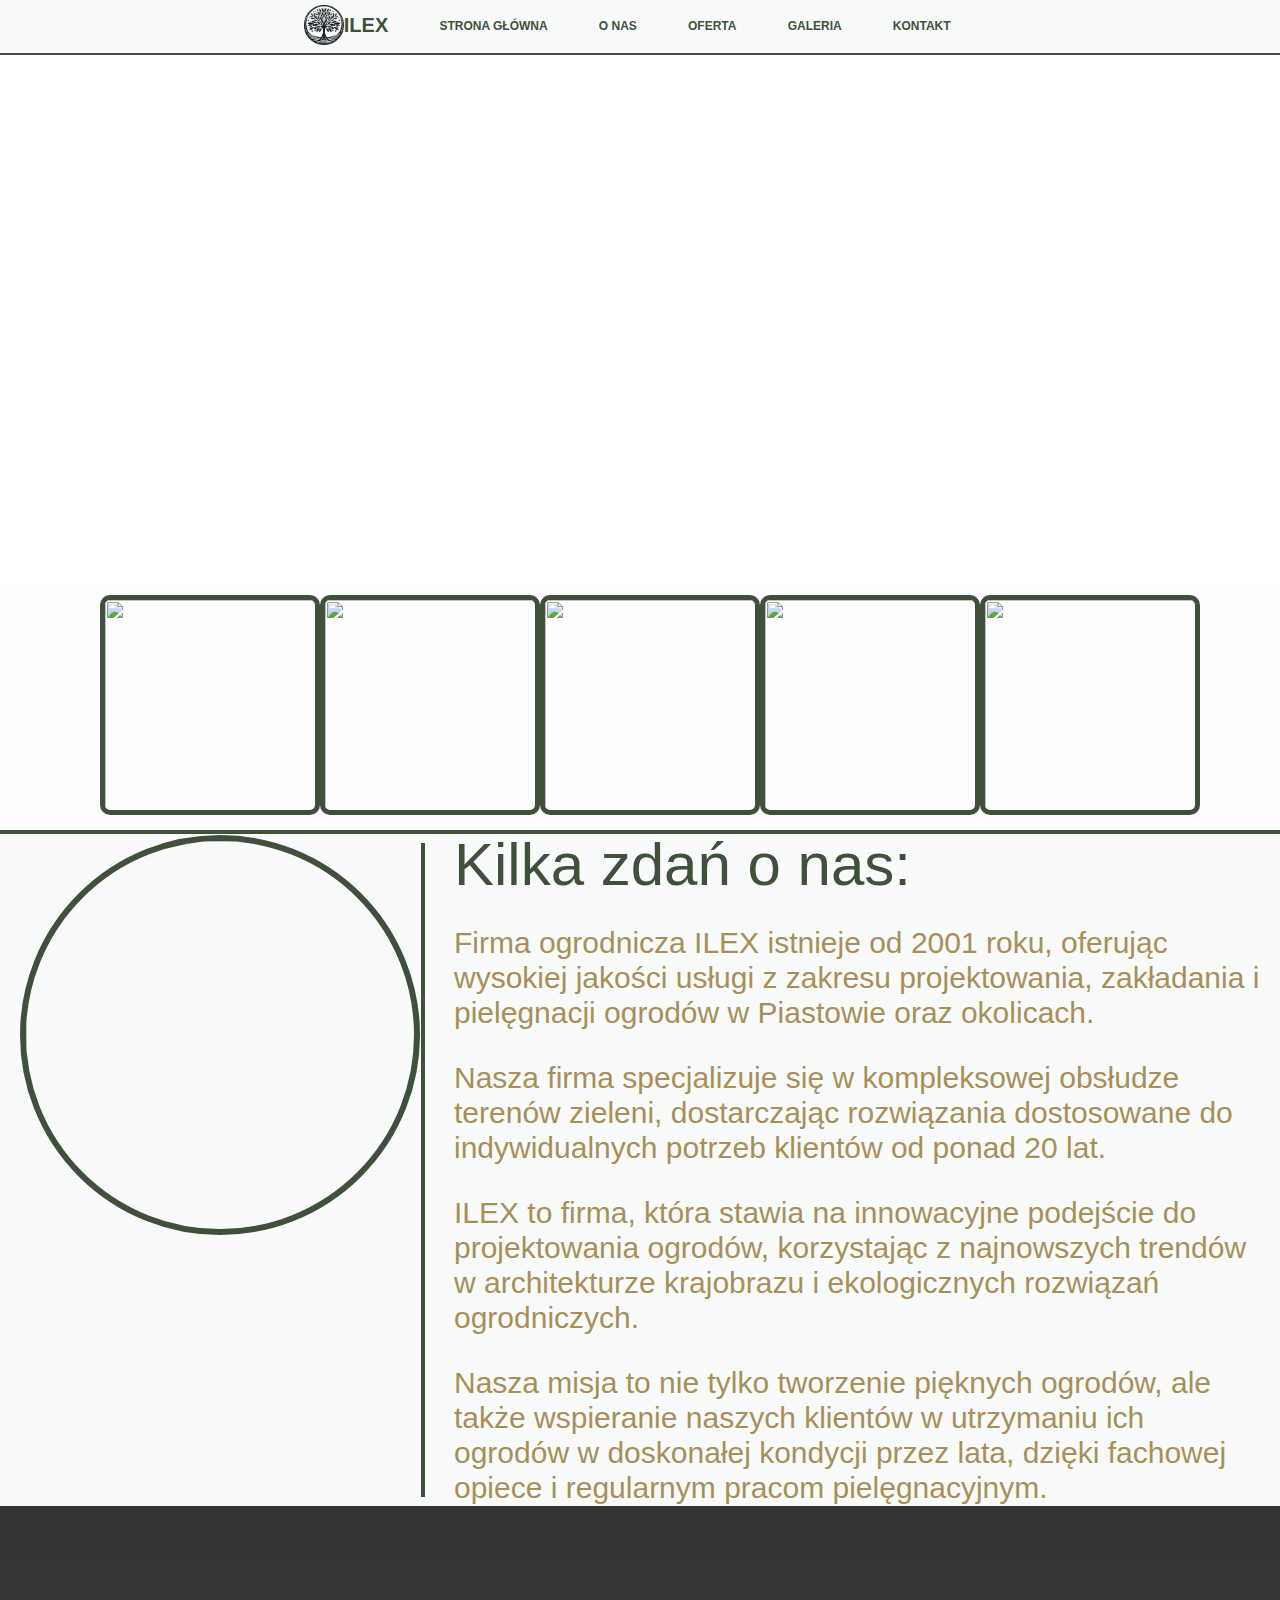
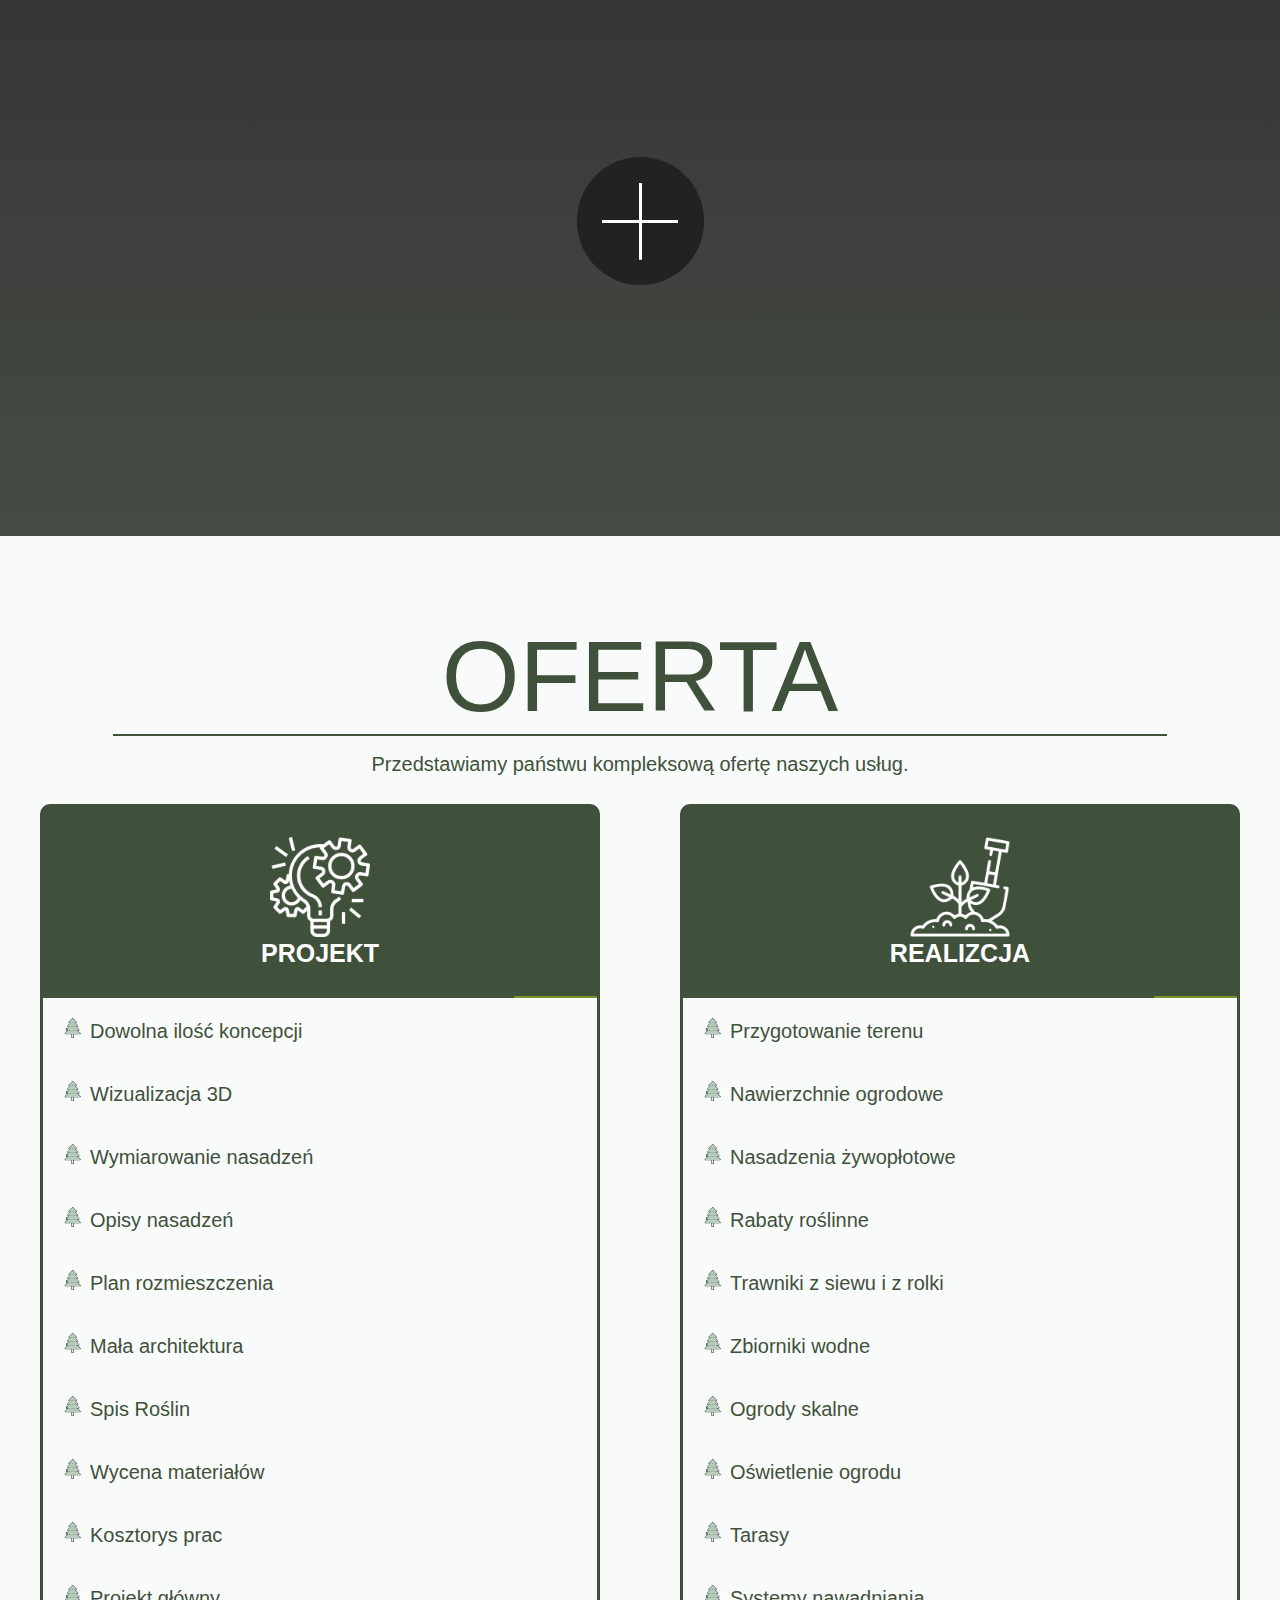
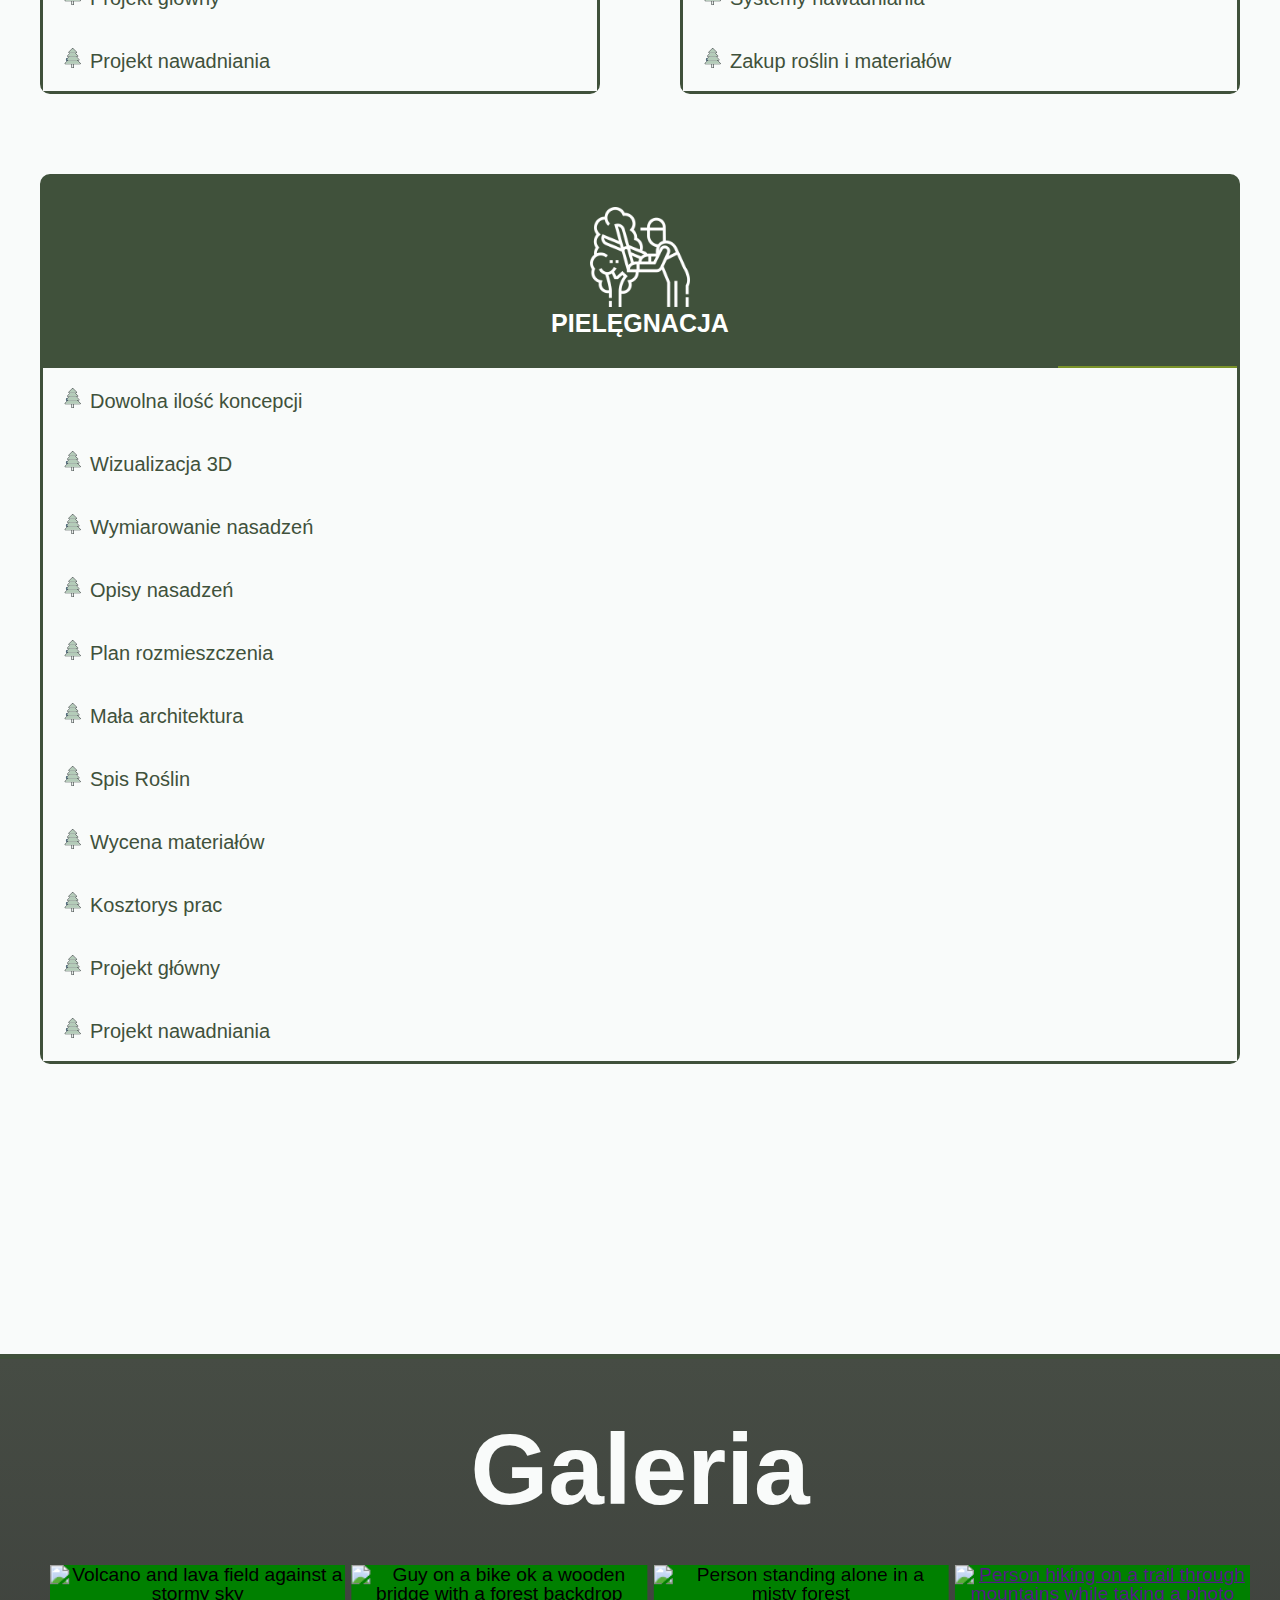
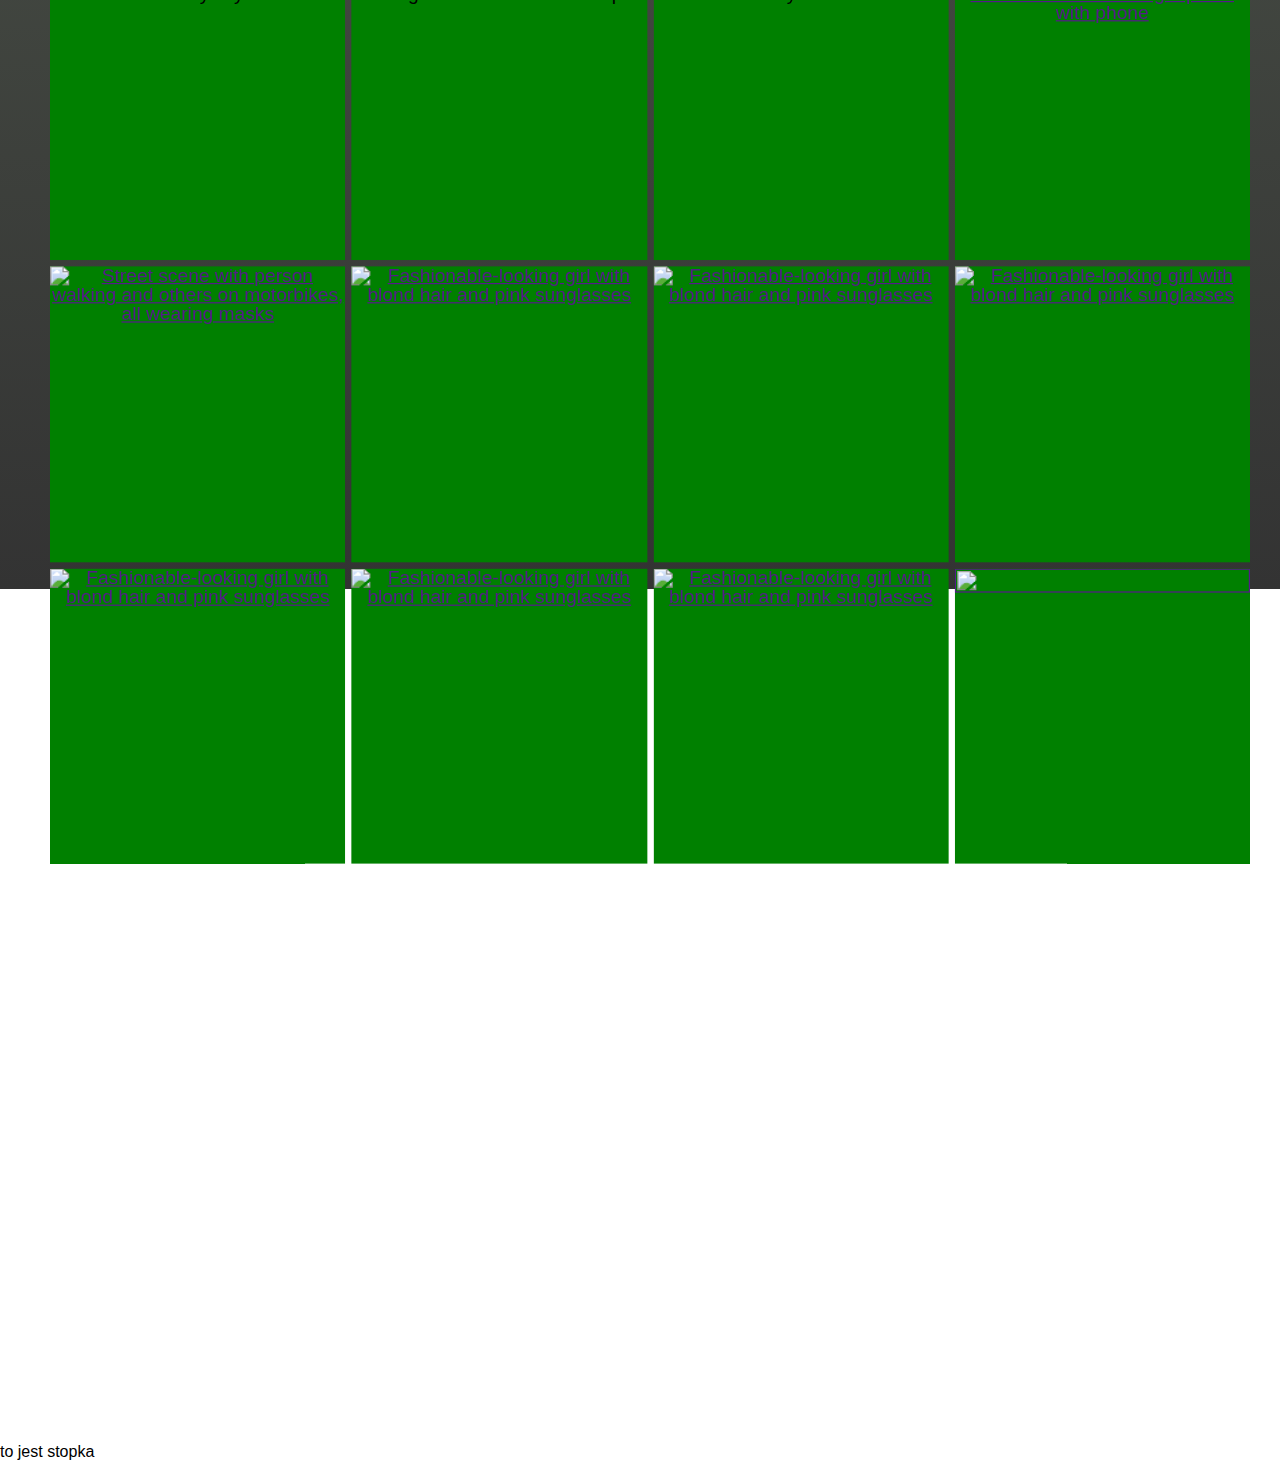
==== Web_development/Final Project/index.html @ 35a47512 "asdf" ====
<!doctype html>
<html>
<head>
	<meta charset="utf-8">
	<title>Ogrody Ilex</title>
	<meta name="viewport" content="width=device-width, initial-scale=1.0">
	<link rel="stylesheet" type="text/css" href="css/reset.css">	
	<link rel="stylesheet" type="text/css" href="css/style.css">
	
</head>

<body>
	<!--	Nawigacja DESKTOP     -->
	<nav>
		<ol>
            <li><img src="img/Logo.jpg"></li>
            <li><span id="TextLogo">ILEX</span></li>
			<li><a href="#pierwsza">STRONA GŁÓWNA</a></li>
			<li><a href="#druga">O NAS</a></li>
			<li><a href="#trzecia">OFERTA</a></li>
            <li><a href="#czwarta">GALERIA</a></li>
            <li><a href="#formularz">KONTAKT</a></li>
		</ol>
	</nav>
    <div id="komunikaty">
        <p>halo halo dzisiaj zamkniete, próba raz dwa trzy</p>
    </div>
	
	<section id="pierwsza">
		<div class="zawartosc">
			<img src="https://th.bing.com/th/id/OIG.uFhoLKlnzMNWGsybhWOT?w=270&h=270&c=6&r=0&o=5&dpr=1.4&pid=ImgGn">
            <img src="https://th.bing.com/th/id/OIG.CdWX2AmL4WSZNeaCCqs9?w=270&h=270&c=6&r=0&o=5&dpr=1.4&pid=ImgGn">
            <img src="https://th.bing.com/th/id/OIG.dowSFZ57R621Tss4YQXw?w=270&h=270&c=6&r=0&o=5&dpr=1.4&pid=ImgGn">
            <img src="https://th.bing.com/th/id/OIG.5uT9r2yM75AcGSfGFtmW?w=270&h=270&c=6&r=0&o=5&dpr=1.4&pid=ImgGn">
            <img src="https://th.bing.com/th/id/OIG.88Qsr7lvjBACG3a5Qh1T?w=270&h=270&c=6&r=0&o=5&dpr=1.4&pid=ImgGn">
		</div>
	</section>
    
	<section id="druga">
		<div class="zawartosc">		
            <aside>
                <img src="https://zawody.kwalifikacjezawodowe.info/img/exp_wo3/5/64/zawod-Ogrodnik-obrazek_sredni_107564.jpg">
            </aside>
            <hr>
            <article>
                <h1>Kilka zdań o nas:
				</h1>
				<br>
                <p>Firma ogrodnicza ILEX istnieje od 2001 roku, oferując wysokiej jakości usługi z zakresu projektowania, zakładania i pielęgnacji ogrodów w Piastowie oraz okolicach.</p>
				<br>
                <p>Nasza firma specjalizuje się w kompleksowej obsłudze terenów zieleni, dostarczając rozwiązania dostosowane do indywidualnych potrzeb klientów od ponad 20 lat.</p>
				<br>
                <p>ILEX to firma, która stawia na innowacyjne podejście do projektowania ogrodów, korzystając z najnowszych trendów w architekturze krajobrazu i ekologicznych rozwiązań ogrodniczych.</p>
				<br>
                <p>Nasza misja to nie tylko tworzenie pięknych ogrodów, ale także wspieranie naszych klientów w utrzymaniu ich ogrodów w doskonałej kondycji przez lata, dzięki fachowej opiece i regularnym pracom pielęgnacyjnym.</p>
            </article>   
			
		</div>
	</section>
	<section id="szosta">
		<div class="gallery">
			<input type="checkbox" >
			<img src="https://picsum.photos/id/1028/300/300" alt="a forest after an apocalypse">
			<img src="https://picsum.photos/id/15/300/300" alt="a waterfall and many rocks">
			<img src="https://picsum.photos/id/1040/300/300" alt="a house on a mountain">
			<img src="https://picsum.photos/id/106/300/300" alt="sime pink flowers">
			<img src="https://picsum.photos/id/136/300/300" alt="big rocks with some trees">
			<img src="https://picsum.photos/id/1039/300/300" alt="a waterfall, a lot of tree and a great view from the sky">
			<img src="https://picsum.photos/id/110/300/300" alt="a cool landscape">
			<img src="https://picsum.photos/id/1047/300/300" alt="inside a town between two big buildings">
		  </div>
	
</section>
	<section id="trzecia">
		<div class="zawartosc">
			<h1>OFERTA</h1>
			<hr>
			<p>Przedstawiamy państwu kompleksową ofertę  naszych usług.</p>
			<div id="zawartosctrzecia">
			<article>
				<h2>
					<img src="img/project-management (1).png">
					<br>
					PROJEKT</h2>
				<hr>
				<ul>
					<li>Dowolna ilość koncepcji</li>
					<li>Wizualizacja 3D</li>
					<li>Wymiarowanie nasadzeń</li>
					<li>Opisy nasadzeń</li>
					<li>Plan rozmieszczenia</li>
					<li>Mała architektura</li>
					<li>Spis Roślin</li>
					<li>Wycena materiałów</li>
					<li>Kosztorys prac</li>
					<li>Projekt główny</li>
					<li>Projekt nawadniania</li>					
				</ul>
			</article>
			
			<article>
				<h2>
					<img src="img/gardening.png">
					<br>
					REALIZCJA
				</h2>
				<hr>
				<ul>
					<li>Przygotowanie terenu</li>
					<li>Nawierzchnie ogrodowe</li>
					<li>Nasadzenia żywopłotowe</li>
					<li>Rabaty roślinne</li>
					<li>Trawniki z siewu i z rolki</li>
					<li>Zbiorniki wodne</li>
					<li>Ogrody skalne</li>
					<li>Oświetlenie ogrodu</li>
					<li>Tarasy</li>
					<li>Systemy nawadniania</li>
					<li>Zakup roślin i materiałów</li>					
				</ul>

			</article>
			
			<article>
				<h2>
					<img src="img/trimming.png">
					<br>
					PIELĘGNACJA
				</h2>
				<hr>
				<ul>
					<li>Dowolna ilość koncepcji</li>
					<li>Wizualizacja 3D</li>
					<li>Wymiarowanie nasadzeń</li>
					<li>Opisy nasadzeń</li>
					<li>Plan rozmieszczenia</li>
					<li>Mała architektura</li>
					<li>Spis Roślin</li>
					<li>Wycena materiałów</li>
					<li>Kosztorys prac</li>
					<li>Projekt główny</li>
					<li>Projekt nawadniania</li>					
				</ul>

			</article>
		</div>


		</div>
    </section>
	<section id="czwarta">
		
		<h1>Galeria</h1>
		<div class="zawartosc">
			<ul>
				<li>
					<a>
						<figure>
							<img id="test" src='https://images.unsplash.com/photo-1631451095765-2c91616fc9e6?crop=entropy&cs=tinysrgb&fit=max&fm=jpg&ixid=MnwxNDU4OXwwfDF8cmFuZG9tfHx8fHx8fHx8MTYzNDA0OTI3Nw&ixlib=rb-1.2.1&q=80&w=400' alt='Volcano and lava field against a stormy sky' class="project__image">
							<figcaption>Mountains and volcanos</figcaption>
						</figure>
					</a>
				</li>
				<li>
					<a>
						<figure>
							<img src='https://images.unsplash.com/photo-1633621533308-8760aefb5521?crop=entropy&cs=tinysrgb&fit=max&fm=jpg&ixid=MnwxNDU4OXwwfDF8cmFuZG9tfHx8fHx8fHx8MTYzNDA1MjAyMQ&ixlib=rb-1.2.1&q=80&w=400' alt='Guy on a bike ok a wooden bridge with a forest backdrop' class="project__image">
							<figcaption>Adventure getaways</figcaption>
						</figure>
					</a>
				</li>
				<li>
					<a>
						<figure>
							<img src='https://images.unsplash.com/photo-1633635146842-12d386e64058?crop=entropy&cs=tinysrgb&fit=max&fm=jpg&ixid=MnwxNDU4OXwwfDF8cmFuZG9tfHx8fHx8fHx8MTYzNDA1MjA5OA&ixlib=rb-1.2.1&q=80&w=400' alt='Person standing alone in a misty forest' class="project__image">
							<figcaption>Forest escapes</figcaption>
						</figure>
					</a>
				</li>
				<li>
					<a href="">
						<figure>
							<img src='https://images.unsplash.com/photo-1568444438385-ece31a33ce78?crop=entropy&cs=tinysrgb&fit=max&fm=jpg&ixid=MnwxNDU4OXwwfDF8cmFuZG9tfHx8fHx8fHx8MTYzNDA1MjA5OA&ixlib=rb-1.2.1&q=80&w=400' alt='Person hiking on a trail through mountains while taking a photo with phone'>
							<figcaption>Hiking trails</figcaption>
						</figure>
					</a>
				</li>
				<li>
					<a href="">
						<figure>
							<img src='https://images.unsplash.com/photo-1633515257379-5fda985bd57a?crop=entropy&cs=tinysrgb&fit=max&fm=jpg&ixid=MnwxNDU4OXwwfDF8cmFuZG9tfHx8fHx8fHx8MTYzNDA1MjA5OA&ixlib=rb-1.2.1&q=80&w=400' alt='Street scene with person walking and others on motorbikes, all wearing masks'>
							<figcaption>Street scenes</figcaption>
						</figure>
					</a>
				</li>
				<li>
					<a href="">
						<figure>
							<img src='https://images.unsplash.com/photo-1633209931146-260ce0d16e22?crop=entropy&cs=tinysrgb&fit=max&fm=jpg&ixid=MnwxNDU4OXwwfDF8cmFuZG9tfHx8fHx8fHx8MTYzNDA1MjA5OA&ixlib=rb-1.2.1&q=80&w=400' alt='Fashionable-looking girl with blond hair and pink sunglasses'>
							<figcaption>Trending</figcaption>
						</figure>
					</a>
				</li>
				<li>
					<a href="">
						<figure>
							<img src='https://images.unsplash.com/photo-1633209931146-260ce0d16e22?crop=entropy&cs=tinysrgb&fit=max&fm=jpg&ixid=MnwxNDU4OXwwfDF8cmFuZG9tfHx8fHx8fHx8MTYzNDA1MjA5OA&ixlib=rb-1.2.1&q=80&w=400' alt='Fashionable-looking girl with blond hair and pink sunglasses'>
							<figcaption>Trending</figcaption>
						</figure>
					</a>
				</li>
				<li>
					<a href="">
						<figure>
							<img src='https://images.unsplash.com/photo-1633209931146-260ce0d16e22?crop=entropy&cs=tinysrgb&fit=max&fm=jpg&ixid=MnwxNDU4OXwwfDF8cmFuZG9tfHx8fHx8fHx8MTYzNDA1MjA5OA&ixlib=rb-1.2.1&q=80&w=400' alt='Fashionable-looking girl with blond hair and pink sunglasses'>
							<figcaption>Trending</figcaption>
						</figure>
					</a>
				</li>
				<li>
					<a href="">
						<figure>
							<img src='https://images.unsplash.com/photo-1633209931146-260ce0d16e22?crop=entropy&cs=tinysrgb&fit=max&fm=jpg&ixid=MnwxNDU4OXwwfDF8cmFuZG9tfHx8fHx8fHx8MTYzNDA1MjA5OA&ixlib=rb-1.2.1&q=80&w=400' alt='Fashionable-looking girl with blond hair and pink sunglasses'>
							<figcaption>Trending</figcaption>
						</figure>
					</a>
				</li>
				<li>
					<a href="">
						<figure>
							<img src='https://images.unsplash.com/photo-1633209931146-260ce0d16e22?crop=entropy&cs=tinysrgb&fit=max&fm=jpg&ixid=MnwxNDU4OXwwfDF8cmFuZG9tfHx8fHx8fHx8MTYzNDA1MjA5OA&ixlib=rb-1.2.1&q=80&w=400' alt='Fashionable-looking girl with blond hair and pink sunglasses'>
							<figcaption>Trending</figcaption>
						</figure>
					</a>
				</li>
				<li>
					<a href="">
						<figure>
							<img src='https://images.unsplash.com/photo-1633209931146-260ce0d16e22?crop=entropy&cs=tinysrgb&fit=max&fm=jpg&ixid=MnwxNDU4OXwwfDF8cmFuZG9tfHx8fHx8fHx8MTYzNDA1MjA5OA&ixlib=rb-1.2.1&q=80&w=400' alt='Fashionable-looking girl with blond hair and pink sunglasses'>
							<figcaption>Trending</figcaption>
						</figure>
					</a>
				</li>
				<li>
					<a href="">
						<figure>
							<img src='https://th.bing.com/th/id/OIG.3_0LgmES8T.AZvFXjKdi?w=270&h=270&c=6&r=0&o=5&dpr=1.4&pid=ImgGn' >
							<figcaption>Trending</figcaption>
						</figure>
					</a>
				</li>
			</ul>
		
		<!--	<img src="https://th.bing.com/th/id/OIG.3_0LgmES8T.AZvFXjKdi?w=270&h=270&c=6&r=0&o=5&dpr=1.4&pid=ImgGn">
            <img src="https://th.bing.com/th/id/OIG.YrJv4sToM897gKAw8I6l?w=270&h=270&c=6&r=0&o=5&dpr=1.4&pid=ImgGn">
            <img src="https://th.bing.com/th/id/OIG.3_0LgmES8T.AZvFXjKdi?w=270&h=270&c=6&r=0&o=5&dpr=1.4&pid=ImgGn">
            <img src="https://th.bing.com/th/id/OIG.Ranud_nNt24_3sqnyS_5?w=270&h=270&c=6&r=0&o=5&dpr=1.4&pid=ImgGn">
            <img src="https://th.bing.com/th/id/OIG.2KlCoTUXljHsOgs7O4H9?w=270&h=270&c=6&r=0&o=5&dpr=1.4&pid=ImgGn">
			<img src="https://th.bing.com/th/id/OIG.._oBZUE9tXq7fWs6tdOi?w=270&h=270&c=6&r=0&o=5&dpr=1.4&pid=ImgGn">
            <img src="https://th.bing.com/th/id/OIG.kA2DxEWk4g6IYYICyNw1?w=270&h=270&c=6&r=0&o=5&dpr=1.4&pid=ImgGn">
            <img src="https://th.bing.com/th/id/OIG.3DyXQDlakuGQpagRVbpv?w=270&h=270&c=6&r=0&o=5&dpr=1.4&pid=ImgGn">
            <img src="https://th.bing.com/th/id/OIG.0jzkF5VEoqWJ7saaNp0Q?w=270&h=270&c=6&r=0&o=5&dpr=1.4&pid=ImgGn">-->
		</div>
		
    </section>
    <section id="formularz">
		<div class="zawartosc">

		</div>
	</section>
	<div id="stopka">
		to jest stopka
	</div>
	
	
</body>
</html>
---- Web_development/Final Project/css/style.css ----
@charset "utf-8";
@import url('https://fonts.googleapis.com/css2?family=Roboto:ital,wght@0,100;0,300;0,400;0,500;0,700;0,900;1,100;1,300;1,400;1,500;1,700;1,900&display=swap');

/* GLOBALNE SELEKTORY */
*{
	transition: 400ms;
	box-sizing: border-box;
}   
html{
	scroll-behavior: smooth;
	font-size: 10px;
}
body{
	font-family: 'Poppins', sans-serif;
	font-size: 1.6rem;
}
/* NAWIGACJA Desktop */
nav{
	background-color: #F9FBFA;
	color: #333;
	/*flex container*/
	display: flex;
	justify-content: center;
	align-items: center;
	padding: 0.5rem 0;
	z-index: 999;
	/*podążające menu*/
	position: fixed;
	width: 100%;/*dodajemy, bo fixed usunęło domyślną szer.*/
    border-bottom:  0.2rem solid #40513B ;
}
nav ol{
	display: flex;
	justify-content: center;
	width: 80%;
}
nav ol img{
    height: 4rem;
    width: 4rem;
    margin:0;
    padding:0;
}
#TextLogo{
    text-decoration: none;
	padding: 1rem 2vw;
    padding-left: 0;
    margin:0;
	display: inline-block;
	color: #40513B;
	text-transform: uppercase;
	font-weight: 900;
	font-size: 2rem;
    justify-content: flex-start;
    
   
}
nav ol li a{
	text-decoration: none;
	padding: 1.5rem 2vw;
	display: inline-block;
	color: #40513B;
	text-transform: uppercase;
	font-weight: 800;
	font-size: 1.2rem;
    justify-content: space-evenly;

}
nav ol li a:hover{
	background-color: #40513B;
	color: #EDF1D6;
}
#komunikaty{
    background-color: #609966;
    color:#EDF1D6;
    min-height: 2vh;/* vh = viewport height = % wysokości okna przeglądarki */
	/* min-height = wysokość może być większa, w zależności od zawartości */
	padding-top: 5.5rem;
	/*FLEX CONTAINER*/
	display: none;/*uruchamiamy flexbox*/
	align-items: center;/*wyśrodkowanie na wysokość*/
	justify-content: center;
	
	/*żeby menu nie najeższało na treść*/
	scroll-margin-top:5.5rem;
    border-bottom:  0.1rem solid #40513B ;

}



/* WSZYSTKIE SEKCJE */
section{
	min-height: 95vh;/* vh = viewport height = % wysokości okna przeglądarki */
	/* min-height = wysokość może być większa, w zależności od zawartości */
	padding: 0 2rem;
	/*FLEX CONTAINER*/
	display: flex;/*uruchamiamy flexbox*/
	align-items: center;/*wyśrodkowanie na wysokość*/
	justify-content: center;
	
	/*żeby menu nie najeższało na treść*/
	scroll-margin-top: 5.2rem;
}
/* selektor class ma prefix '.' */
.zawartosc{
	/*background-color: red;*/
    min-width: 1220px;
	max-width: 1400px;

}
#pierwsza{
     
    background:url("https://th.bing.com/th/id/R.9760aaa63f46e67d4d3ac7d066b15eef?rik=NSo3dCAHcQayTQ&riu=http%3a%2f%2fwww.e-tapetki.pl%2ftapetki%2fduze%2f264505_staw-ogrod-japonia.jpg&ehk=w2bD%2bb0SVjXtUnXzCg49voHNuDHmZFBHOXOzD319hxc%3d&risl=&pid=ImgRaw&r=0") no-repeat center fixed;
	background-size: cover;
    min-height: 80vh;/* vh = viewport height = % wysokości okna przeglądarki */
    border-bottom:  0.1rem solid #40513B ;
	margin:0;
	padding:0;	
	justify-content: left;
	width: 100vw;
	
}
#pierwsza .zawartosc {
	background-color: rgba(249,251,250, 0.2);
	display: flex;
	justify-content: space-evenly;
    align-items: center;
	margin-top: 65vh;
	margin-bottom: 0.5rem;
	margin-right: 0;
	margin-left:0;
	padding:1rem 10rem;
	width: 100vw;
	min-width: 100vw;
}
#pierwsza img{
	
    height: 22rem;
	width:22rem;
    border:  0.5rem solid #40513B ;
	border-radius: 1rem;
	
}
#pierwsza img:hover{
	
    scale:1.2;
	cursor:pointer ;
	
}
#druga{
    background-color: #F9FBFA;
    min-height: 75vh;/* vh = viewport height = % wysokości okna przeglądarki */
	border-top:0.3rem solid #40513B;
}
#druga .zawartosc{
    display:flex;
    
}
#druga .zawartosc aside{
    height: 50%;
    width: 30%;
}
#druga .zawartosc img{
    margin-top:0px;
     padding-top:0px;
    height: 40rem;
    width: 40rem;
    border-radius: 50%;
    border:  0.6rem solid #40513B ;


}



#druga .zawartosc article{
    height: 40%;
    width: 65%;
    font-size: 3rem;
    color:#a88f59;
}
#druga .zawartosc article h1{
    font-size: 6rem;
    color:#40513B;
    font-weight: 400;
}
#druga .zawartosc hr{
    border: 2px solid #40513B;

}
#druga .zawartosc p{
	line-height: 3.5rem;
}



#szosta{
	margin: 0;
	min-height: 70vh;
	display: grid;
	place-content: center;
	background-image: linear-gradient(#333, #464c44);

  }
/*Tutaj zaczyna się ten nowy skrypt*/
.gallery {
	--s: 200px; /* control the size of the images*/
	
	display: grid;
	gap: 5px;
	position: relative;
  }
  .gallery input {
	position: absolute;
	z-index: 1;
	border-radius: 50%;
	inset: calc(50% - var(--s)/3);
	cursor: pointer;
	--g: linear-gradient(#fff 0 0) no-repeat;
	background: var(--g) 50%/60% 3px,var(--g) 50%/3px 60%,#222;
	transition: 1.5s;
	-webkit-appearance: none;
	-moz-appearance: none;
	appearance: none;
  }
  .gallery > img {
	width: var(--s);
	aspect-ratio: 1;
	grid-area: 1/1;
	border-radius: 50%;
	object-fit: cover;
	transform: scale(.5);
	transition: 1s calc((var(--i) - 1)*.1s);
  }
  .gallery > img:hover {scale:1.3;}

  .gallery > img:nth-of-type(1) {--i:1;}
  .gallery > img:nth-of-type(2) {--i:2;}
  .gallery > img:nth-of-type(3) {--i:3;}
  .gallery > img:nth-of-type(4) {--i:4;}
  .gallery > img:nth-of-type(5) {--i:5;}
  .gallery > img:nth-of-type(6) {--i:6;}
  .gallery > img:nth-of-type(7) {--i:7;}
  .gallery > img:nth-of-type(8) {--i:8;}
  .gallery > img:nth-of-type(9) {--i:9;}
  
  .gallery > input:checked ~ img {
	transform: 
	  rotate(calc(var(--i)* 360deg/8)) translate(calc(1.5*var(--s))) 
	  rotate(calc(var(--i)*-360deg/8));
  }
  .gallery > input:checked {
	transform: rotate(135deg)
  }








#trzecia{
	background-color: #F9FBFA;
    min-height: 75vh;/* vh = viewport height = % wysokości okna przeglądarki */
	
	margin-top: 0rem;
	padding-top: 0rem;
	border-bottom: 0.5rem solid #40513B;

}
#trzecia .zawartosc{
	padding-top: 10vh;
	padding-bottom: 30vh;
	width: 100%;
	

}
#trzecia #zawartosctrzecia{
	width: 100%;
	display: flex;
	gap: 40px;/*odstępy między elementami*/
	flex-wrap: wrap;
	justify-content: center;

}
#trzecia h1{
	text-align: center;
	color: #40513B;
	font-size:10rem;
}
#trzecia p{
	text-align: center;
	font-size:2rem;
	padding:1rem 1rem;
	color:#40513B;
	font-weight: 500;
}
#trzecia hr{
	width: 85%;
	border:0.1rem solid #40513B;
	
}
#trzecia article{
	
	border:3px solid #40513B;
	border-radius: 1rem;
	width: 10%;
	padding:0;
	color:white;
	margin:2rem;
	background-color:#7A9329 ;
	justify-content: center;
	flex: 1 1 350px;/* domyślnie: 0 1 auto; zmieniamy tylko na pierwszej pozycji flex-grow na 1 */
	font-size:2rem;

}
#trzecia article hr{
	padding:0;
	margin:0;
}
#trzecia article h2{
	text-align: center;
	font-weight: 600;
	font-size: 2.5rem;
	padding:3rem;
	background-color: #40513B;
	width: 100%;
}
#trzecia article img{
	width:10rem;
	height: 10rem;
}
#trzecia article ul{
	background-color: #F9FBFA;
	
}
#trzecia article li{
	color:#40513B;
	padding:2rem 2rem;
	font-size:2rem;
	list-style:georgian inside url('../img/tree-evergreen-svgrepo-com.svg');
	
}
#trzecia article li:hover{
	text-decoration: underline;
}


#czwarta{
	box-sizing: border-box;
	font-family: Lato, sans-serif;
	background-image: linear-gradient(#464c44, #333);
	display:block;
	text-align:center;
	margin-left:auto;
	margin-right:auto;

	margin: 0;
	padding: 1rem;
	min-height: 90vh;
	
	
	
}
#czwarta .zawartosc{
	display: flex;
	margin-left: auto;
	margin-right: auto;
	width: 100vw;
	justify-content: center;
	text-align: center;
	
	

}
#czwarta  h1{
	display:inline-block;
	font-size:10rem;
	color:#F9FBFA;
	font-weight: 700;
	margin:5rem 5rem 8rem 5rem;

	
           
}
#czwarta img {
	width: 100%;
	background-color: green;
	padding:0;
	display: block;
	aspect-ratio: 1 / 1;
	object-fit: cover;
	transition: transform 1000ms;
}

#czwarta ul {

	list-style: none;
	margin: 2rem;
	padding:0;
	display: grid;
	gap: 0.5rem;
	grid-template-columns: repeat(auto-fit, minmax(20rem, 1fr));
	max-width: 100%;
	width: 100rem;
	height: 60vh;
	scale:1.2;
}

#czwarta figure {	
	cursor:pointer;
	margin: 0;
	position: relative;
	overflow: hidden;
}

#czwarta figure::after {
	content: '';
	position: absolute;
	top: 50%;
	left: 50%;
	width: 200%;
	height: 200%;
	background: rgba(0, 0, 0, 0.5);
	transform-origin: center;
	opacity: 0;
	transform: scale(2);
	transition: opacity 300ms;
}

#czwarta figcaption {
	position: absolute;
	top: 0;
	left: 0;
	width: 100%;
	height: 100%;
	display: flex;
	justify-content: center;
	place-items: center;
	text-align: center;
	padding: 1rem;
	color: white;
	font-size: 1.2rem;
	z-index: 1;
	opacity: 0;
	transition: opacity 600ms, transform 600ms;
}

#czwarta a:is(:hover, :focus) figure::after {
	opacity: 1;
}

#czwarta a:is(:hover, :focus) figcaption {
	opacity: 1;
	transition: opacity 600ms;
}
@media (prefers-reduced-motion: no-preference) {
	#czwarta figcaption {
		transform: translate3d(0, 2rem, 0);
	}
	
	#czwarta figure::after {
		border-radius: 50%;
		opacity: 1;
		transform: scale(0);
		transition: transform 900ms;
	}
	
	#czwarta a:is(:hover, :focus) figure::after {
		transform: scale(2.5);
	}

	#czwarta a:is(:hover, :focus) figcaption {
		opacity: 1;
		transform: translate3d(0, 0, 0);
		transition: opacity 600ms 400ms, transform 600ms 400ms;
	}

	#czwarta a:is(:hover, :focus) img {
		transform: scale(1.2);
	}
}

#formularz{
	/*background-image: linear-gradient(#333, #464c44);*/

}
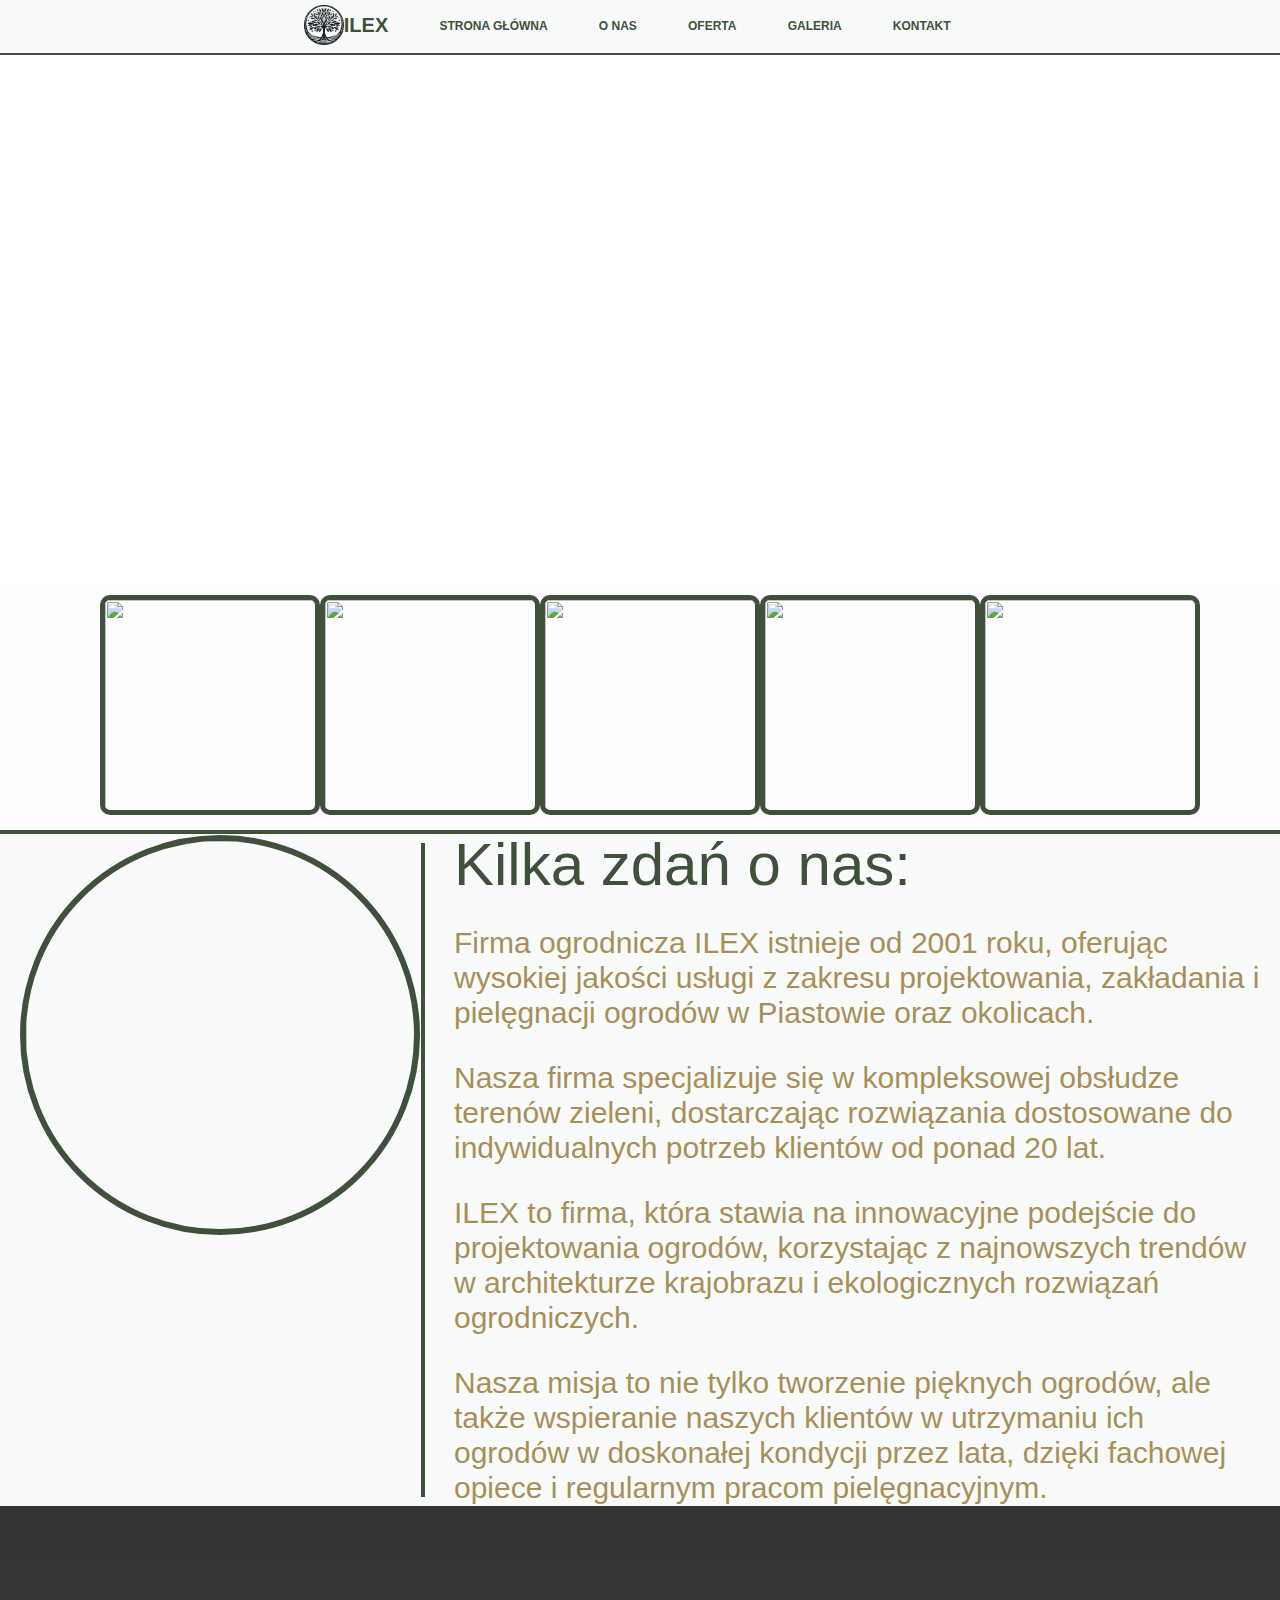
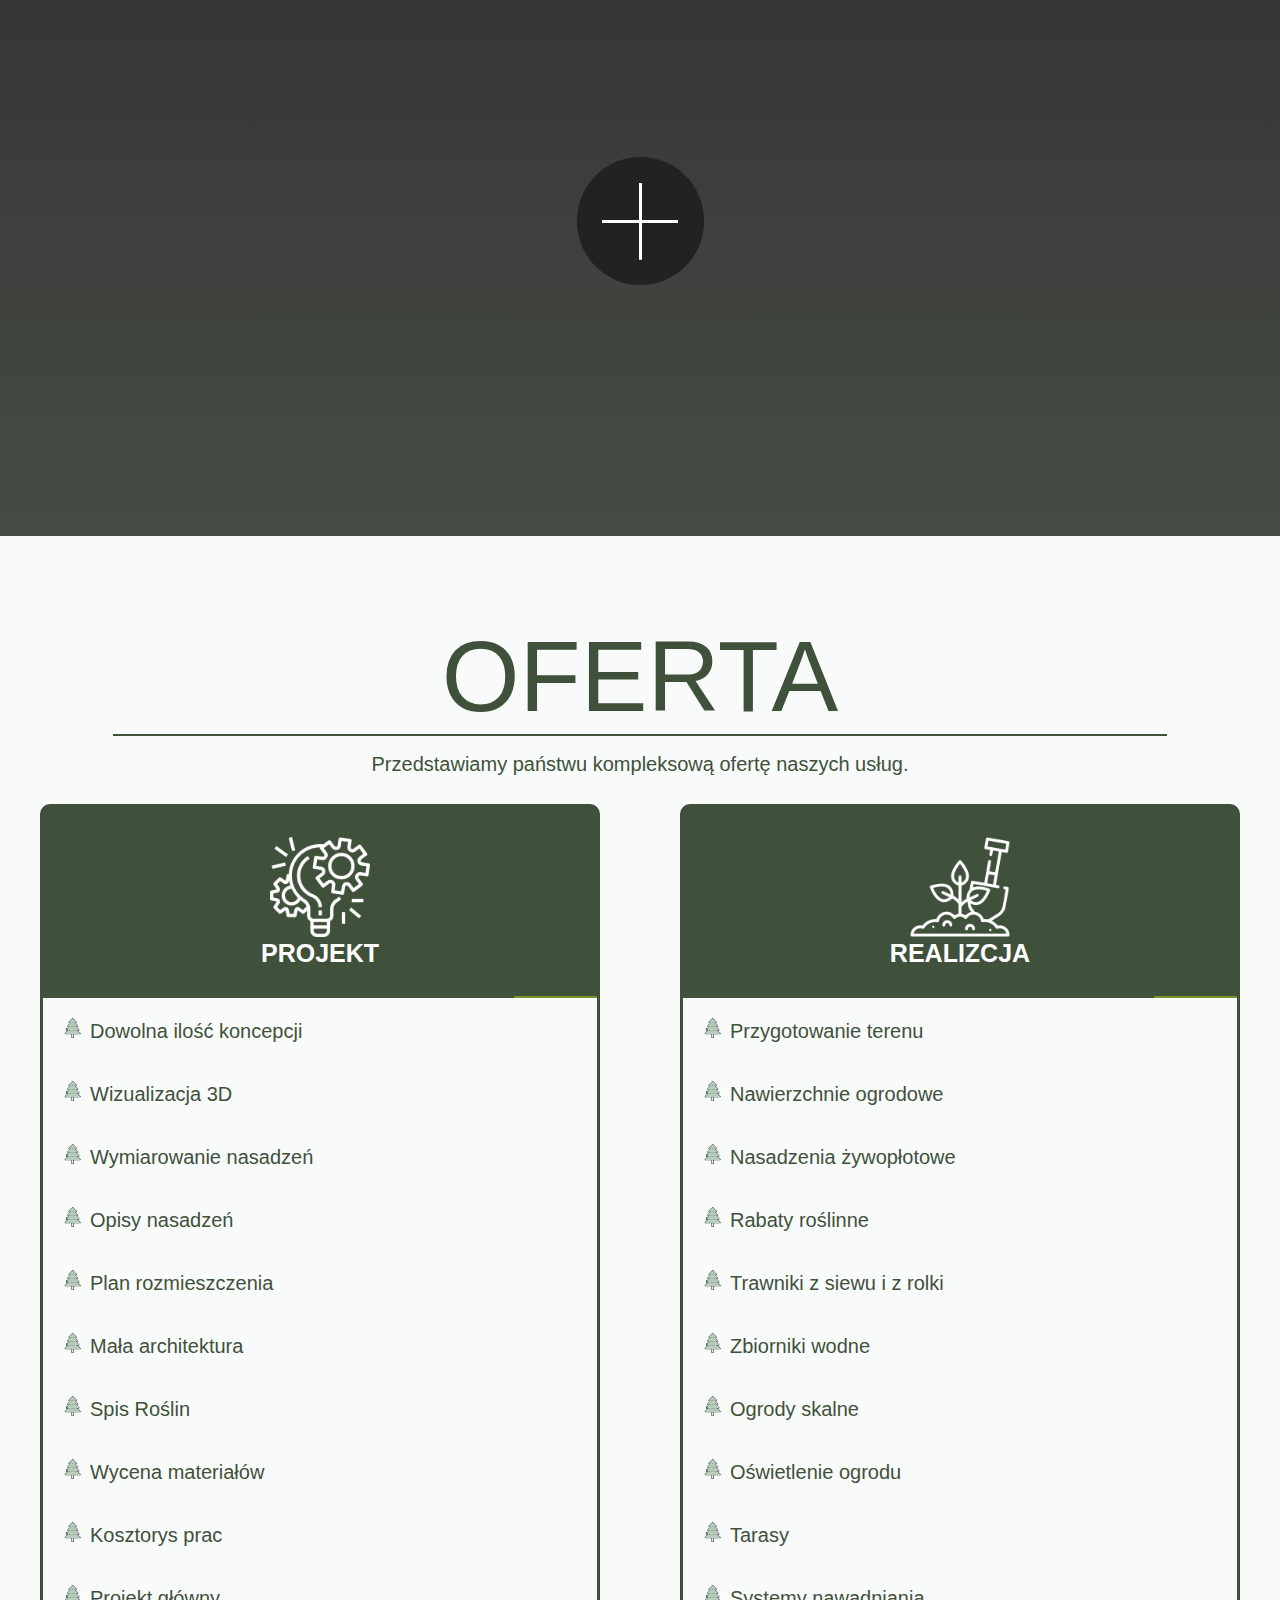
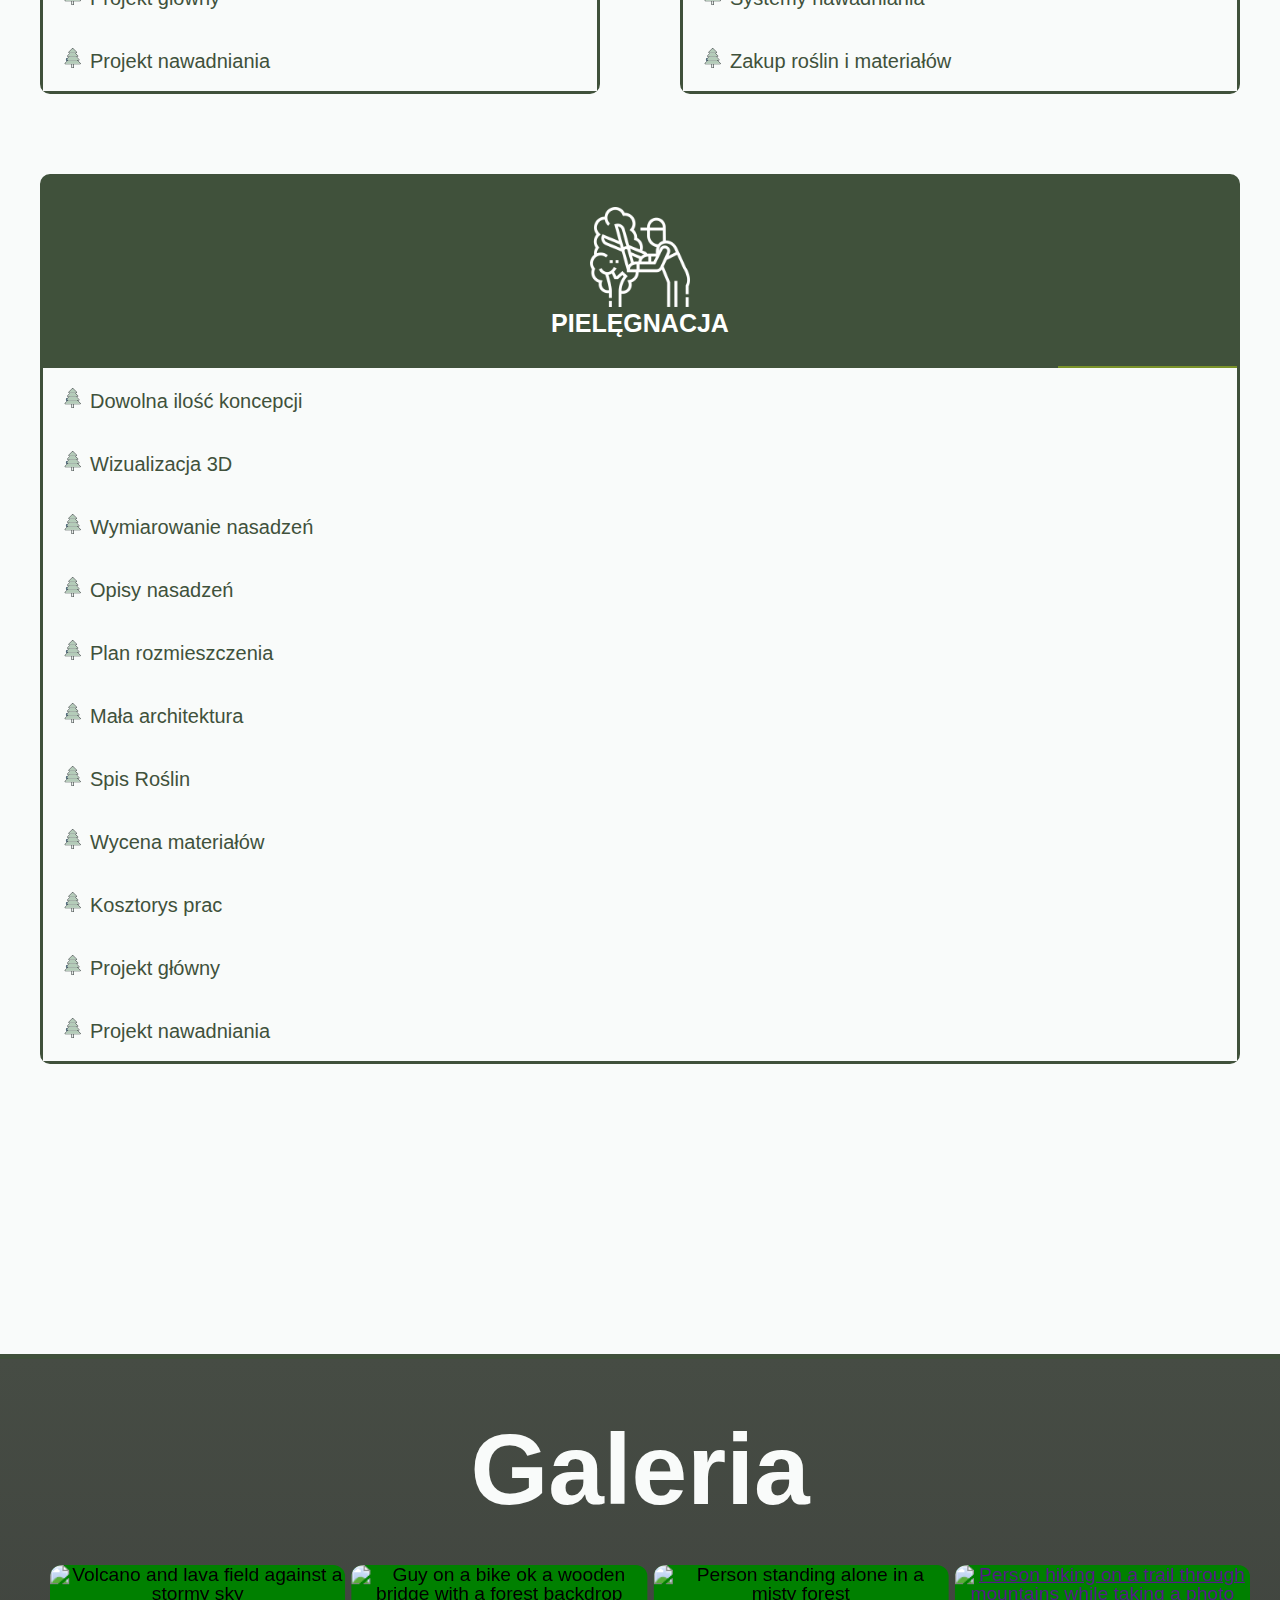
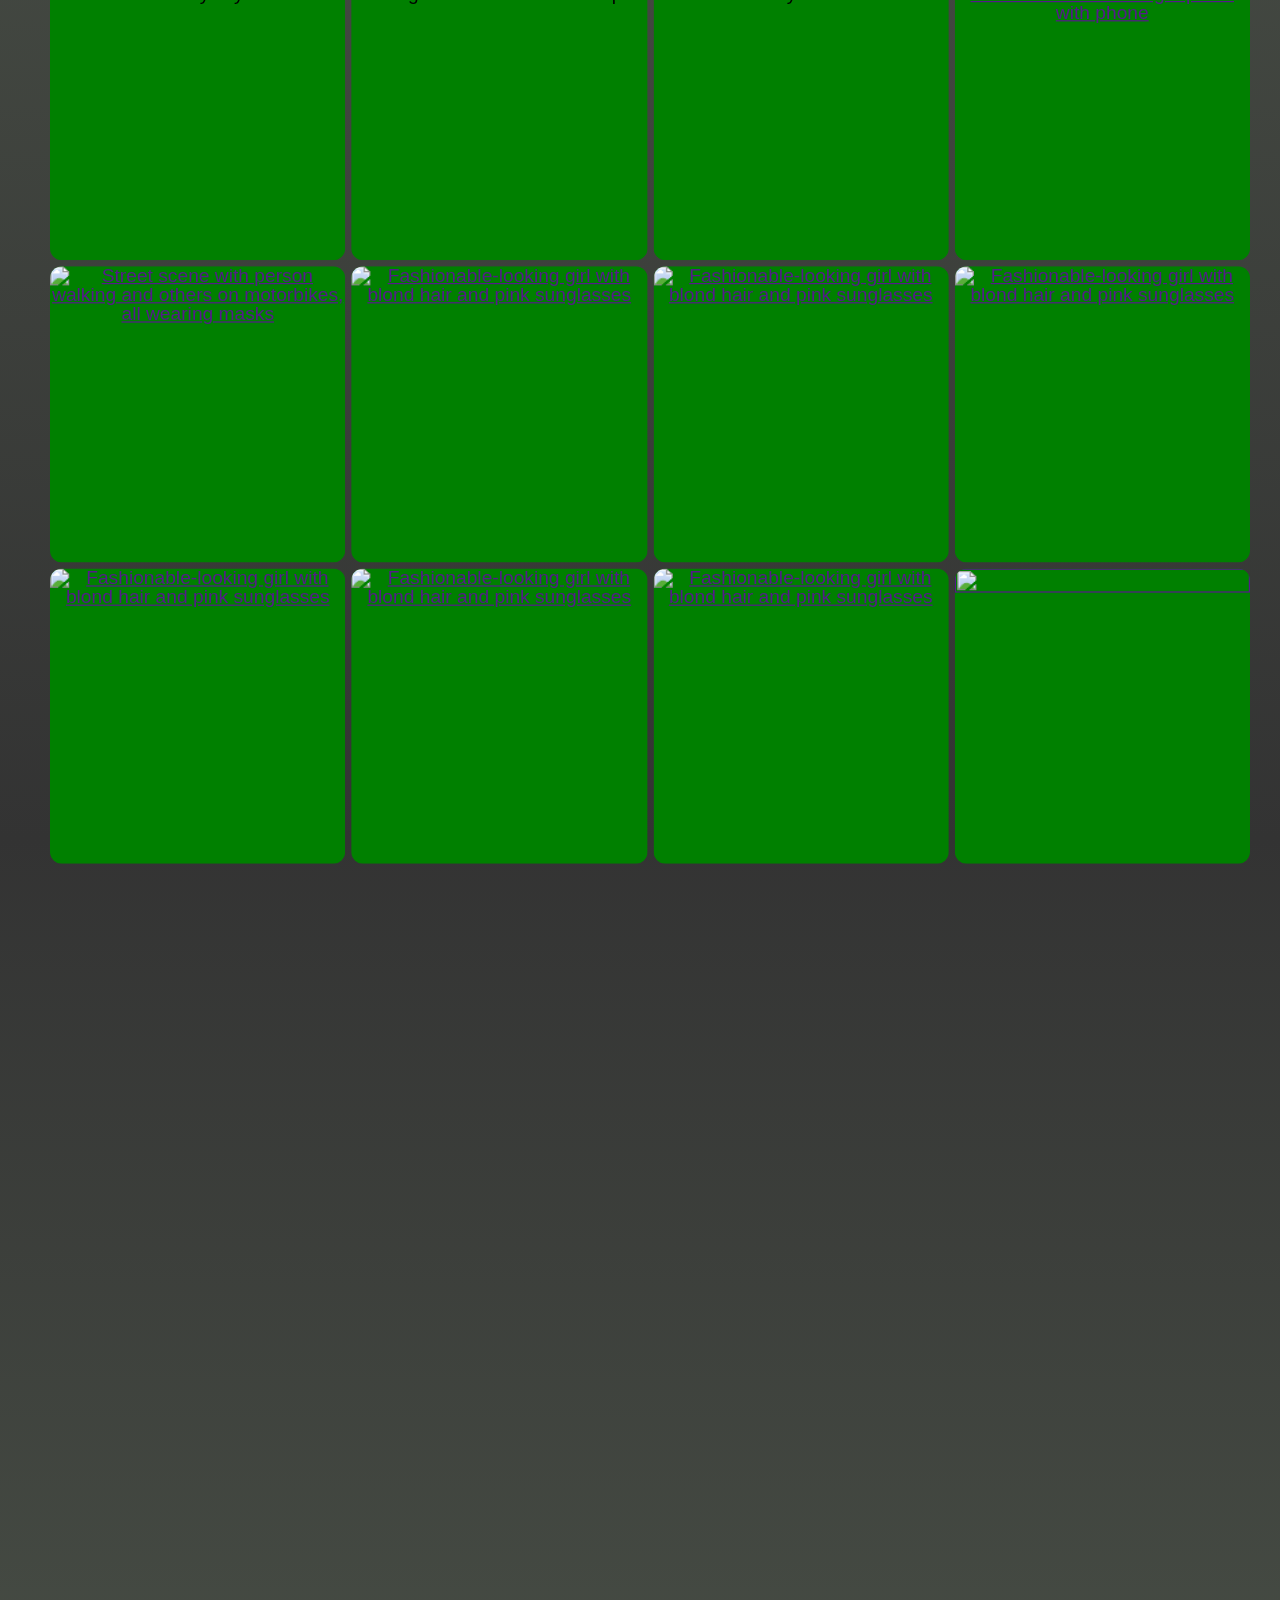
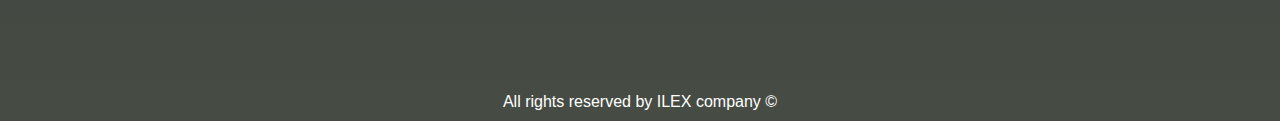
==== commit 067f119b: "tfy" ====
--- a/Web_development/Final Project/index.html
+++ b/Web_development/Final Project/index.html
@@ -269,7 +269,7 @@
 		</div>
 	</section>
 	<div id="stopka">
-		to jest stopka
+		All rights reserved by ILEX company &#169
 	</div>
 	
 	
--- a/Web_development/Final Project/css/style.css
+++ b/Web_development/Final Project/css/style.css
@@ -358,7 +358,7 @@
 
 	margin: 0;
 	padding: 1rem;
-	min-height: 90vh;
+	min-height: 120vh;
 	
 	
 	
@@ -392,6 +392,7 @@
 	aspect-ratio: 1 / 1;
 	object-fit: cover;
 	transition: transform 1000ms;
+	border-radius: 1rem;
 }
 
 #czwarta ul {
@@ -483,8 +484,16 @@
 }
 
 #formularz{
-	/*background-image: linear-gradient(#333, #464c44);*/
-
+	background-image: linear-gradient(#333, #464c44);
+
+}
+#stopka
+{
+background-color: #464c44;
+height: 3vh;
+width: 100%;
+color: white;
+text-align: center;
 }
 
 
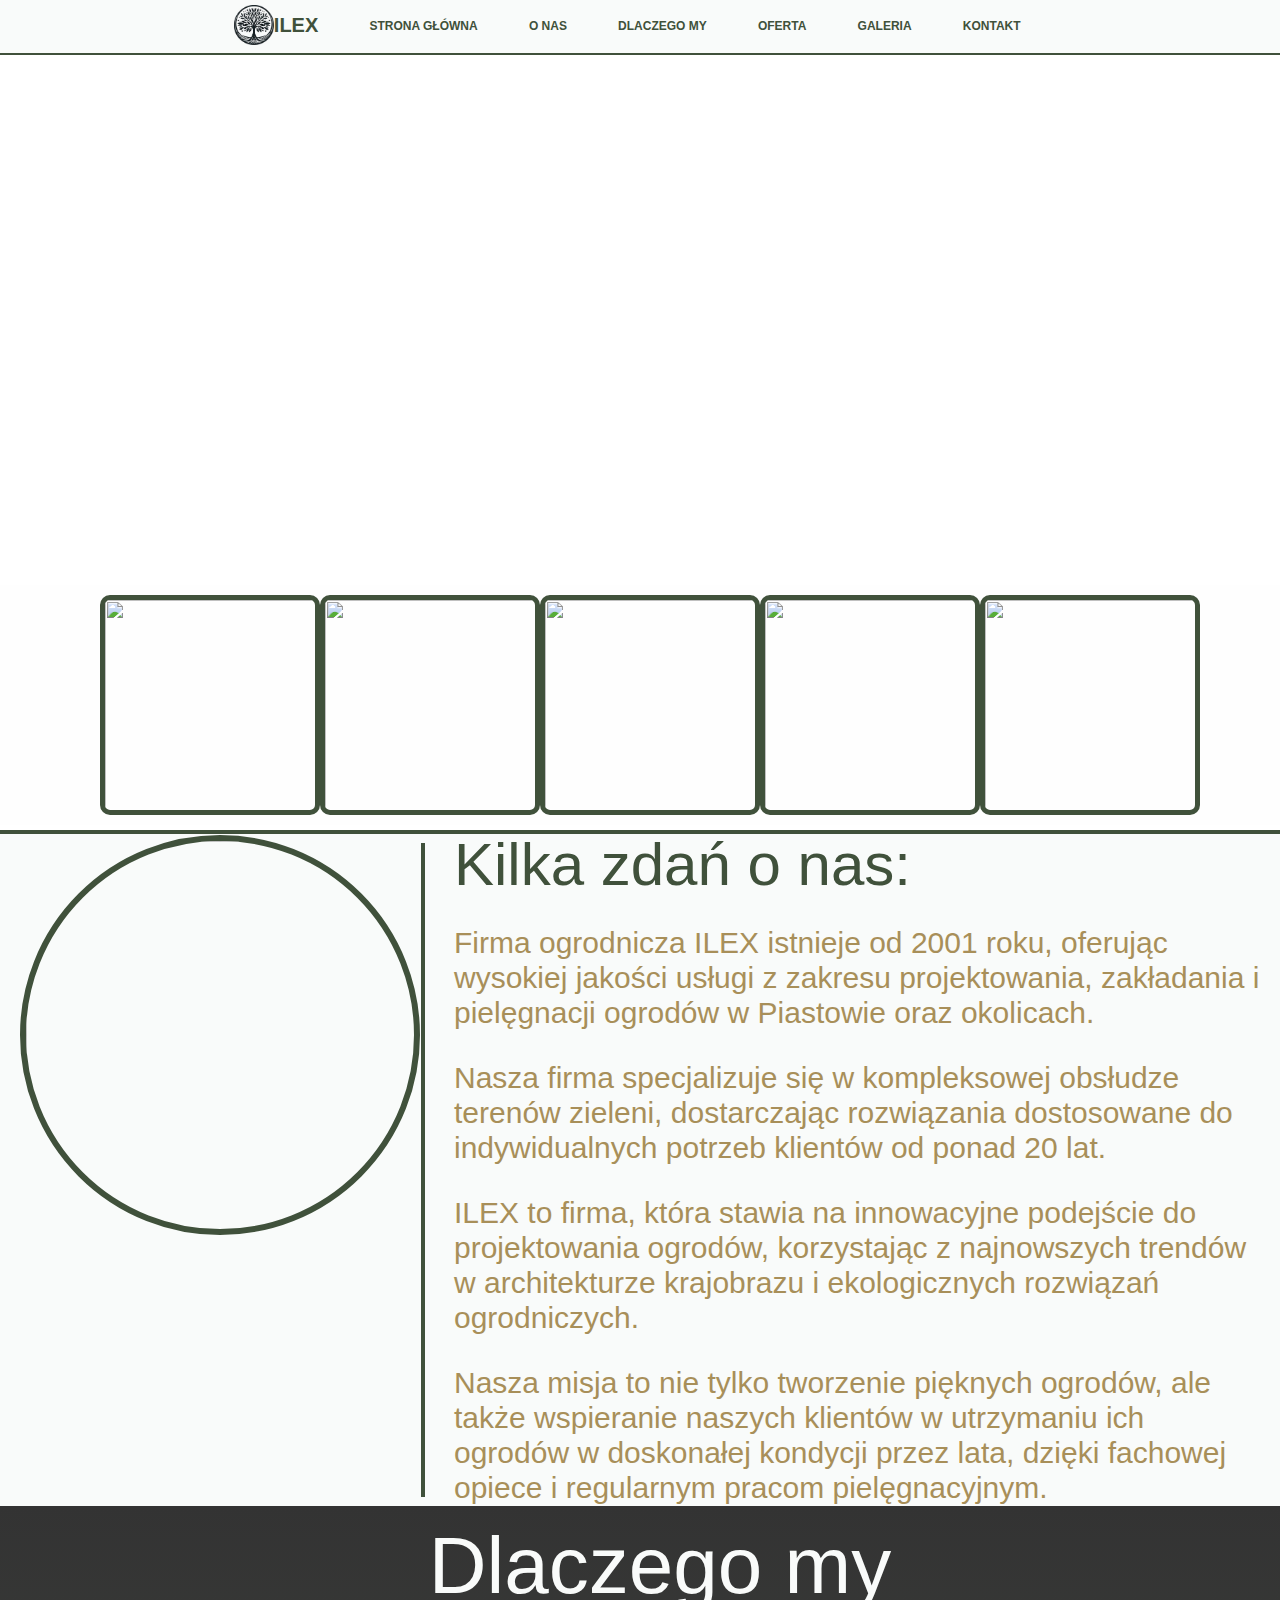
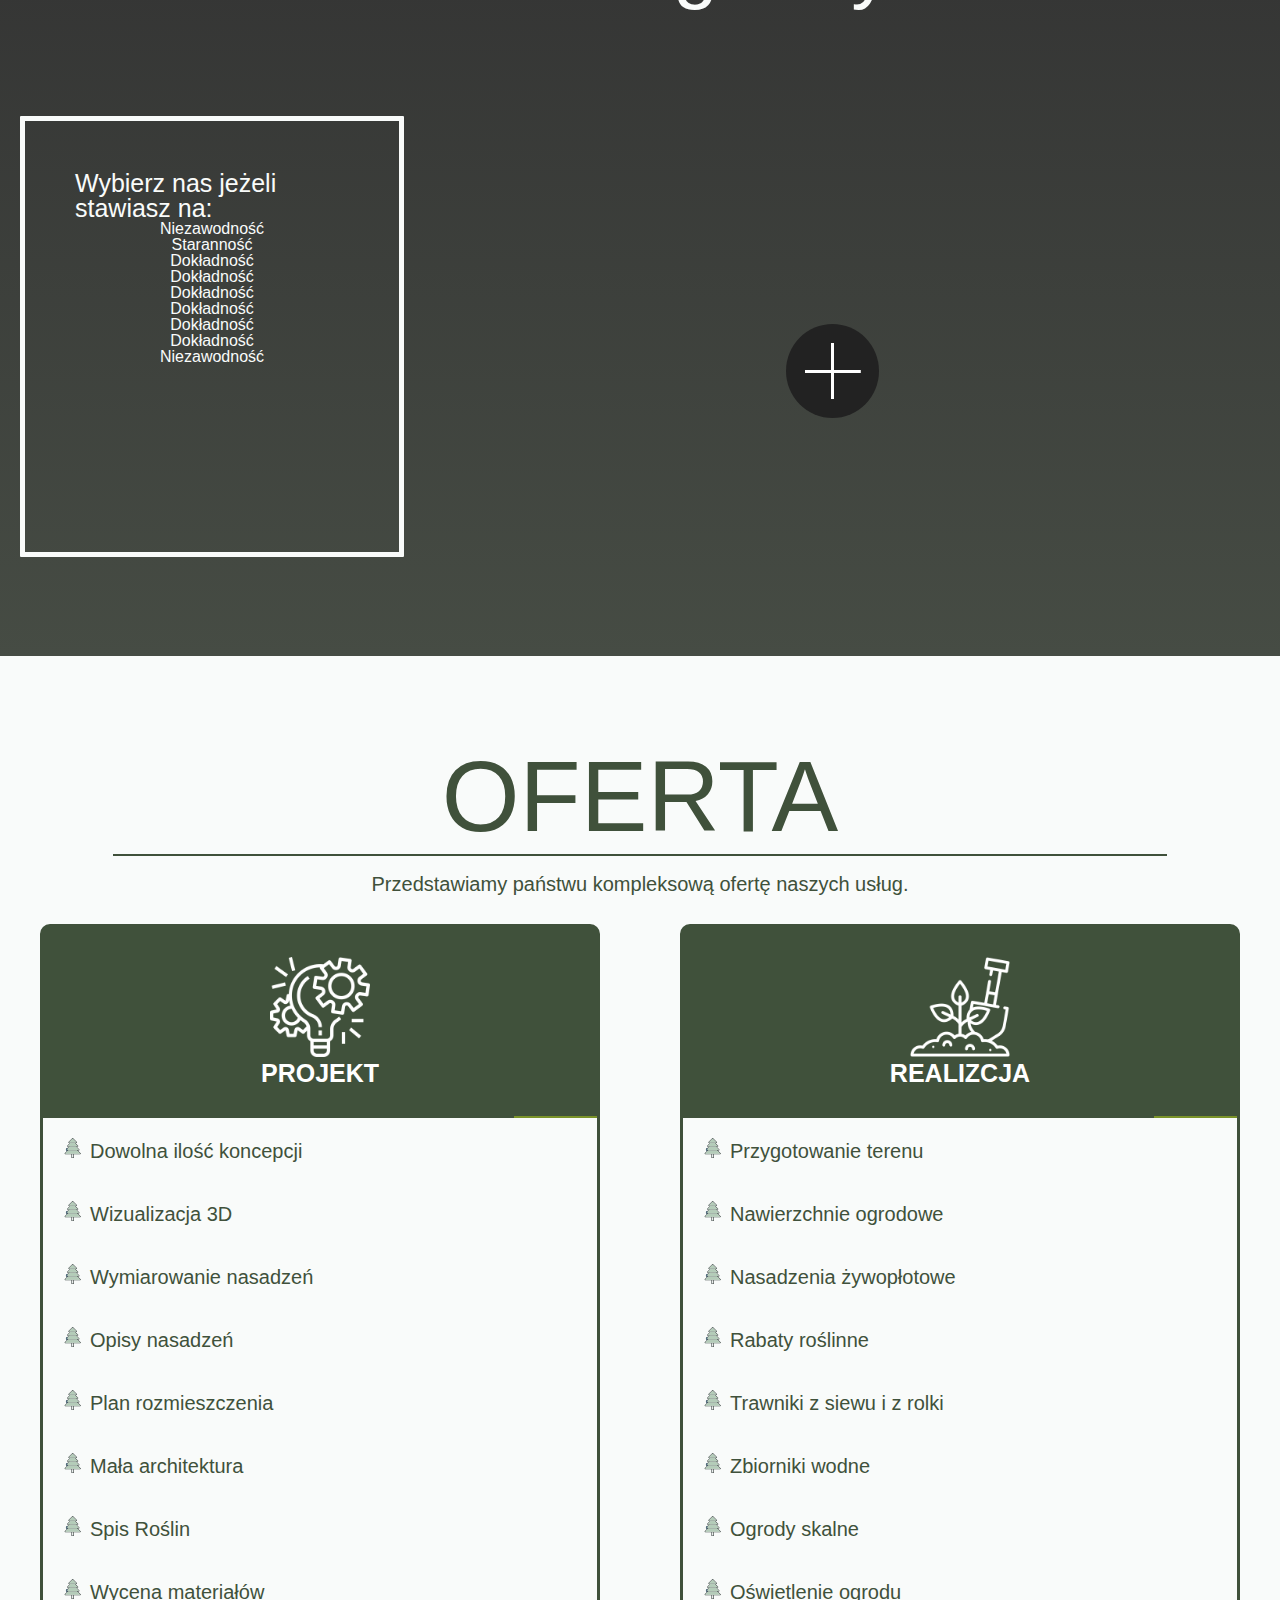
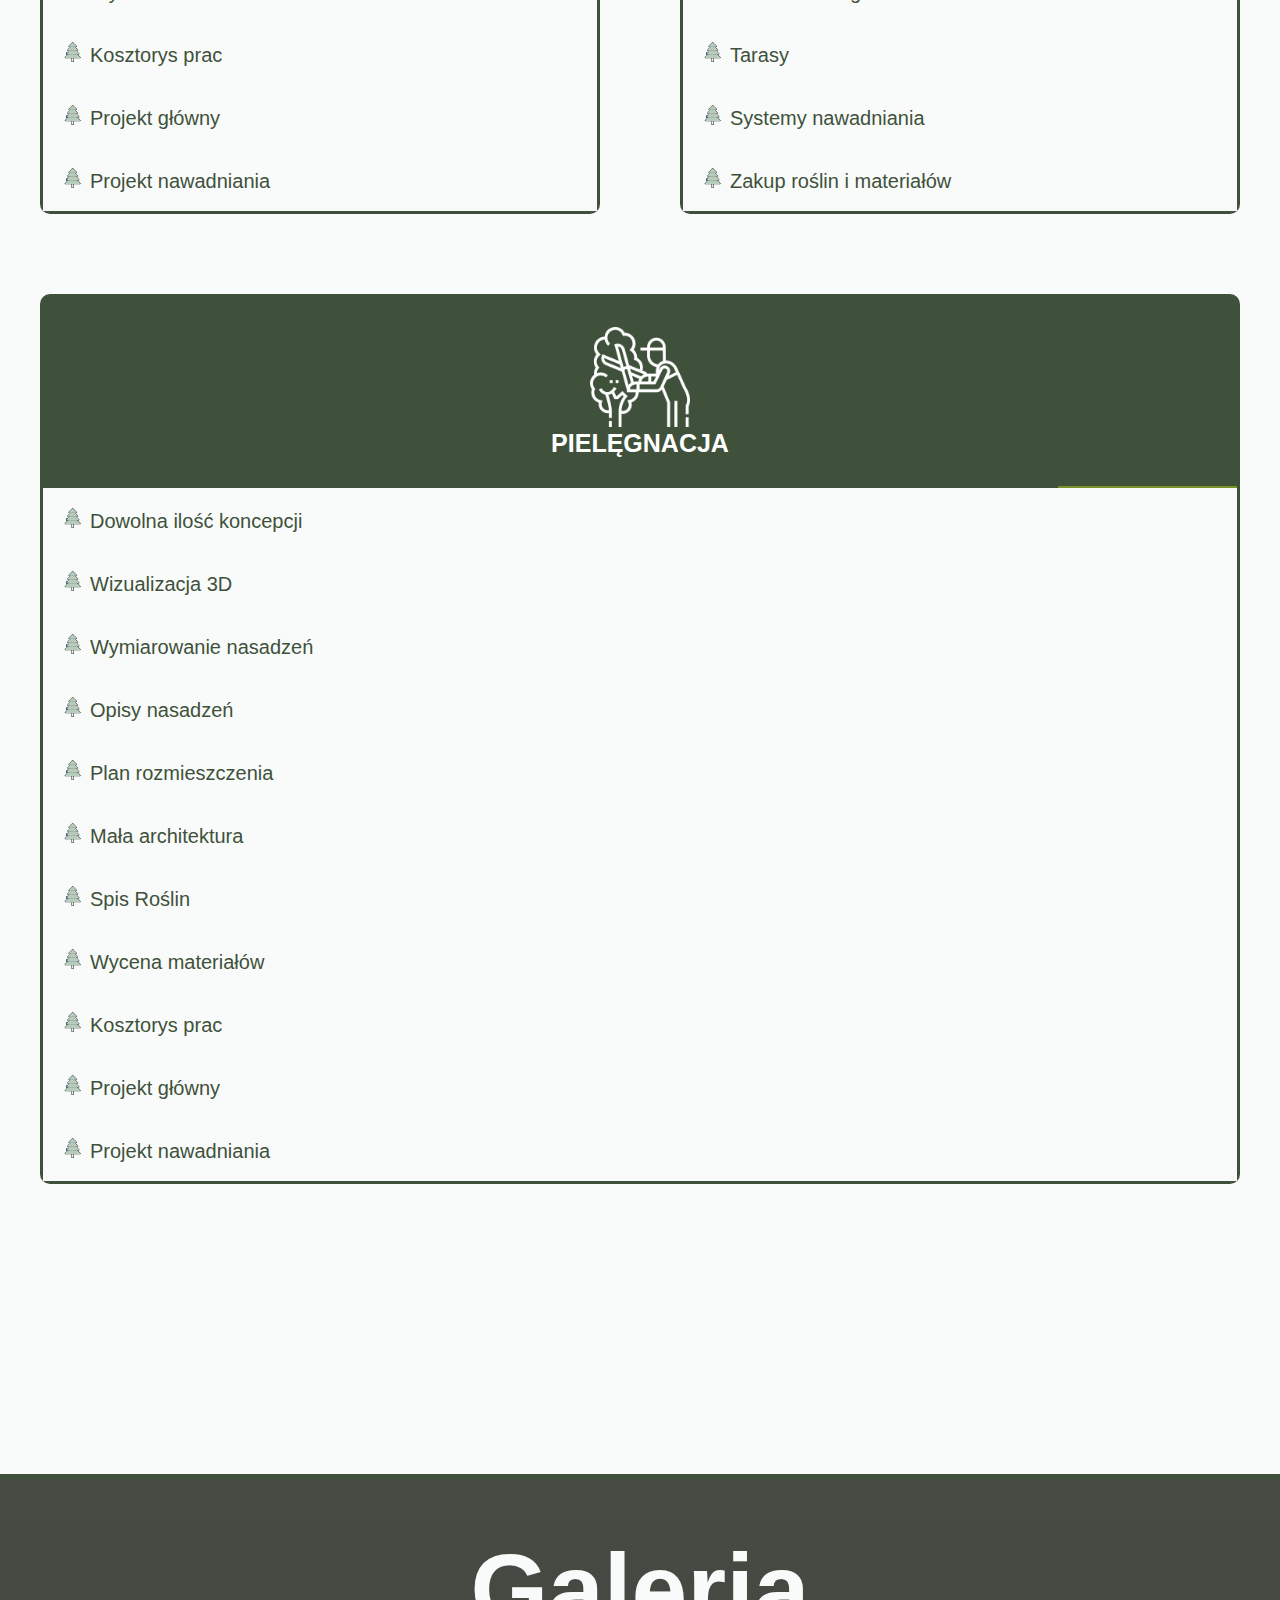
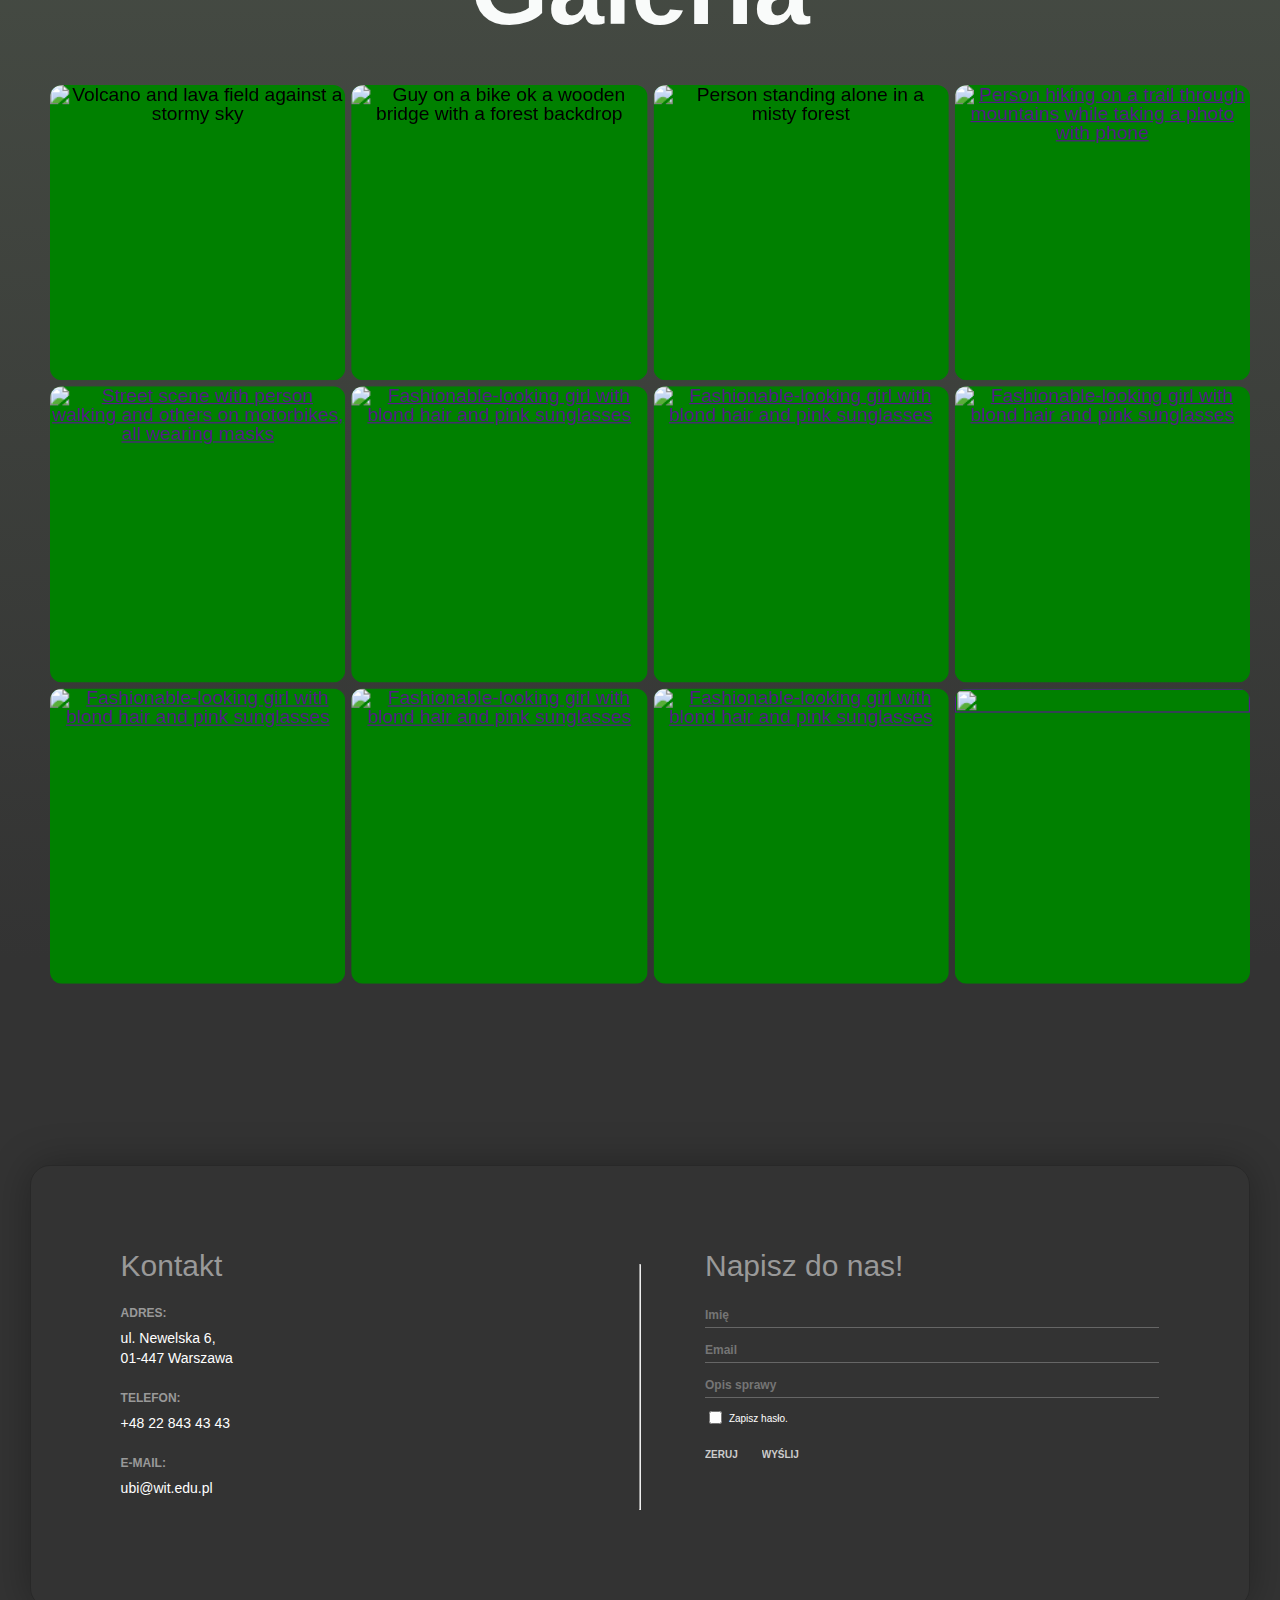
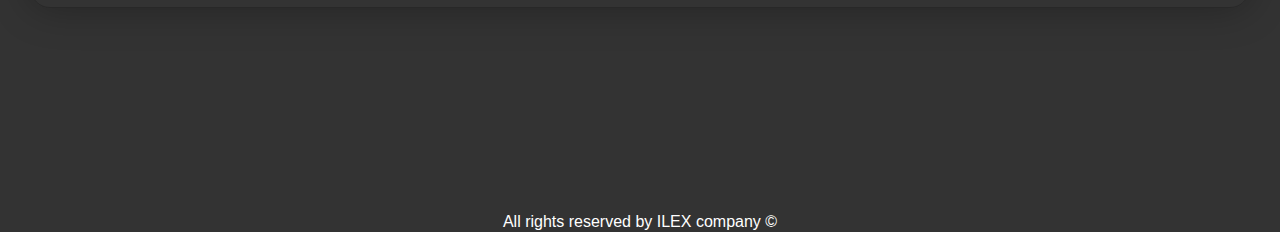
==== commit 537e555a: "afsd" ====
--- a/Web_development/Final Project/index.html
+++ b/Web_development/Final Project/index.html
@@ -17,9 +17,10 @@
             <li><span id="TextLogo">ILEX</span></li>
 			<li><a href="#pierwsza">STRONA GŁÓWNA</a></li>
 			<li><a href="#druga">O NAS</a></li>
+			<li><a href="#szosta">DlACZEGO MY</a></li>
 			<li><a href="#trzecia">OFERTA</a></li>
             <li><a href="#czwarta">GALERIA</a></li>
-            <li><a href="#formularz">KONTAKT</a></li>
+            <li><a href="#stopka">KONTAKT</a></li>
 		</ol>
 	</nav>
     <div id="komunikaty">
@@ -58,6 +59,26 @@
 		</div>
 	</section>
 	<section id="szosta">
+
+		<h1>Dlaczego my</h1>
+		<div id="config-display">
+		<div id="szosta-tresc">
+			<ul>
+				<h2>Wybierz nas jeżeli stawiasz na:</h2>
+				<li>Niezawodność</li>
+				<li>Staranność</li>
+				<li>Dokładność</li>
+				<li>Dokładność</li>
+				<li>Dokładność</li>
+				<li>Dokładność</li>
+				<li>Dokładność</li>
+				<li>Dokładność</li>
+				<li>Niezawodność</li>
+
+			</ul>
+		</div>
+		<div id="szostazdj">
+			
 		<div class="gallery">
 			<input type="checkbox" >
 			<img src="https://picsum.photos/id/1028/300/300" alt="a forest after an apocalypse">
@@ -69,6 +90,8 @@
 			<img src="https://picsum.photos/id/110/300/300" alt="a cool landscape">
 			<img src="https://picsum.photos/id/1047/300/300" alt="inside a town between two big buildings">
 		  </div>
+		</div>
+	</div>
 	
 </section>
 	<section id="trzecia">
@@ -263,15 +286,81 @@
 		</div>
 		
     </section>
-    <section id="formularz">
-		<div class="zawartosc">
-
+    <section id="stopka" class="wrapper">
+		<div class="zawartosc" class="box">
+			<article>
+				<h6>Kontakt</h6>
+				<ul>
+					<li>
+						<strong>Adres:</strong>
+						ul. Newelska 6,<br>
+						01-447 Warszawa</li>
+					<li><strong>Telefon:</strong><a href="callto:+48228434343">+48 22 843 43 43</a></li>
+					<li><strong>E-mail:</strong><a href="mailto:ubi@wit.edu.pl">ubi@wit.edu.pl</a></li>
+				</ul>
+			</article>
+			<hr>
+			<article>
+				<h6>Napisz do nas!</h6>
+				<form>
+					<input type="text" placeholder="Imię" required>
+					<input type="email" placeholder="Email" required>
+					<input type="text" placeholder="Opis sprawy" required>
+					<input type="checkbox" id="zapisz" required>
+					<label for="zapisz">Zapisz hasło.</label>
+					<br>
+					<input type="reset" value="zeruj">
+					<input type="submit" value="wyślij">
+					
+				</form>
+			</article>
 		</div>
 	</section>
-	<div id="stopka">
+	<div id="footer">
 		All rights reserved by ILEX company &#169
 	</div>
 	
 	
 </body>
+<script>
+	document.addEventListener("DOMContentLoaded", function() {
+	  var sekcjaPierwsza = document.getElementById("pierwsza");
+	  var zdjecia = document.querySelectorAll("#pierwsza img");
+	  var indeksZdjecia = 0;
+  
+	  // Funkcja do zmiany tła
+	  function zmienTlo(event) {
+		var kliknieteZdjecie = event.target;
+		var noweTlo = kliknieteZdjecie.getAttribute("src");
+  
+		sekcjaPierwsza.style.backgroundImage = "url('" + noweTlo + "')";
+		resetujTimerAutomatycznejZmianyTla();
+	  }
+  
+	  // Funkcja do zmiany tła automatycznie co 10 sekund
+	  function automatycznaZmianaTla() {
+		indeksZdjecia = (indeksZdjecia + 1) % zdjecia.length;
+		var noweTlo = zdjecia[indeksZdjecia].getAttribute("src");
+		sekcjaPierwsza.style.backgroundImage = "url('" + noweTlo + "')";
+	  }
+  
+	  // Resetuje timer automatycznej zmiany tła
+	  function resetujTimerAutomatycznejZmianyTla() {
+		clearInterval(timerAutomatycznejZmianyTla);
+		timerAutomatycznejZmianyTla = setInterval(automatycznaZmianaTla, 10000);
+	  }
+  
+	  // Dodaj obsługę kliknięcia na poszczególne zdjęcia
+	  zdjecia.forEach(function(zdjecie) {
+		zdjecie.addEventListener("click", function(event) {
+		  zmienTlo(event);
+		  indeksZdjecia = Array.from(zdjecia).indexOf(event.target);
+		});
+	  });
+  
+	  // Uruchom funkcję automatycznej zmiany tła co 10 sekund
+	  var timerAutomatycznejZmianyTla = setInterval(automatycznaZmianaTla, 10000);
+	});
+  </script>
+  
 </html>
--- a/Web_development/Final Project/css/style.css
+++ b/Web_development/Final Project/css/style.css
@@ -13,6 +13,7 @@
 body{
 	font-family: 'Poppins', sans-serif;
 	font-size: 1.6rem;
+	overflow-x: hidden;
 }
 /* NAWIGACJA Desktop */
 nav{
@@ -171,8 +172,6 @@
 
 }
 
-
-
 #druga .zawartosc article{
     height: 40%;
     width: 65%;
@@ -196,15 +195,64 @@
 
 #szosta{
 	margin: 0;
-	min-height: 70vh;
-	display: grid;
-	place-content: center;
+	min-height: 80vh;
 	background-image: linear-gradient(#333, #464c44);
-
-  }
+	justify-content: center;
+	text-align: center;
+	display: block;
+
+  }
+  #szosta #config-display{
+	display:flex;
+	justify-content: center;
+	height: 70vh;
+	margin-left:auto;
+	margin-right: auto;
+
+}
+  #szosta h1{
+	display:inline-block;
+	font-size:8rem;
+	color:#F9FBFA;
+	font-weight: 500;
+	margin:2rem 2rem 2rem 2rem;
+	width: 100%;
+
+  }
+  #szosta #szosta-tresc
+  {
+	display: inline-block;
+	color: #F9FBFA;
+	padding:5rem;
+	border:0.5rem solid #F9FBFA;
+	border-radius:0.1rem;
+	width: 30vw;
+	height: 70%;
+	margin-top:10vh;
+	
+  }
+  #szosta #szosta-tresc h2{
+	text-align:left;
+	font-size: 2.5rem;
+  }
+
+  
+#szostazdj
+{
+	display: inline-block;
+	justify-content: center;
+	height:100%;
+	margin-left: auto;
+	margin-right: auto;
+	
+	padding-top:30vh;
+	padding-bottom:40vh;
+}
+
 /*Tutaj zaczyna się ten nowy skrypt*/
 .gallery {
-	--s: 200px; /* control the size of the images*/
+	
+	--s: 150px; /* control the size of the images*/
 	
 	display: grid;
 	gap: 5px;
@@ -487,15 +535,107 @@
 	background-image: linear-gradient(#333, #464c44);
 
 }
-#stopka
+#footer
 {
-background-color: #464c44;
-height: 3vh;
+background-color: #333;
+height: 2vh;
 width: 100%;
 color: white;
 text-align: center;
 }
 
+/* Formularz */
+#stopka{
+	background-color: #333;
+	color: white;
+	padding: 5vw;
+}
+#stopka .zawartosc{
+	border: 1px solid rgba(0,0,0,0.2);
+	display: flex;
+	gap: 5vw;
+	padding: 7vw;
+	width: 70vw;
+	box-shadow: 0 0 4rem rgba(0,0,0,.3);
+	border-radius: 2rem;
+}
+#stopka article{
+	flex: 1;
+	line-height: 2rem;
+	font-size: 1.4rem;
+}
+#stopka article h6{
+	font-size: 3rem;
+	font-weight: 200;
+	color: #999;
+	margin-bottom: 3vh;
+}
+#stopka article ul{}
+#stopka article ul li{
+	padding-bottom: 2rem;
+}
+#stopka article ul li strong{
+	display: block;
+	padding-bottom: .5rem;
+	text-transform: uppercase;
+	font-size: 1.2rem;
+	font-weight: 700;
+	color: #999;
+}
+#stopka article ul li a{
+	color: #fff;
+	text-decoration: none;
+}
+#stopka article ul li a:hover{}
+#stopka article form{}
+#stopka article form input{
+	background: none;
+	border: 0;
+	border-bottom: 1px #666 solid;
+	margin-bottom: 1rem;
+	padding: .5rem 0;
+	font-family: inherit;
+	font-size: 1.2rem;
+	width: 100%;
+	box-sizing: border-box;
+	color: white;
+	font-weight: 600;
+}
+#stopka article form input:focus{
+	outline: 0;
+	transform: scale(1.1);
+	border-bottom: 1px solid white;
+}
+#stopka article form input[type=checkbox]{
+	width: auto;
+}
+#stopka article form label{
+	font-size: 1rem;
+	display: inline-block;
+	transform: translateY(-.25rem);
+}
+#stopka article form input[type=reset],
+#stopka article form input[type=submit]{
+	border: 0;
+	color: #ccc;
+	font-weight: 900;
+	text-transform: uppercase;
+	font-size: 1rem;
+	display: inline-block;
+	margin-right: 2rem;
+	cursor: pointer;
+	margin-top: 1rem;
+	width: auto;
+}
+#stopka article form input[type=reset]:hover{
+	color: orange;
+}
+#stopka article form input[type=submit]:hover{
+	color: cornflowerblue;
+}
+
+
+
 
   
 
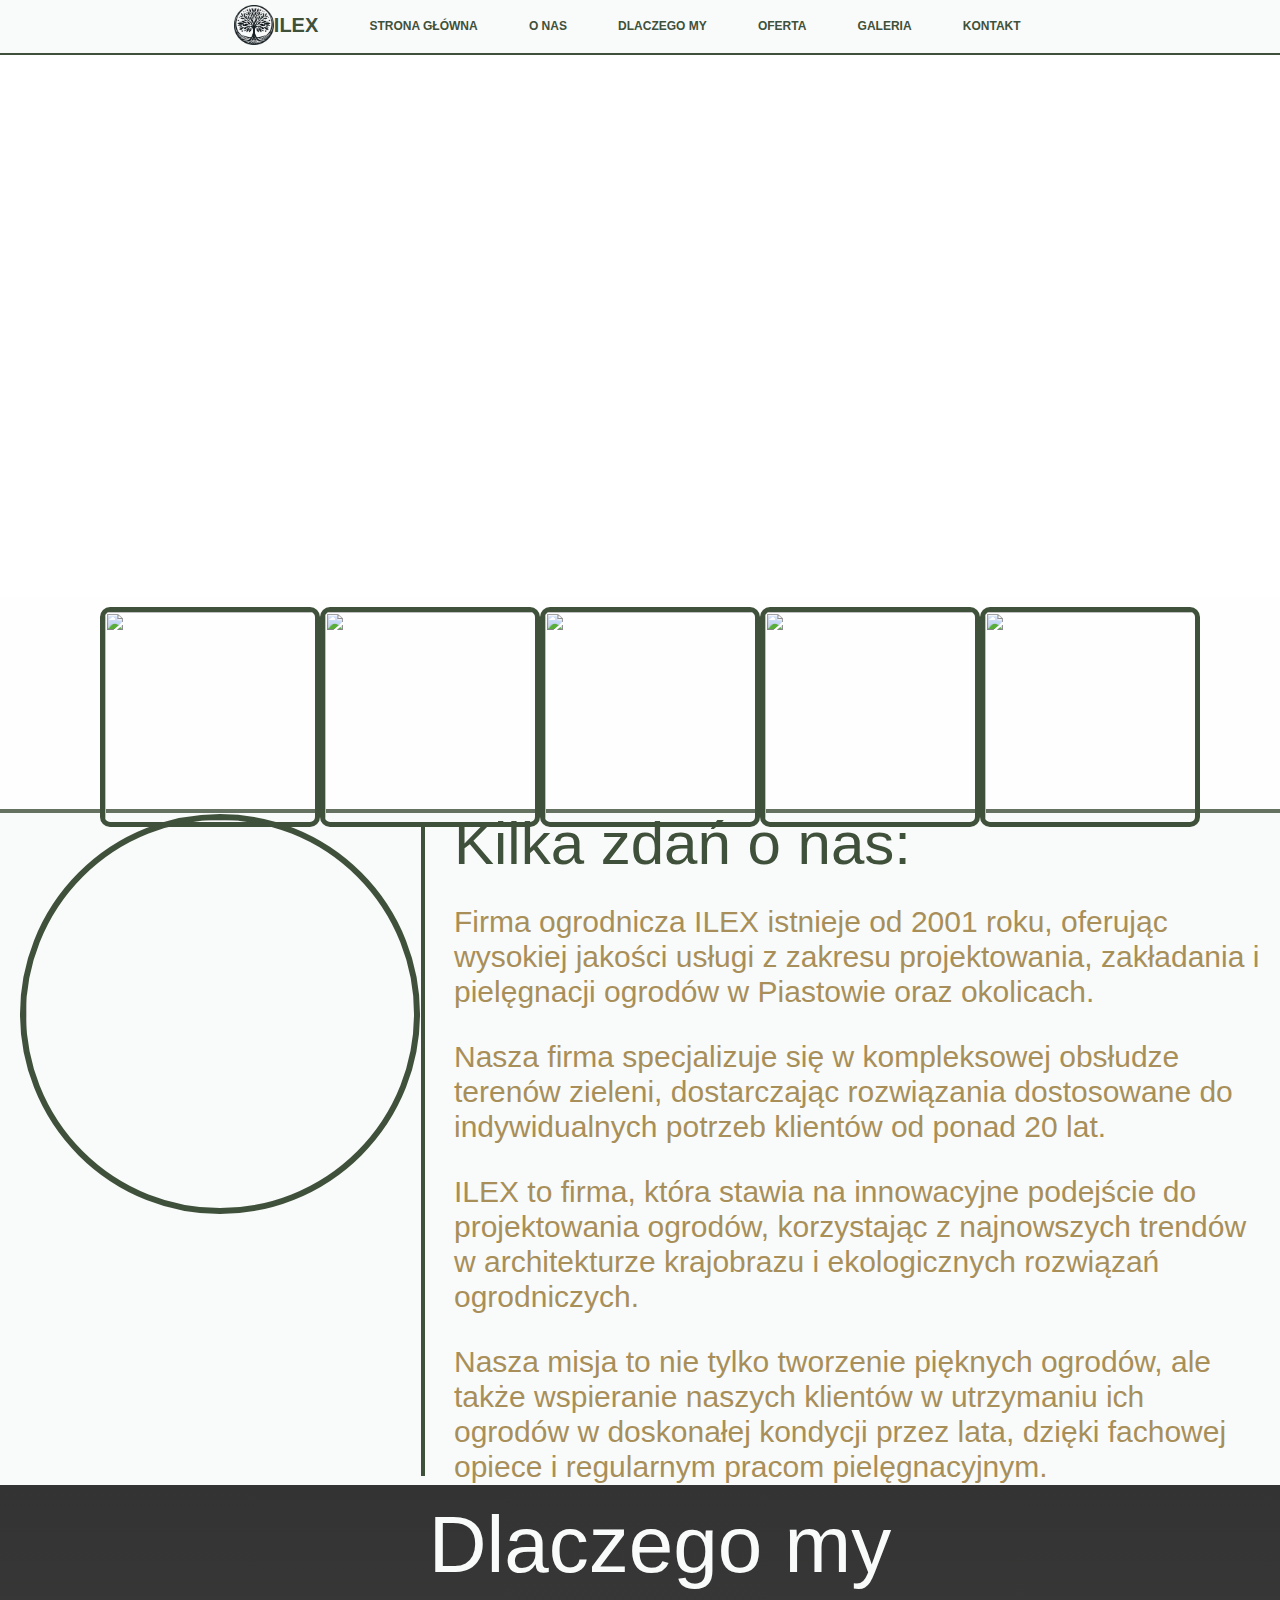
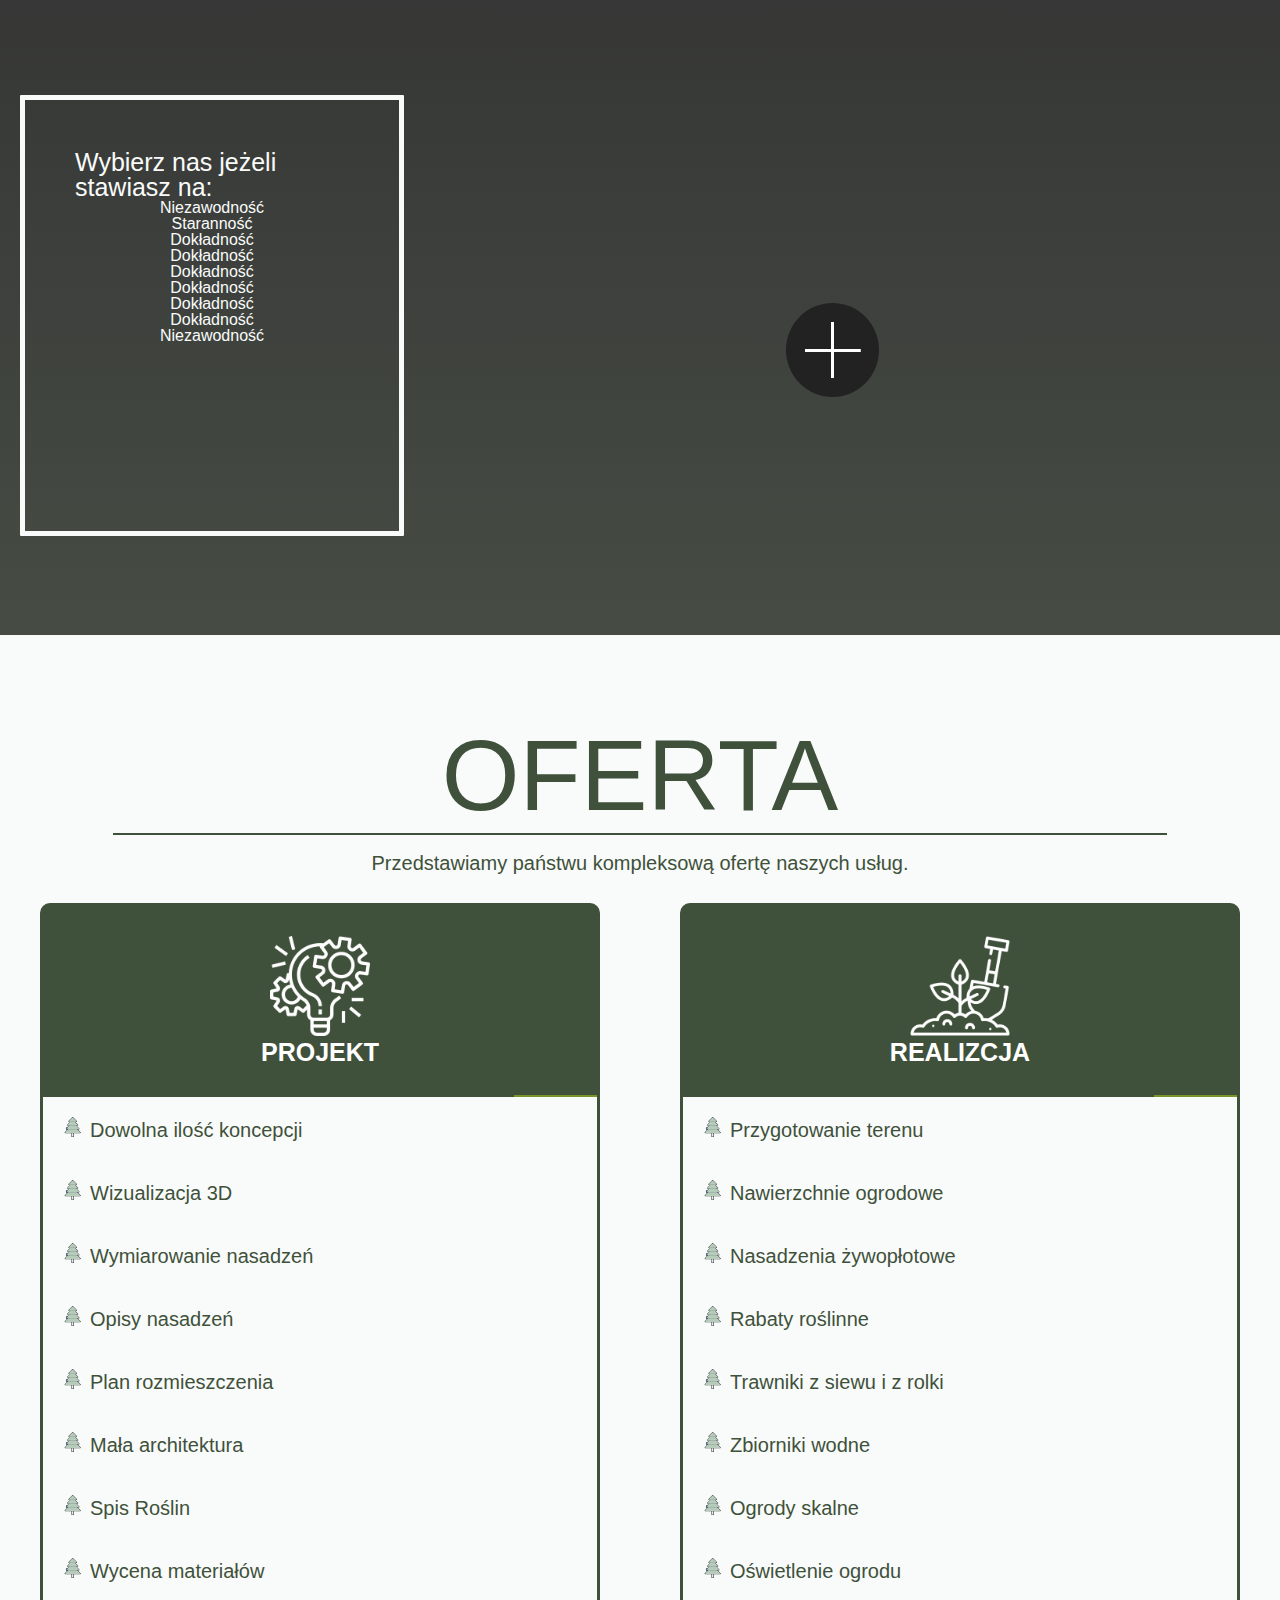
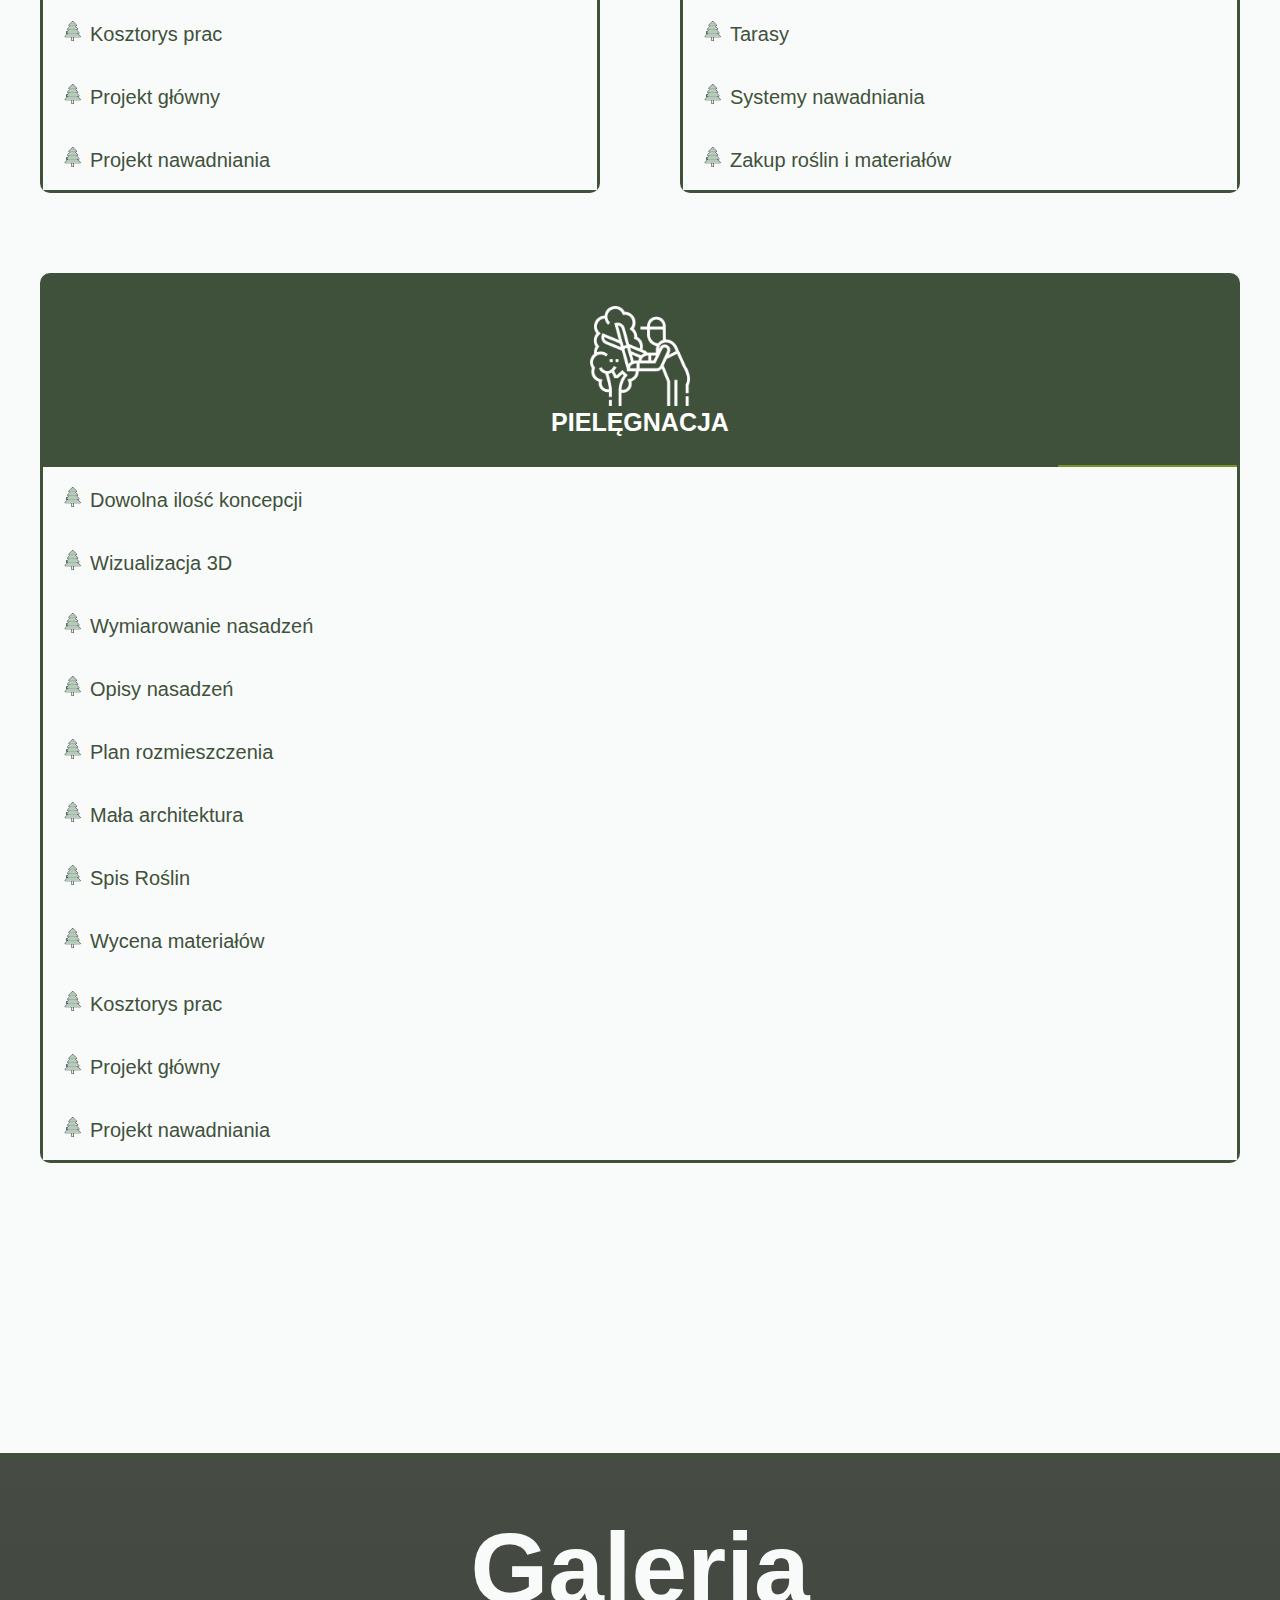
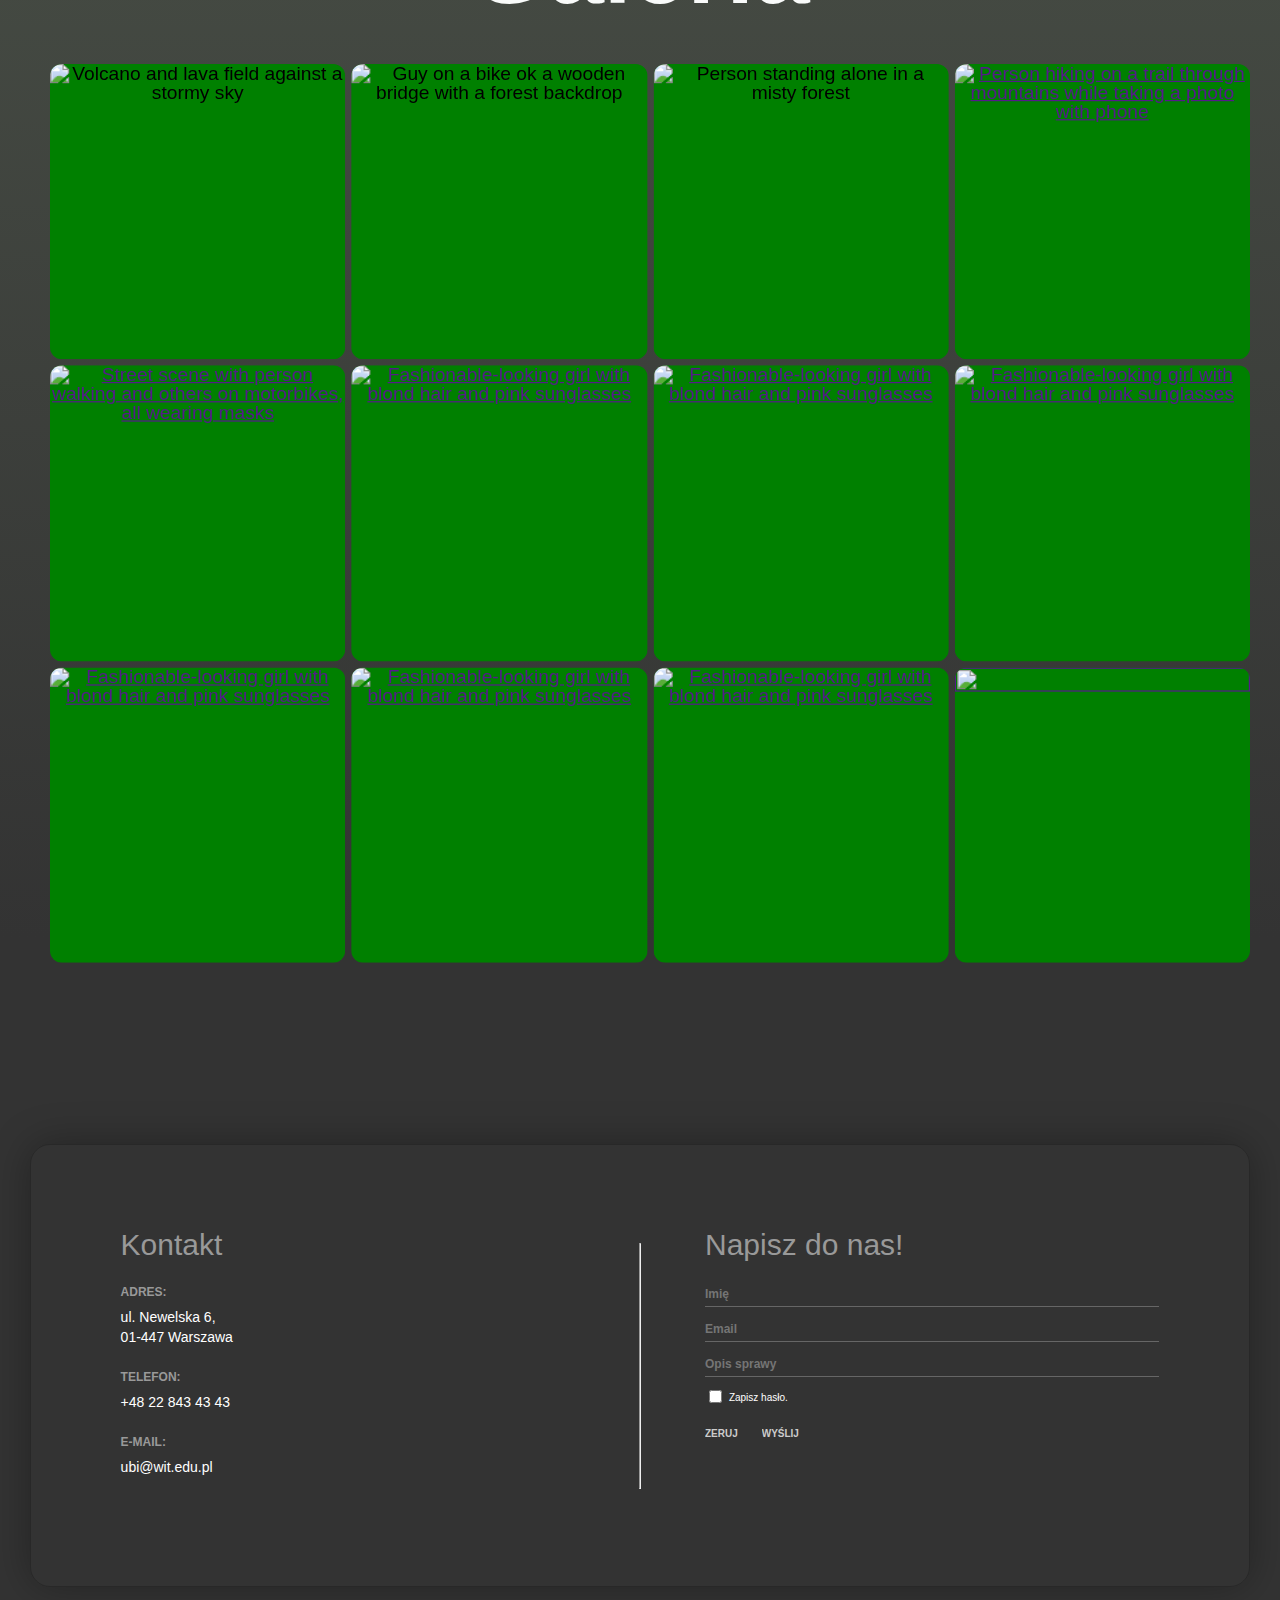
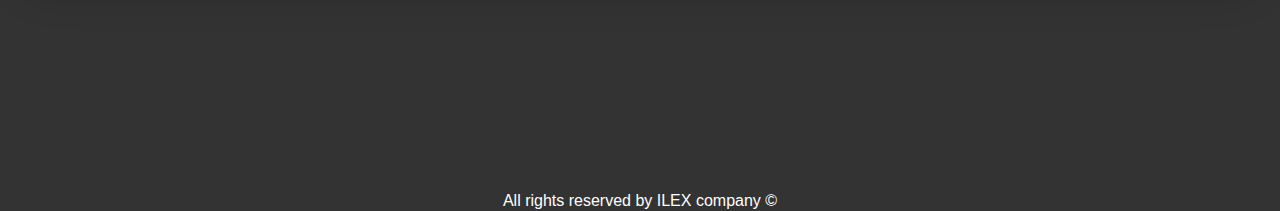
==== commit 60b401c4: "dsfg" ====
--- a/Web_development/Final Project/index.html
+++ b/Web_development/Final Project/index.html
@@ -29,11 +29,11 @@
 	
 	<section id="pierwsza">
 		<div class="zawartosc">
-			<img src="https://th.bing.com/th/id/OIG.uFhoLKlnzMNWGsybhWOT?w=270&h=270&c=6&r=0&o=5&dpr=1.4&pid=ImgGn">
-            <img src="https://th.bing.com/th/id/OIG.CdWX2AmL4WSZNeaCCqs9?w=270&h=270&c=6&r=0&o=5&dpr=1.4&pid=ImgGn">
-            <img src="https://th.bing.com/th/id/OIG.dowSFZ57R621Tss4YQXw?w=270&h=270&c=6&r=0&o=5&dpr=1.4&pid=ImgGn">
-            <img src="https://th.bing.com/th/id/OIG.5uT9r2yM75AcGSfGFtmW?w=270&h=270&c=6&r=0&o=5&dpr=1.4&pid=ImgGn">
-            <img src="https://th.bing.com/th/id/OIG.88Qsr7lvjBACG3a5Qh1T?w=270&h=270&c=6&r=0&o=5&dpr=1.4&pid=ImgGn">
+			<img src="https://th.bing.com/th/id/R.9760aaa63f46e67d4d3ac7d066b15eef?rik=NSo3dCAHcQayTQ&riu=http%3a%2f%2fwww.e-tapetki.pl%2ftapetki%2fduze%2f264505_staw-ogrod-japonia.jpg&ehk=w2bD%2bb0SVjXtUnXzCg49voHNuDHmZFBHOXOzD319hxc%3d&risl=&pid=ImgRaw&r=0">
+            <img src="https://www.mojpieknyogrod.pl/uploads/media/default/0001/11/ogrod-wiosna.jpeg">
+            <img src="https://www.hdwallpapers.in/download/beautiful_garden_green_grass_field_trees_plants_bushes_colorful_flowers_hd_garden-2560x1440.jpg">
+            <img src="https://th.bing.com/th/id/R.437e8d0beb485a029785bf4ba5daa890?rik=APrgVogvT6V6xA&riu=http%3a%2f%2fwww.pixelstalk.net%2fwp-content%2fuploads%2f2016%2f11%2fFull-hd-garden-hd-wallpaper-3D.jpg&ehk=MGdA%2bJ9an2LxMTlLf%2fckoUKRGM8B5pInkRkVdmoH3ac%3d&risl=&pid=ImgRaw&r=0">
+            <img src="https://th.bing.com/th/id/R.11866ca0623e127d2839972f568f7bcc?rik=ITNxhIPFbHeKbw&pid=ImgRaw&r=0">
 		</div>
 	</section>
     
@@ -334,6 +334,7 @@
 		var noweTlo = kliknieteZdjecie.getAttribute("src");
   
 		sekcjaPierwsza.style.backgroundImage = "url('" + noweTlo + "')";
+		sekcjaPierwsza.style.backgroundSize = "cover";
 		resetujTimerAutomatycznejZmianyTla();
 	  }
   
@@ -342,6 +343,7 @@
 		indeksZdjecia = (indeksZdjecia + 1) % zdjecia.length;
 		var noweTlo = zdjecia[indeksZdjecia].getAttribute("src");
 		sekcjaPierwsza.style.backgroundImage = "url('" + noweTlo + "')";
+		sekcjaPierwsza.style.backgroundSize = "cover";
 	  }
   
 	  // Resetuje timer automatycznej zmiany tła
@@ -363,4 +365,5 @@
 	});
   </script>
   
+  
 </html>
--- a/Web_development/Final Project/css/style.css
+++ b/Web_development/Final Project/css/style.css
@@ -119,6 +119,7 @@
 	padding:0;	
 	justify-content: left;
 	width: 100vw;
+	height: 90vh;
 	
 }
 #pierwsza .zawartosc {
@@ -126,7 +127,7 @@
 	display: flex;
 	justify-content: space-evenly;
     align-items: center;
-	margin-top: 65vh;
+	margin-top: 70vh;
 	margin-bottom: 0.5rem;
 	margin-right: 0;
 	margin-left:0;
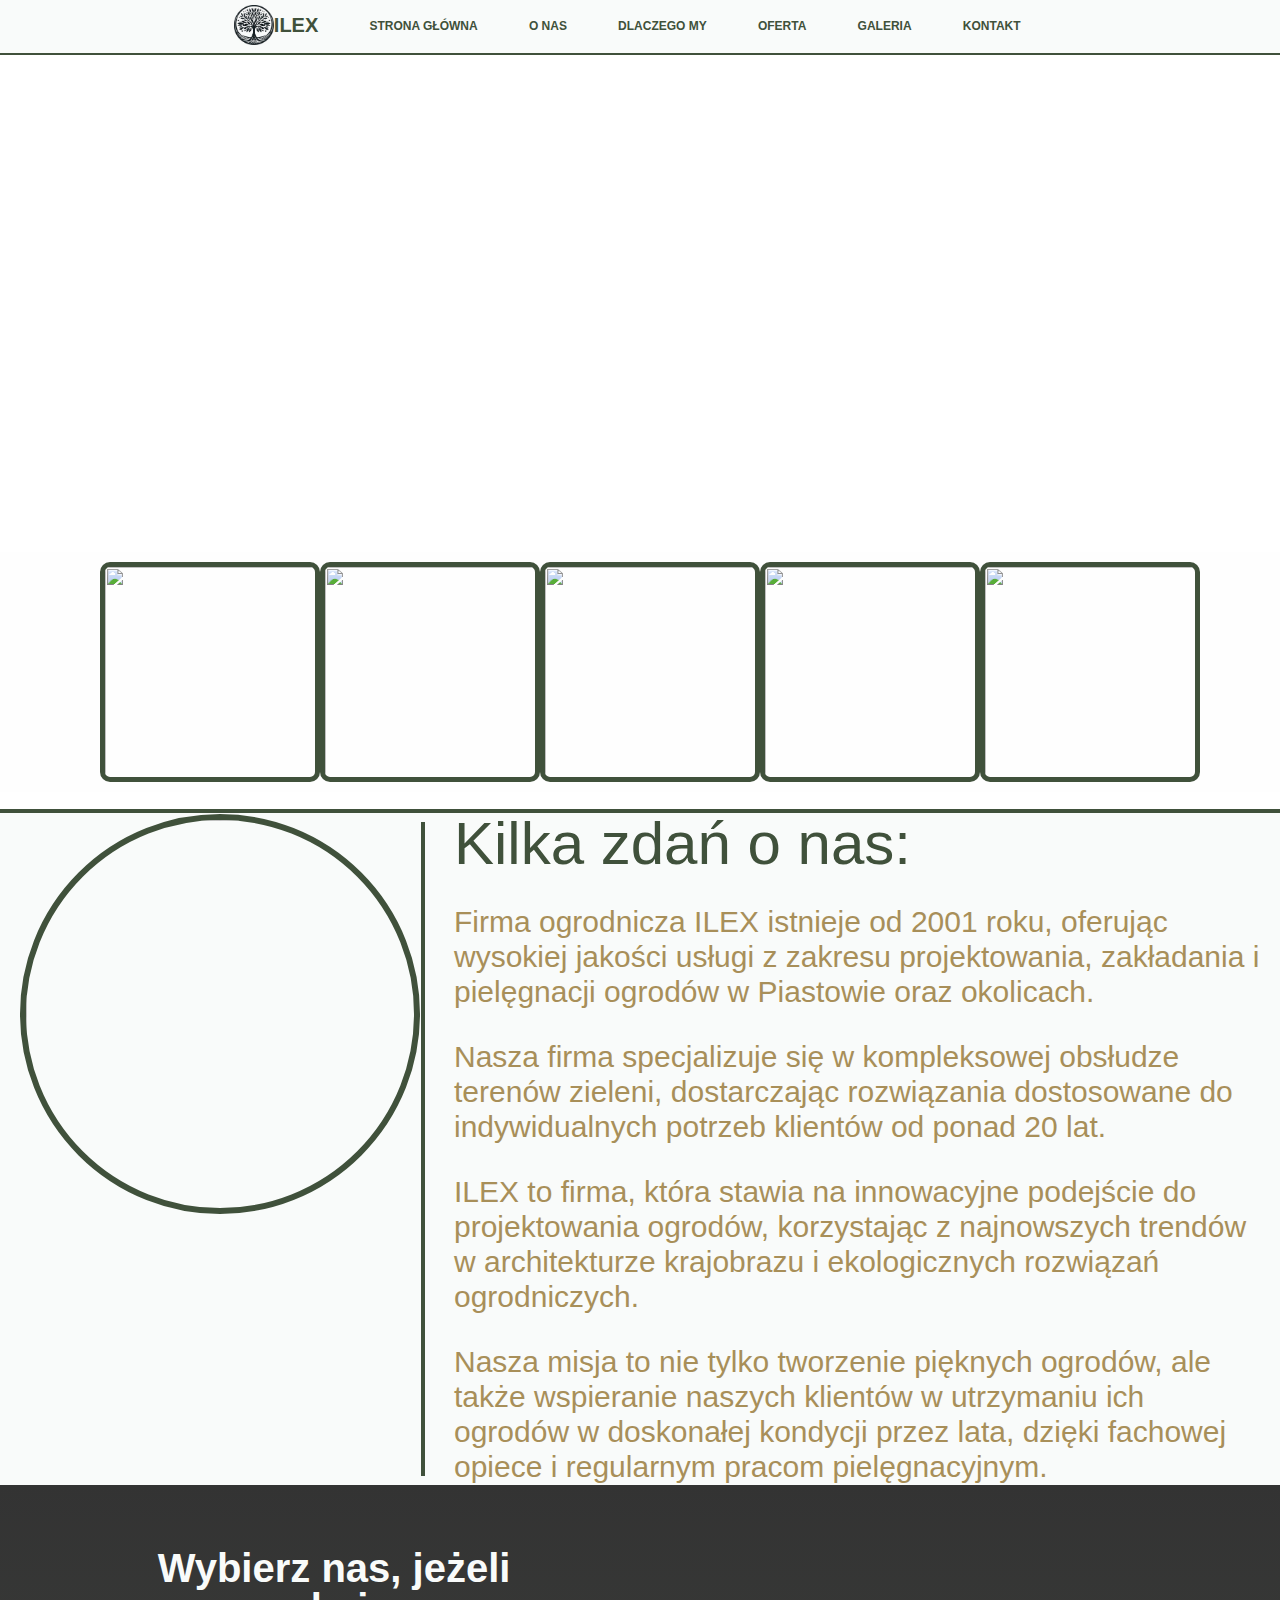
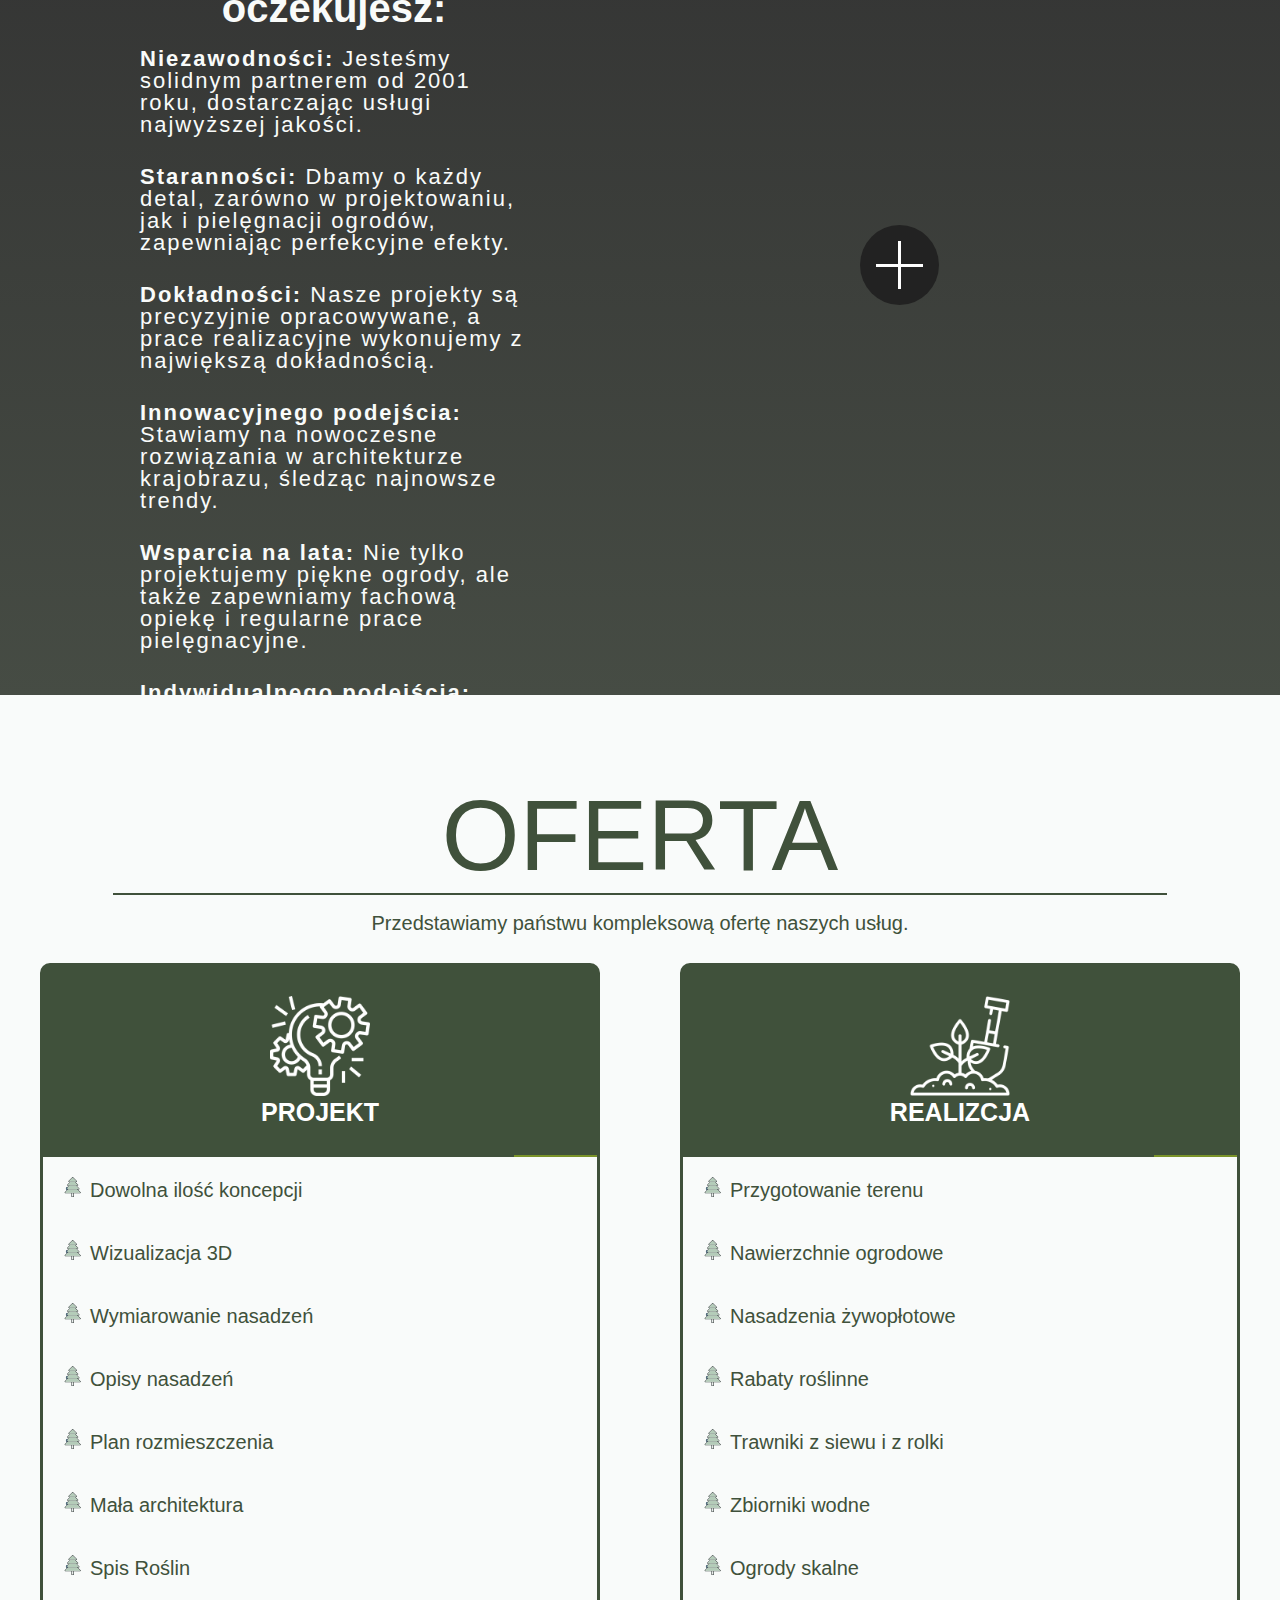
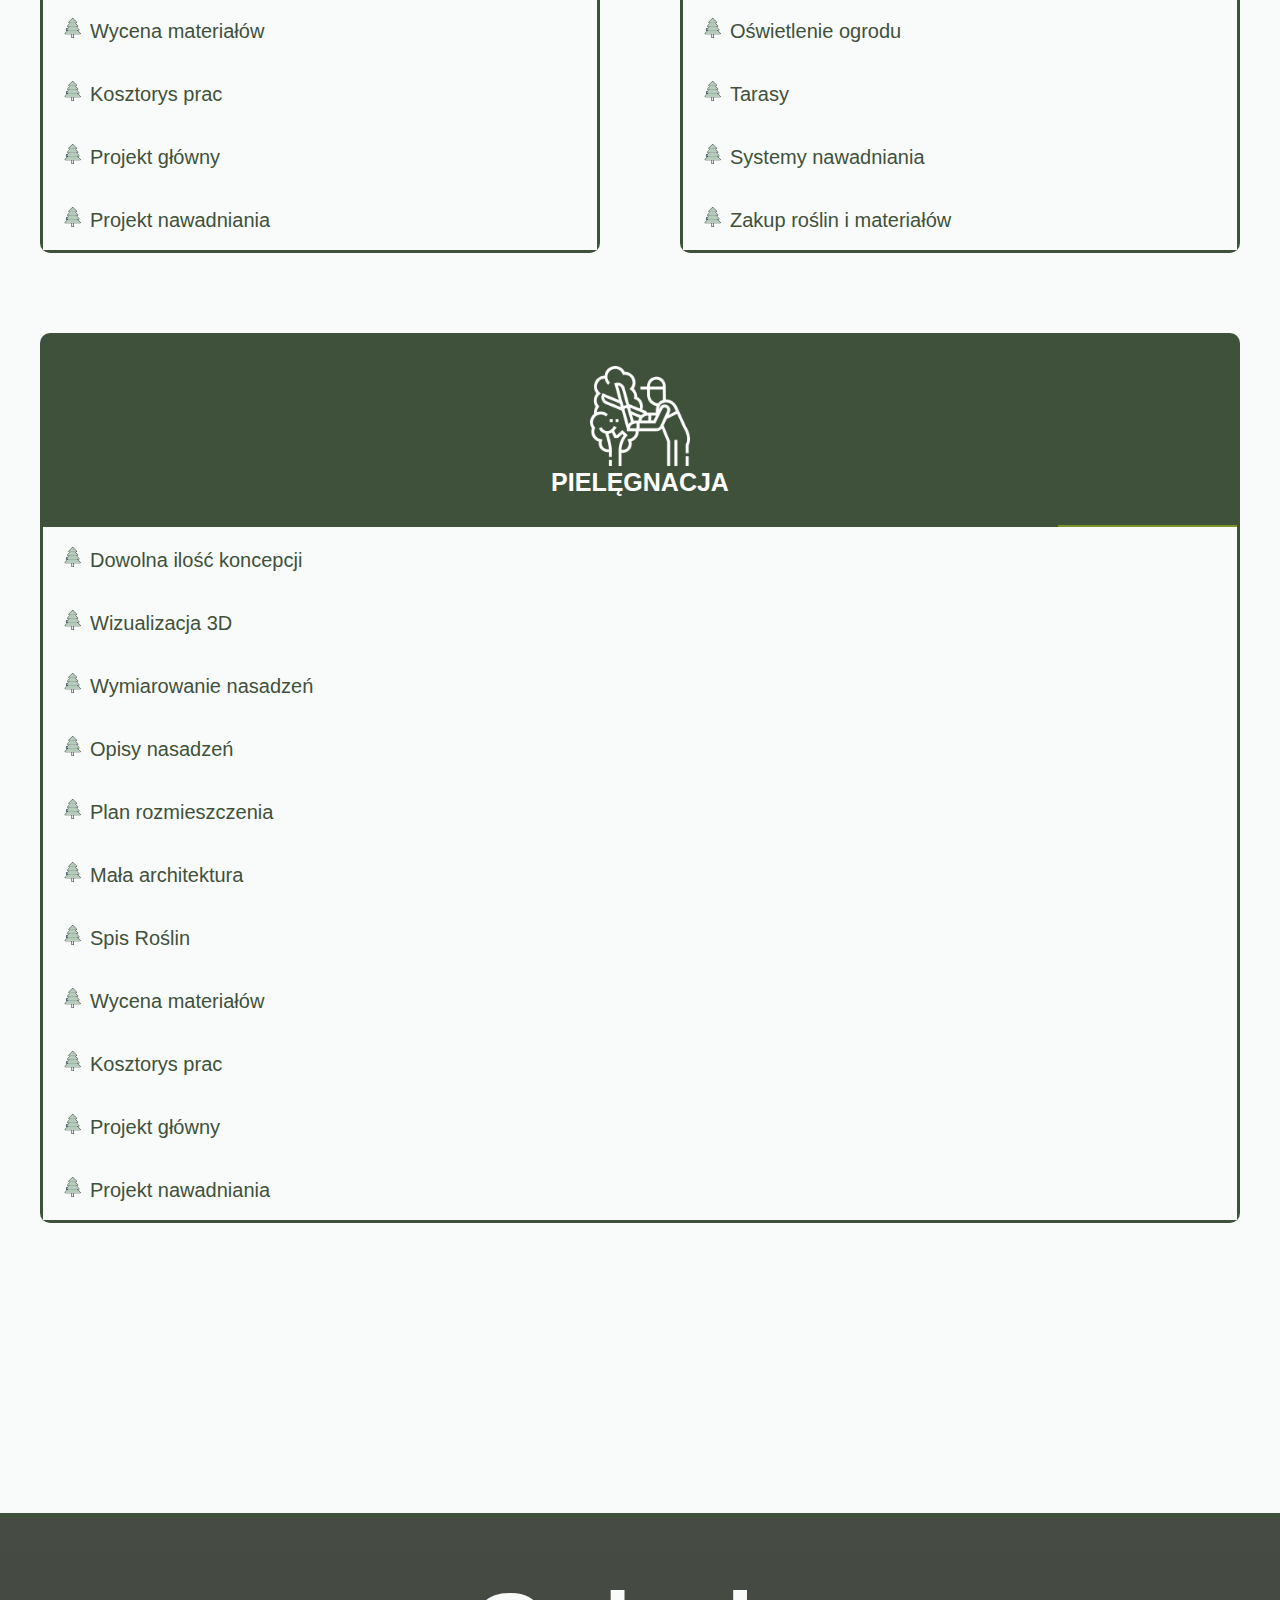
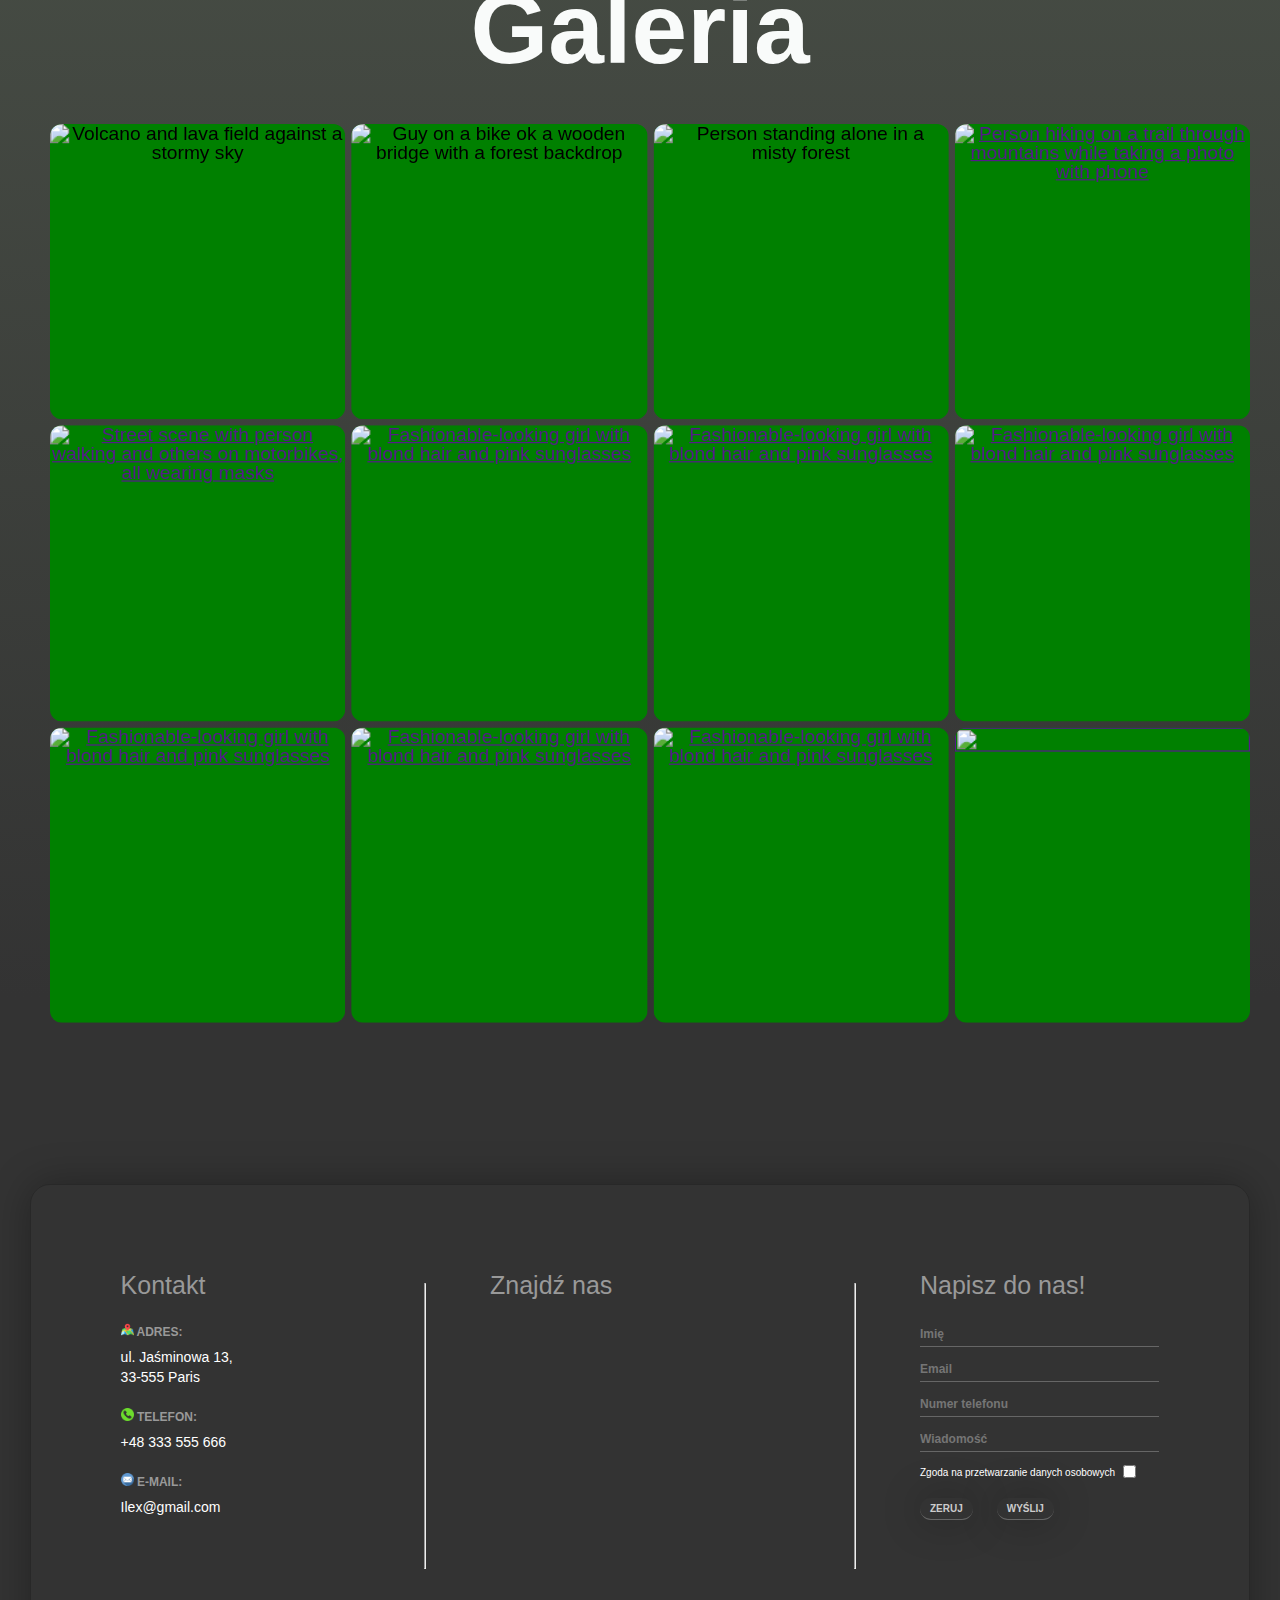
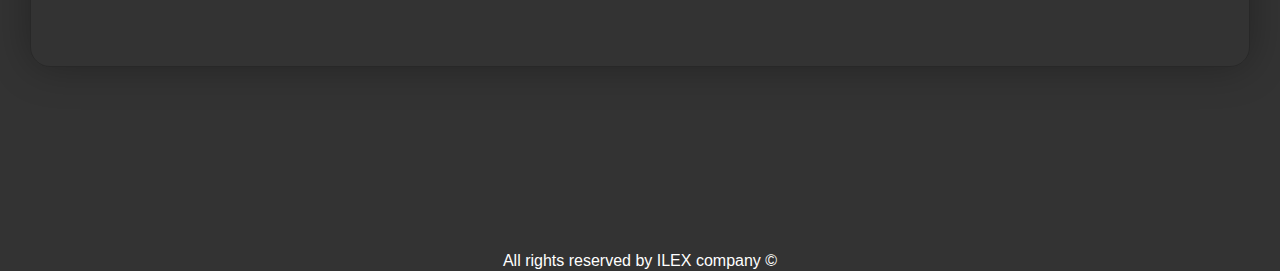
==== commit 82888a30: "sad" ====
--- a/Web_development/Final Project/index.html
+++ b/Web_development/Final Project/index.html
@@ -6,7 +6,79 @@
 	<meta name="viewport" content="width=device-width, initial-scale=1.0">
 	<link rel="stylesheet" type="text/css" href="css/reset.css">	
 	<link rel="stylesheet" type="text/css" href="css/style.css">
-	
+	<style>
+        /* Dodany styl dla powiększonych zdjęć */
+        .modal {
+            display: none;
+            position: fixed;
+            z-index: 999;
+            padding-top: 50px;
+            left: 0;
+            top: 0;
+            width: 100%;
+            height: 100%;
+            overflow: auto;
+            background-color: rgb(0, 0, 0);
+            background-color: rgba(0, 0, 0, 0.9);
+        }
+
+        .modal-content {
+			scale:1.3;
+            margin: auto;
+            display: block;
+            margin-top:20vh;
+
+            width: 80%;
+
+			min-height: 60vh;
+            max-height: 60vh;
+            max-width: 700px;
+            position: relative;
+			background-color: green;
+        }
+
+        .modal-content img {
+            width: 100%;
+            height: 60vh;
+        }
+
+        .modal-close {
+            position: absolute;
+			z-index: 9999;
+            cursor: pointer;
+            color: #fff;
+            font-size: 3rem;
+			font-weight: 900;
+			text-align: center;
+			background-color: red;
+			width: 3rem;
+			height: 3rem;
+			
+        }
+		
+
+        .modal-navigation {
+            position: absolute;
+			top:50%;
+            width: 100%;
+            display: flex;
+            justify-content: space-between;
+            transform: translateY(-50%);
+            color: #fff;
+			height: 60vh;
+        }
+
+        .modal-navigation button {
+            background: rgba(255, 255, 255, 0.293);
+			border:0;
+            font-size: 2rem;
+            cursor: pointer;
+			color: white;
+			height: 100%;
+			width: 3rem;
+
+        }
+    </style>
 </head>
 
 <body>
@@ -22,11 +94,7 @@
             <li><a href="#czwarta">GALERIA</a></li>
             <li><a href="#stopka">KONTAKT</a></li>
 		</ol>
-	</nav>
-    <div id="komunikaty">
-        <p>halo halo dzisiaj zamkniete, próba raz dwa trzy</p>
-    </div>
-	
+	</nav>	
 	<section id="pierwsza">
 		<div class="zawartosc">
 			<img src="https://th.bing.com/th/id/R.9760aaa63f46e67d4d3ac7d066b15eef?rik=NSo3dCAHcQayTQ&riu=http%3a%2f%2fwww.e-tapetki.pl%2ftapetki%2fduze%2f264505_staw-ogrod-japonia.jpg&ehk=w2bD%2bb0SVjXtUnXzCg49voHNuDHmZFBHOXOzD319hxc%3d&risl=&pid=ImgRaw&r=0">
@@ -60,20 +128,18 @@
 	</section>
 	<section id="szosta">
 
-		<h1>Dlaczego my</h1>
 		<div id="config-display">
 		<div id="szosta-tresc">
 			<ul>
-				<h2>Wybierz nas jeżeli stawiasz na:</h2>
-				<li>Niezawodność</li>
-				<li>Staranność</li>
-				<li>Dokładność</li>
-				<li>Dokładność</li>
-				<li>Dokładność</li>
-				<li>Dokładność</li>
-				<li>Dokładność</li>
-				<li>Dokładność</li>
-				<li>Niezawodność</li>
+				<ul>
+					<h2>Wybierz nas, jeżeli oczekujesz:</h2>
+					<li><strong>Niezawodności:</strong> Jesteśmy solidnym partnerem od 2001 roku, dostarczając usługi najwyższej jakości.</li>
+					<li><strong>Staranności:</strong> Dbamy o każdy detal, zarówno w projektowaniu, jak i pielęgnacji ogrodów, zapewniając perfekcyjne efekty.</li>
+					<li><strong>Dokładności:</strong> Nasze projekty są precyzyjnie opracowywane, a prace realizacyjne wykonujemy z największą dokładnością.</li>
+					<li><strong>Innowacyjnego podejścia:</strong> Stawiamy na nowoczesne rozwiązania w architekturze krajobrazu, śledząc najnowsze trendy.</li>
+					<li><strong>Wsparcia na lata:</strong> Nie tylko projektujemy piękne ogrody, ale także zapewniamy fachową opiekę i regularne prace pielęgnacyjne.</li>
+					<li><strong>Indywidualnego podejścia:</strong> Dostosowujemy nasze usługi do unikalnych potrzeb każdego klienta.</li>
+				</ul>
 
 			</ul>
 		</div>
@@ -174,18 +240,18 @@
 	<section id="czwarta">
 		
 		<h1>Galeria</h1>
-		<div class="zawartosc">
-			<ul>
-				<li>
-					<a>
-						<figure>
-							<img id="test" src='https://images.unsplash.com/photo-1631451095765-2c91616fc9e6?crop=entropy&cs=tinysrgb&fit=max&fm=jpg&ixid=MnwxNDU4OXwwfDF8cmFuZG9tfHx8fHx8fHx8MTYzNDA0OTI3Nw&ixlib=rb-1.2.1&q=80&w=400' alt='Volcano and lava field against a stormy sky' class="project__image">
-							<figcaption>Mountains and volcanos</figcaption>
-						</figure>
-					</a>
-				</li>
-				<li>
-					<a>
+        <div class="zawartosc">
+            <ul>
+                <li>
+                    <a onclick="openModal('https://images.unsplash.com/photo-1631451095765-2c91616fc9e6?crop=entropy&cs=tinysrgb&fit=max&fm=jpg&ixid=MnwxNDU4OXwwfDF8cmFuZG9tfHx8fHx8fHx8MTYzNDA0OTI3Nw&ixlib=rb-1.2.1&q=80&w=800')" style="cursor: pointer;">
+                        <figure>
+                            <img id="test" src='https://images.unsplash.com/photo-1631451095765-2c91616fc9e6?crop=entropy&cs=tinysrgb&fit=max&fm=jpg&ixid=MnwxNDU4OXwwfDF8cmFuZG9tfHx8fHx8fHx8MTYzNDA0OTI3Nw&ixlib=rb-1.2.1&q=80&w=400' alt='Volcano and lava field against a stormy sky' class="project__image">
+                            <figcaption>Mountains and volcanos</figcaption>
+                        </figure>
+                    </a>
+                </li>
+				<li>
+					<a onclick="openModal('https://images.unsplash.com/photo-1633621533308-8760aefb5521?crop=entropy&cs=tinysrgb&fit=max&fm=jpg&ixid=MnwxNDU4OXwwfDF8cmFuZG9tfHx8fHx8fHx8MTYzNDA1MjAyMQ&ixlib=rb-1.2.1&q=80&w=400')" style="cursor: pointer;">
 						<figure>
 							<img src='https://images.unsplash.com/photo-1633621533308-8760aefb5521?crop=entropy&cs=tinysrgb&fit=max&fm=jpg&ixid=MnwxNDU4OXwwfDF8cmFuZG9tfHx8fHx8fHx8MTYzNDA1MjAyMQ&ixlib=rb-1.2.1&q=80&w=400' alt='Guy on a bike ok a wooden bridge with a forest backdrop' class="project__image">
 							<figcaption>Adventure getaways</figcaption>
@@ -286,18 +352,101 @@
 		</div>
 		
     </section>
+	
+    <div id="myModal" class="modal">
+		
+        <div class="modal-content">
+            <div class="modal-navigation">
+				<span class="modal-close" onclick="closeModal()">&times;</span>
+
+                <button onclick="showPrevImage()">&#5130;</button>
+                <button onclick="showNextImage()">&#5125;</button>
+            </div>
+            <img id="modal-image" src="" alt="Powiększone zdjęcie">
+        </div>
+    </div>
+	<script>
+		// Pobierz elementy z galerii
+		var galleryImages = document.querySelectorAll("#czwarta img");
+		var modal = document.getElementById("myModal");
+		var modalImage = document.getElementById("modal-image");
+		var currentImageIndex = 0;
+		function closeModal() {
+		modal.style.display = "none";
+		}
+		// Funkcja obsługująca kliknięcie na zdjęcie
+		function openModal(imageSrc) {
+			modal.style.display = "block";
+			modalImage.src = imageSrc;
+		}
+	
+		// Funkcja obsługująca zamknięcie modala
+		function closeModal() {
+			modal.style.display = "none";
+		}
+	
+		// Dodaj obsługę kliknięcia na poszczególne zdjęcia w galerii
+		galleryImages.forEach(function (image) {
+			image.addEventListener("click", function () {
+				openModal(image.src);
+			});
+		});
+	
+		// Dodaj obsługę zamknięcia modala
+		modal.addEventListener("", function () {
+			closeModal();
+		});
+	
+		// Dodaj obsługę klawisza Escape do zamknięcia modala
+		document.addEventListener("keydown", function (event) {
+			if (event.key === "Escape") {
+				closeModal();
+			}
+		});
+		function showNextImage() {
+            currentImageIndex = (currentImageIndex + 1) % galleryImages.length;
+            var nextImageSrc = galleryImages[currentImageIndex].getAttribute("src");
+            modalImage.src = nextImageSrc;
+        }
+
+        function showPrevImage() {
+            currentImageIndex = (currentImageIndex - 1 + galleryImages.length) % galleryImages.length;
+            var prevImageSrc = galleryImages[currentImageIndex].getAttribute("src");
+            modalImage.src = prevImageSrc;
+        }
+		document.addEventListener("DOMContentLoaded", function () {
+
+		document.addEventListener("keydown", function (event) {
+            if (event.key === "ArrowRight") {
+                showNextImage();
+            } else if (event.key === "ArrowLeft") {
+                showPrevImage();
+            }
+        });
+    });
+		
+	</script>	
+	
     <section id="stopka" class="wrapper">
 		<div class="zawartosc" class="box">
 			<article>
 				<h6>Kontakt</h6>
 				<ul>
+					
 					<li>
-						<strong>Adres:</strong>
-						ul. Newelska 6,<br>
-						01-447 Warszawa</li>
-					<li><strong>Telefon:</strong><a href="callto:+48228434343">+48 22 843 43 43</a></li>
-					<li><strong>E-mail:</strong><a href="mailto:ubi@wit.edu.pl">ubi@wit.edu.pl</a></li>
+						<strong><img src="img/map.png" height="13rem" width="13rem"> Adres:</strong>
+						ul. Jaśminowa 13,<br>
+						33-555 Paris
+					</li>
+					<li><strong><img src="img/phone-call.png" height="13rem" width="13rem"> Telefon:</strong><a href="callto:+48228434343">+48 333 555 666</a></li>
+					<li><strong><img src="img/email.png" height="13rem" width="13rem"> E-mail:</strong><a href="mailto:ubi@wit.edu.pl">Ilex@gmail.com</a></li>
 				</ul>
+			</article>
+			<hr>
+			<article>
+				<h6>Znajdź nas</h6>
+				<iframe src="https://www.google.com/maps/embed?pb=!1m18!1m12!1m3!1d2625.388747239786!2d2.342557151850943!3d48.85079697878864!2m3!1f0!2f0!3f0!3m2!1i1024!2i768!4f13.1!3m3!1m2!1s0x47e671e74e164087%3A0xe1778e717dc0efdc!2s2%20Rue%20de%20Cluny%2C%2075005%20Paris%2C%20France!5e0!3m2!1sen!2spl!4v1705193648647!5m2!1sen!2spl" width="300" height="250" style="border:0;" allowfullscreen="" loading="lazy" referrerpolicy="no-referrer-when-downgrade"></iframe>
+
 			</article>
 			<hr>
 			<article>
@@ -305,9 +454,10 @@
 				<form>
 					<input type="text" placeholder="Imię" required>
 					<input type="email" placeholder="Email" required>
-					<input type="text" placeholder="Opis sprawy" required>
+					<input type="tel" placeholder="Numer telefonu" required>
+					<input type="textarea" placeholder="Wiadomość" required rows="5" cols="33">
+					<label for="zapisz">Zgoda na przetwarzanie danych osobowych</label>
 					<input type="checkbox" id="zapisz" required>
-					<label for="zapisz">Zapisz hasło.</label>
 					<br>
 					<input type="reset" value="zeruj">
 					<input type="submit" value="wyślij">
--- a/Web_development/Final Project/css/style.css
+++ b/Web_development/Final Project/css/style.css
@@ -3,7 +3,7 @@
 
 /* GLOBALNE SELEKTORY */
 *{
-	transition: 400ms;
+	transition:400ms;
 	box-sizing: border-box;
 }   
 html{
@@ -127,7 +127,7 @@
 	display: flex;
 	justify-content: space-evenly;
     align-items: center;
-	margin-top: 70vh;
+	margin-top: 60vh;
 	margin-bottom: 0.5rem;
 	margin-right: 0;
 	margin-left:0;
@@ -196,7 +196,7 @@
 
 #szosta{
 	margin: 0;
-	min-height: 80vh;
+	min-height: 90vh;
 	background-image: linear-gradient(#333, #464c44);
 	justify-content: center;
 	text-align: center;
@@ -211,31 +211,44 @@
 	margin-right: auto;
 
 }
-  #szosta h1{
-	display:inline-block;
-	font-size:8rem;
-	color:#F9FBFA;
-	font-weight: 500;
-	margin:2rem 2rem 2rem 2rem;
-	width: 100%;
-
-  }
+  
   #szosta #szosta-tresc
   {
 	display: inline-block;
 	color: #F9FBFA;
-	padding:5rem;
-	border:0.5rem solid #F9FBFA;
+	padding:7vh 1rem 2rem 5rem;
 	border-radius:0.1rem;
-	width: 30vw;
-	height: 70%;
-	margin-top:10vh;
+	width: 35vw;
+	margin-left:7rem;
 	
   }
   #szosta #szosta-tresc h2{
-	text-align:left;
-	font-size: 2.5rem;
-  }
+	text-align:center;
+	font-size: 4rem;
+	font-weight: 800;
+  }
+  #szosta-tresc ul{
+
+  }
+  #szosta-tresc li{
+	text-align: left;
+	list-style-type:none;
+	font-size:2.2rem;
+	padding-top:2rem;
+	padding-bottom:1rem;
+	letter-spacing: 0.2rem;
+
+  }
+  #szosta-tresc li strong{
+	font-weight: 700;
+  }
+  #szosta-tresc li:hover
+  {
+	scale: 1.1;
+	transition:0.5s;
+  }
+
+ 
 
   
 #szostazdj
@@ -246,62 +259,63 @@
 	margin-left: auto;
 	margin-right: auto;
 	
-	padding-top:30vh;
-	padding-bottom:40vh;
+	padding-top:35vh;
 }
 
 /*Tutaj zaczyna się ten nowy skrypt*/
 .gallery {
-	
-	--s: 150px; /* control the size of the images*/
-	
+	--s: 130px; /* kontroluje wielkość obrazków */
 	display: grid;
 	gap: 5px;
 	position: relative;
   }
+  
   .gallery input {
 	position: absolute;
 	z-index: 1;
 	border-radius: 50%;
-	inset: calc(50% - var(--s)/3);
+	inset: calc(50% - var(--s) / 3);
 	cursor: pointer;
 	--g: linear-gradient(#fff 0 0) no-repeat;
-	background: var(--g) 50%/60% 3px,var(--g) 50%/3px 60%,#222;
+	background: var(--g) 50% / 60% 3px, var(--g) 50% / 3px 60%, #222;
 	transition: 1.5s;
 	-webkit-appearance: none;
 	-moz-appearance: none;
 	appearance: none;
   }
+  
   .gallery > img {
 	width: var(--s);
 	aspect-ratio: 1;
 	grid-area: 1/1;
 	border-radius: 50%;
 	object-fit: cover;
-	transform: scale(.5);
-	transition: 1s calc((var(--i) - 1)*.1s);
-  }
-  .gallery > img:hover {scale:1.3;}
-
-  .gallery > img:nth-of-type(1) {--i:1;}
-  .gallery > img:nth-of-type(2) {--i:2;}
-  .gallery > img:nth-of-type(3) {--i:3;}
-  .gallery > img:nth-of-type(4) {--i:4;}
-  .gallery > img:nth-of-type(5) {--i:5;}
-  .gallery > img:nth-of-type(6) {--i:6;}
-  .gallery > img:nth-of-type(7) {--i:7;}
-  .gallery > img:nth-of-type(8) {--i:8;}
-  .gallery > img:nth-of-type(9) {--i:9;}
+	transform: scale(0.5);
+	transition: 1s calc((var(--i) - 1) * 0.1s);
+  }
+  
+  .gallery > img:hover {
+	scale: 1.2;
+  }
+  
+  .gallery > img:nth-of-type(1) { --i: 1; }
+  .gallery > img:nth-of-type(2) { --i: 2; }
+  .gallery > img:nth-of-type(3) { --i: 3; }
+  .gallery > img:nth-of-type(4) { --i: 4; }
+  .gallery > img:nth-of-type(5) { --i: 5; }
+  .gallery > img:nth-of-type(6) { --i: 6; }
+  .gallery > img:nth-of-type(7) { --i: 7; }
+  .gallery > img:nth-of-type(8) { --i: 8; }
+  .gallery > img:nth-of-type(9) { --i: 9; }
   
   .gallery > input:checked ~ img {
-	transform: 
-	  rotate(calc(var(--i)* 360deg/8)) translate(calc(1.5*var(--s))) 
-	  rotate(calc(var(--i)*-360deg/8));
-  }
+	transform: rotate(calc(var(--i) * 360deg / 8)) translate(calc(1.5 * var(--s))) rotate(calc(var(--i) * -360deg / 8));
+  }
+  
   .gallery > input:checked {
-	transform: rotate(135deg)
-  }
-
+	transform: rotate(135deg);
+  }
+  
 
 
 
@@ -566,7 +580,7 @@
 	font-size: 1.4rem;
 }
 #stopka article h6{
-	font-size: 3rem;
+	font-size: 2.5rem;
 	font-weight: 200;
 	color: #999;
 	margin-bottom: 3vh;
@@ -627,19 +641,90 @@
 	cursor: pointer;
 	margin-top: 1rem;
 	width: auto;
-}
+	box-shadow: 0 0 4rem rgba(0,0,0,.3);
+	border-radius: 2rem;
+	border: 0;
+	border-bottom: 1px #666 solid;
+	padding:0.5rem 1rem;
+
+}
+
 #stopka article form input[type=reset]:hover{
-	color: orange;
+	color: red;
 }
 #stopka article form input[type=submit]:hover{
-	color: cornflowerblue;
-}
-
-
-
-
-  
-
-
-
-
+	color: green;
+}
+#stopka form input[type=textarea]{
+
+
+}
+
+
+@media all and (max-width:700px){
+	.burger{
+		display:block;
+	}
+	nav{
+		display: none;
+	}
+	section{
+		min-height: 100vh;
+		scroll-margin-top:0;	
+	}
+	#pierwsza{
+		background-color: #333;
+	}
+	#pierwsza h1{
+		color: #ccc;
+	}
+	#pierwsza a{
+		color: #ccc;
+		border: 1px solid #ccc;
+		padding: 2rem 5rem;
+	}
+	#czwarta .kolumna {
+        flex: 1 1 100%;
+        margin: 1rem 0;
+		
+    }
+
+	#stopka{
+		background-color: #233142;
+		color: white;
+		text-wrap: nowrap;
+
+		
+	}
+	#stpoka img{
+		display:block;
+	}
+	#stopka .zawartosc{
+		font-size:3rem;
+		width: 100%;
+		display:block;
+		border: none;
+		text-align: center;
+		justify-content: center;
+	
+	}
+	
+	#stopka .zawartosc .kolumnyStopka{
+		text-align: center;
+		width: 100%;
+	}
+	#formularzStopka{
+			
+	}
+
+	#stopka .zawartosc ul{
+		
+		
+	}
+	#stopka .zawartosc #linkiStopka ul{
+	
+	}
+	#stopka .links_footer{
+		
+	} 
+} 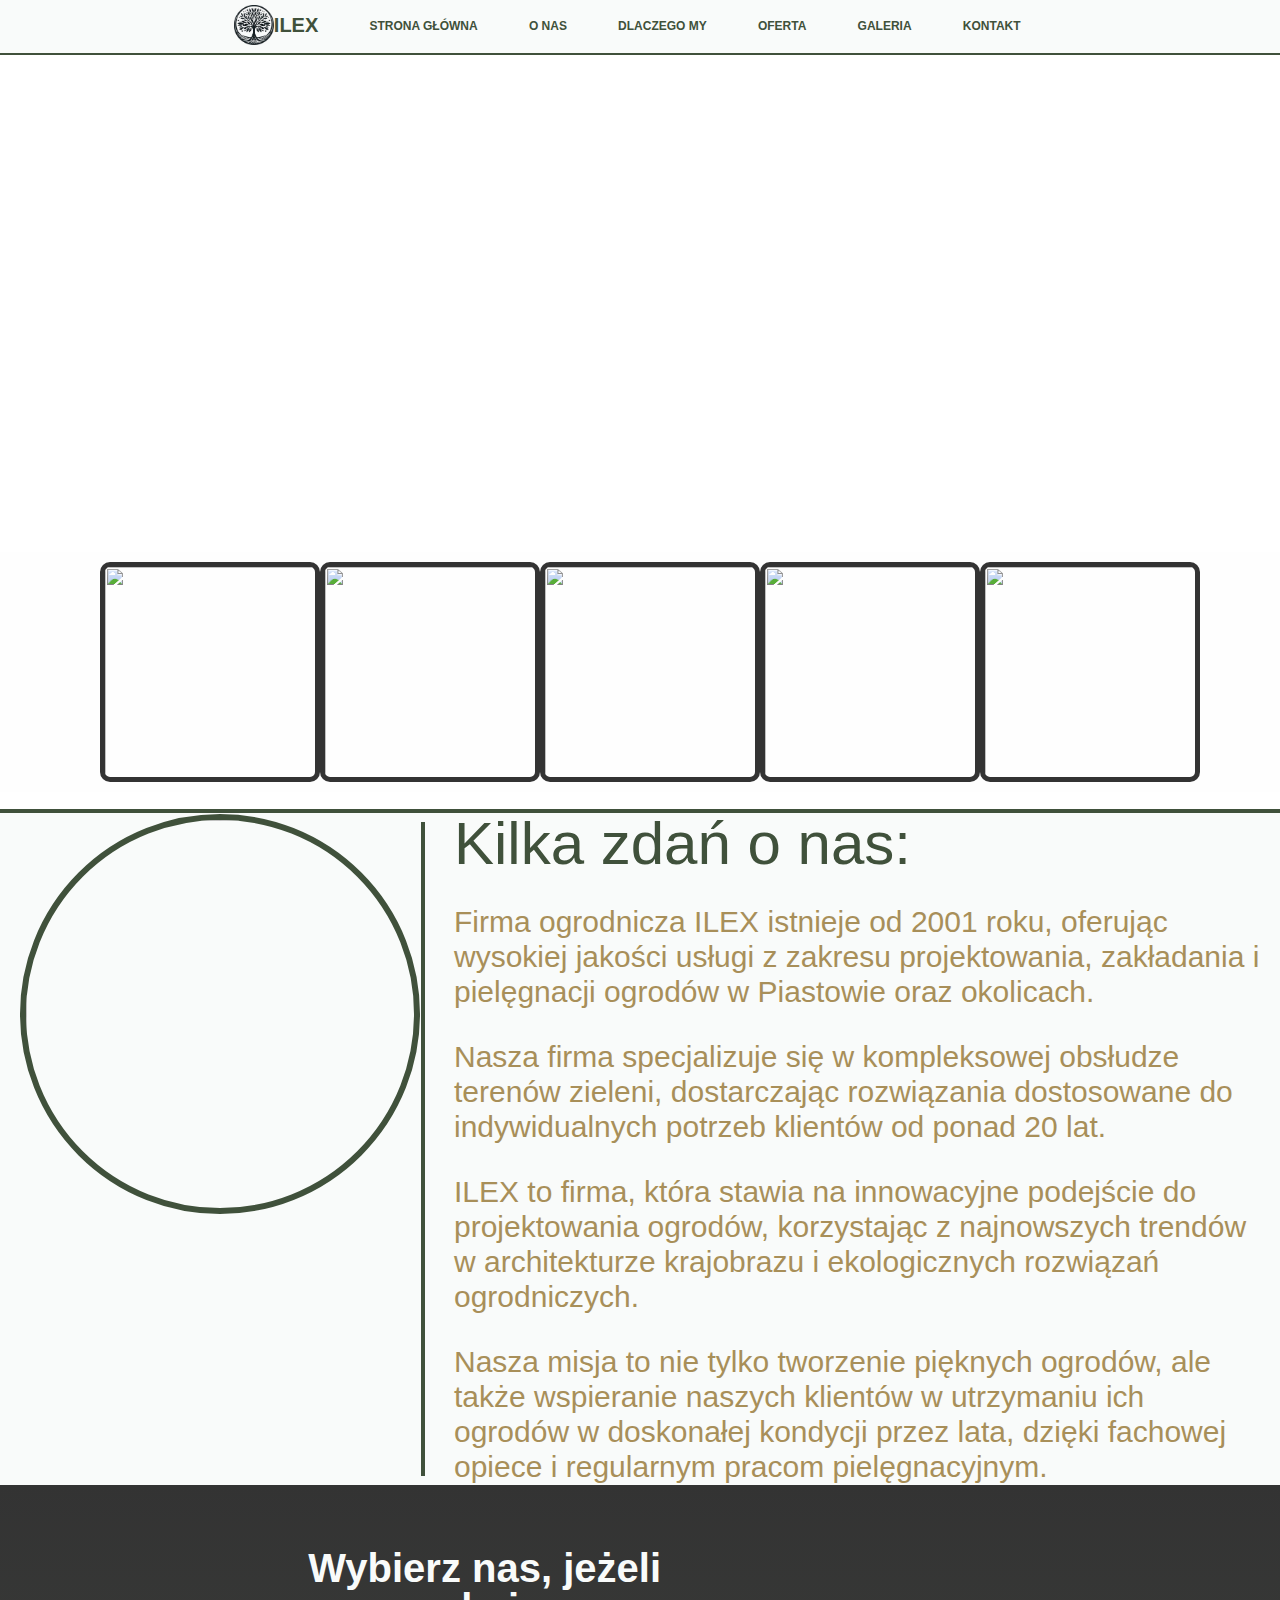
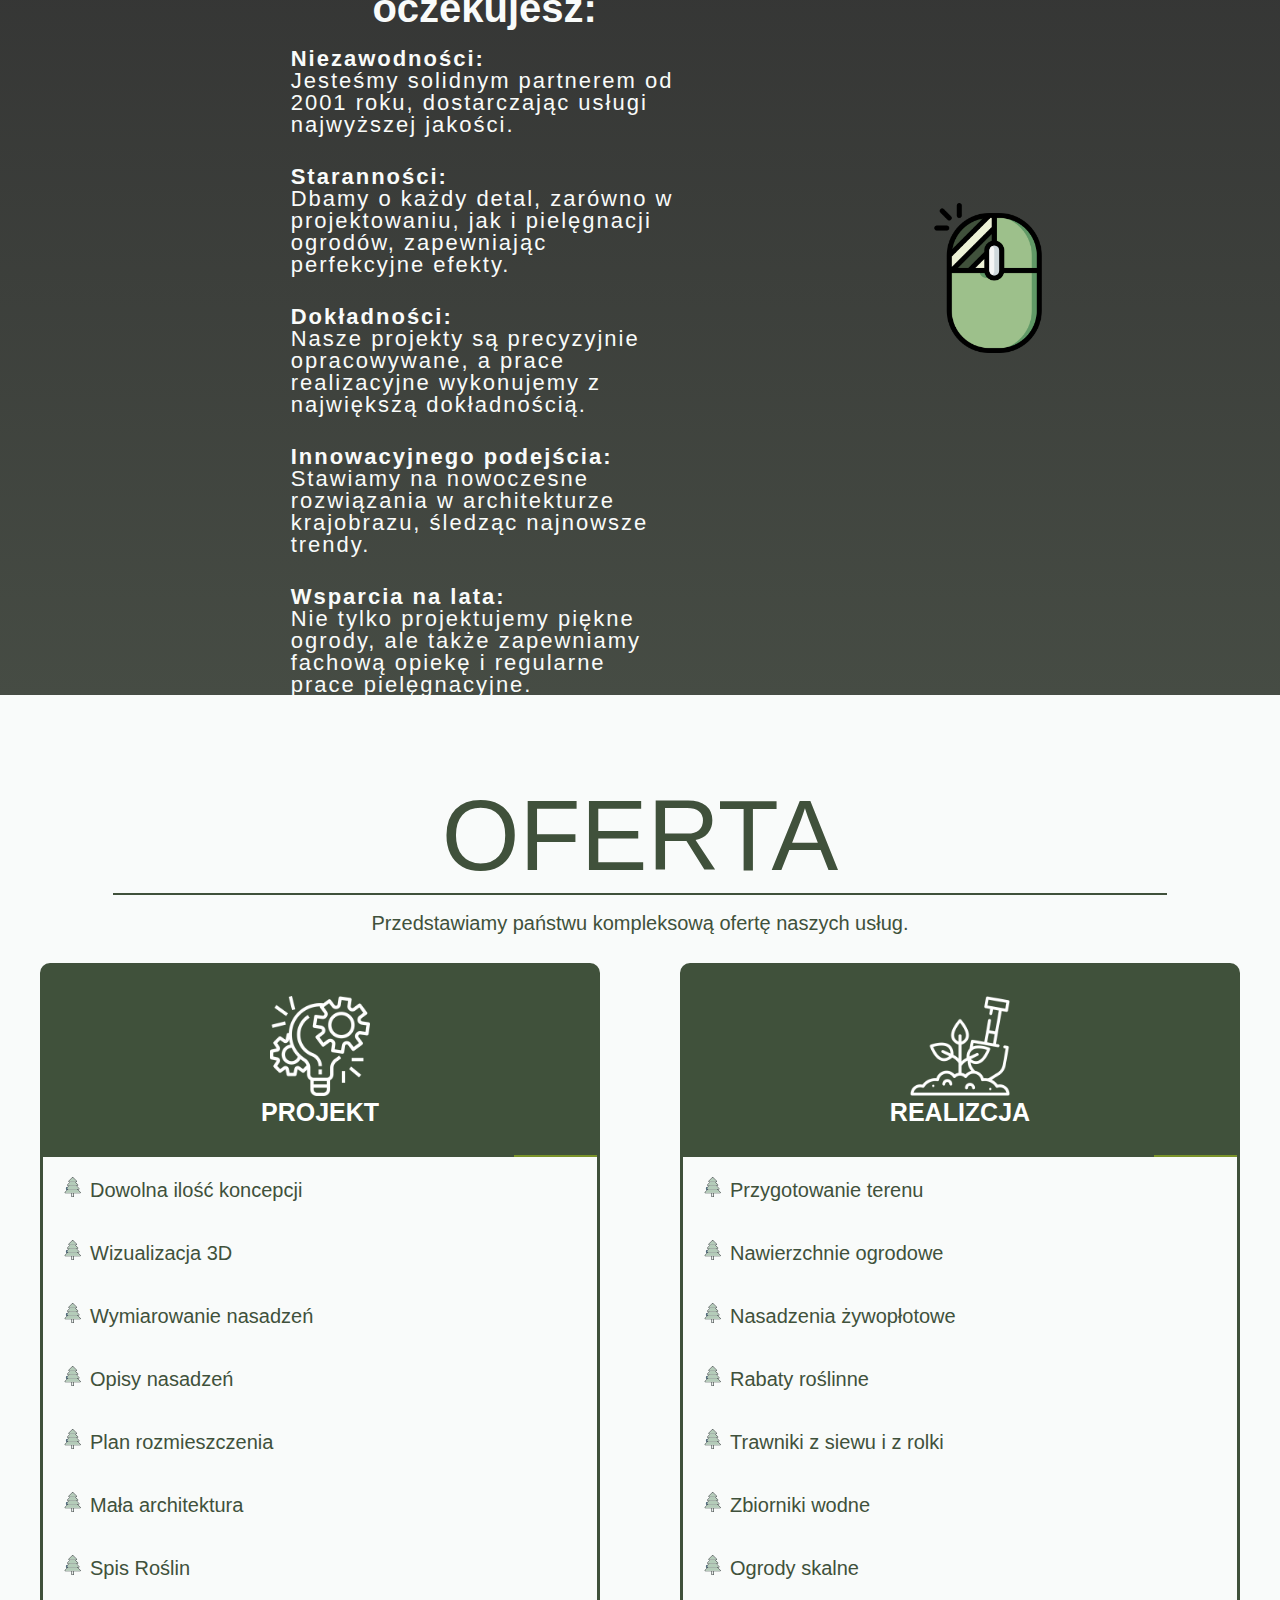
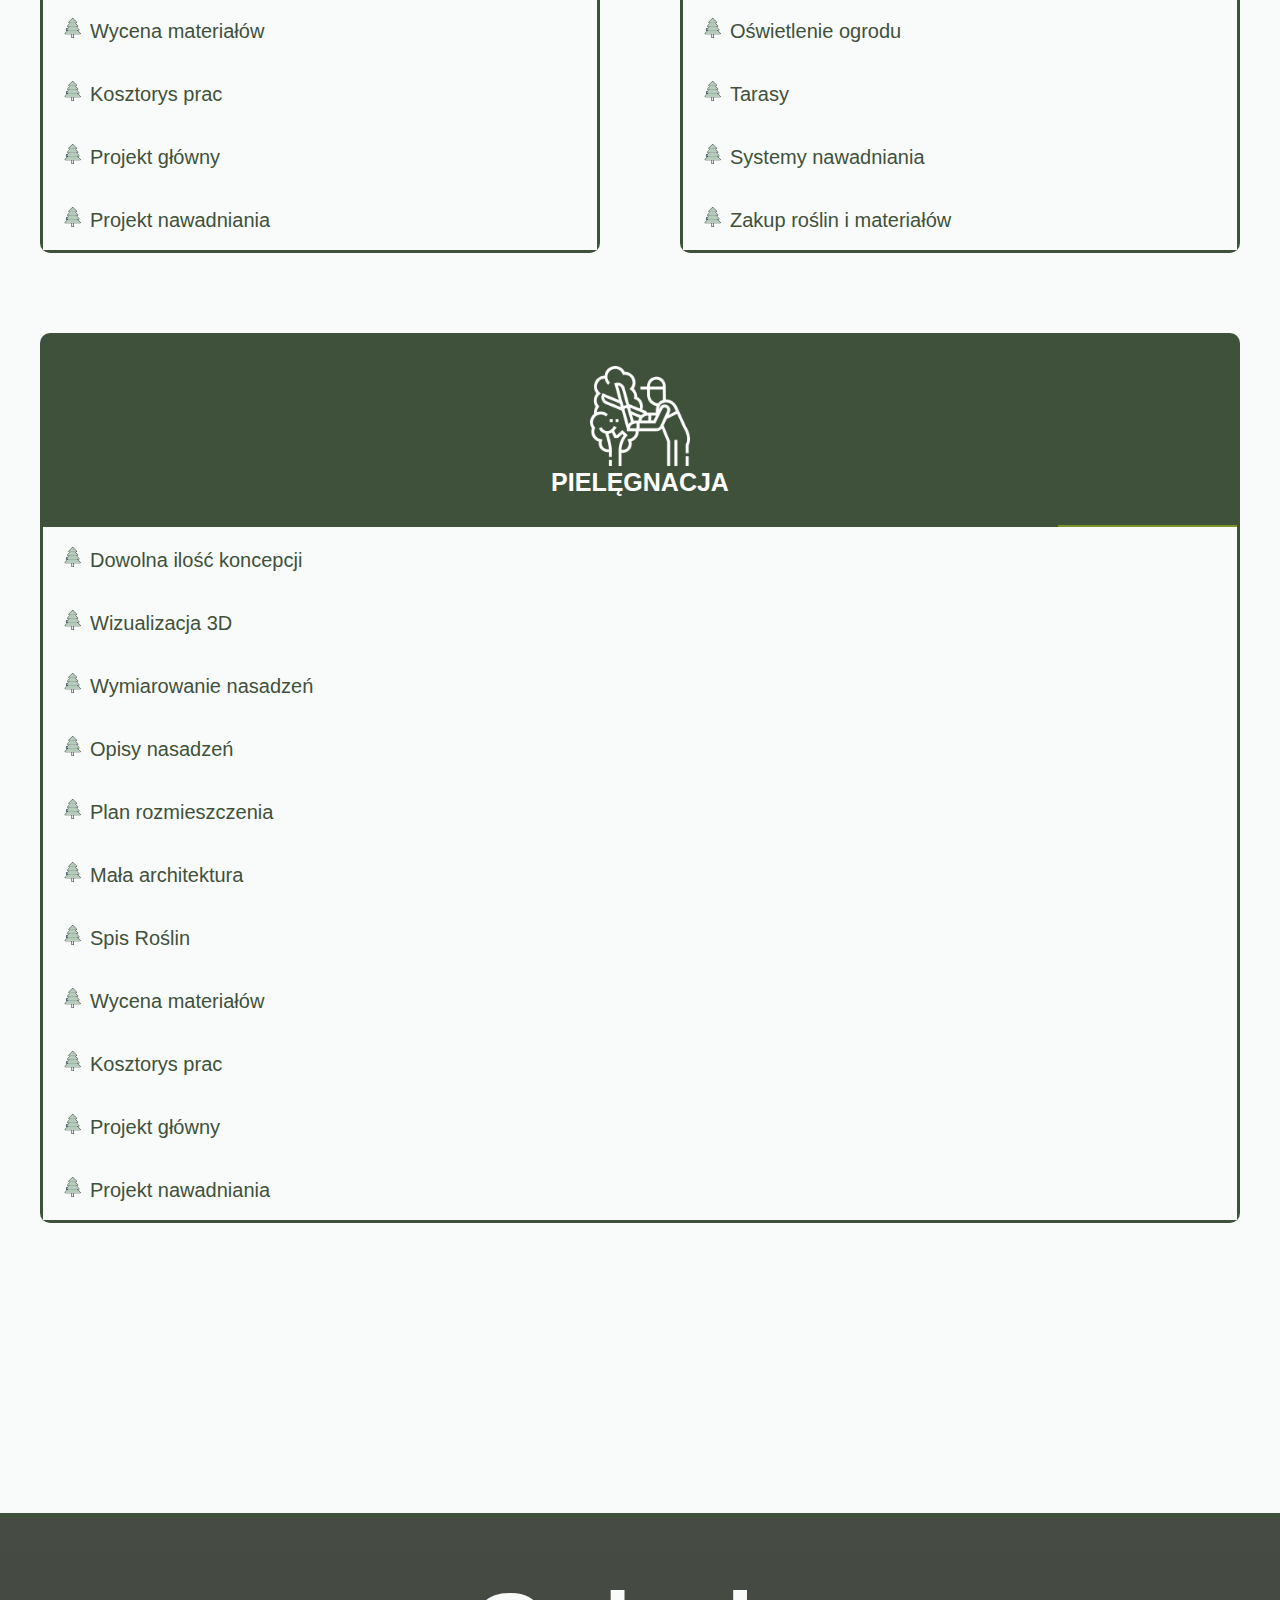
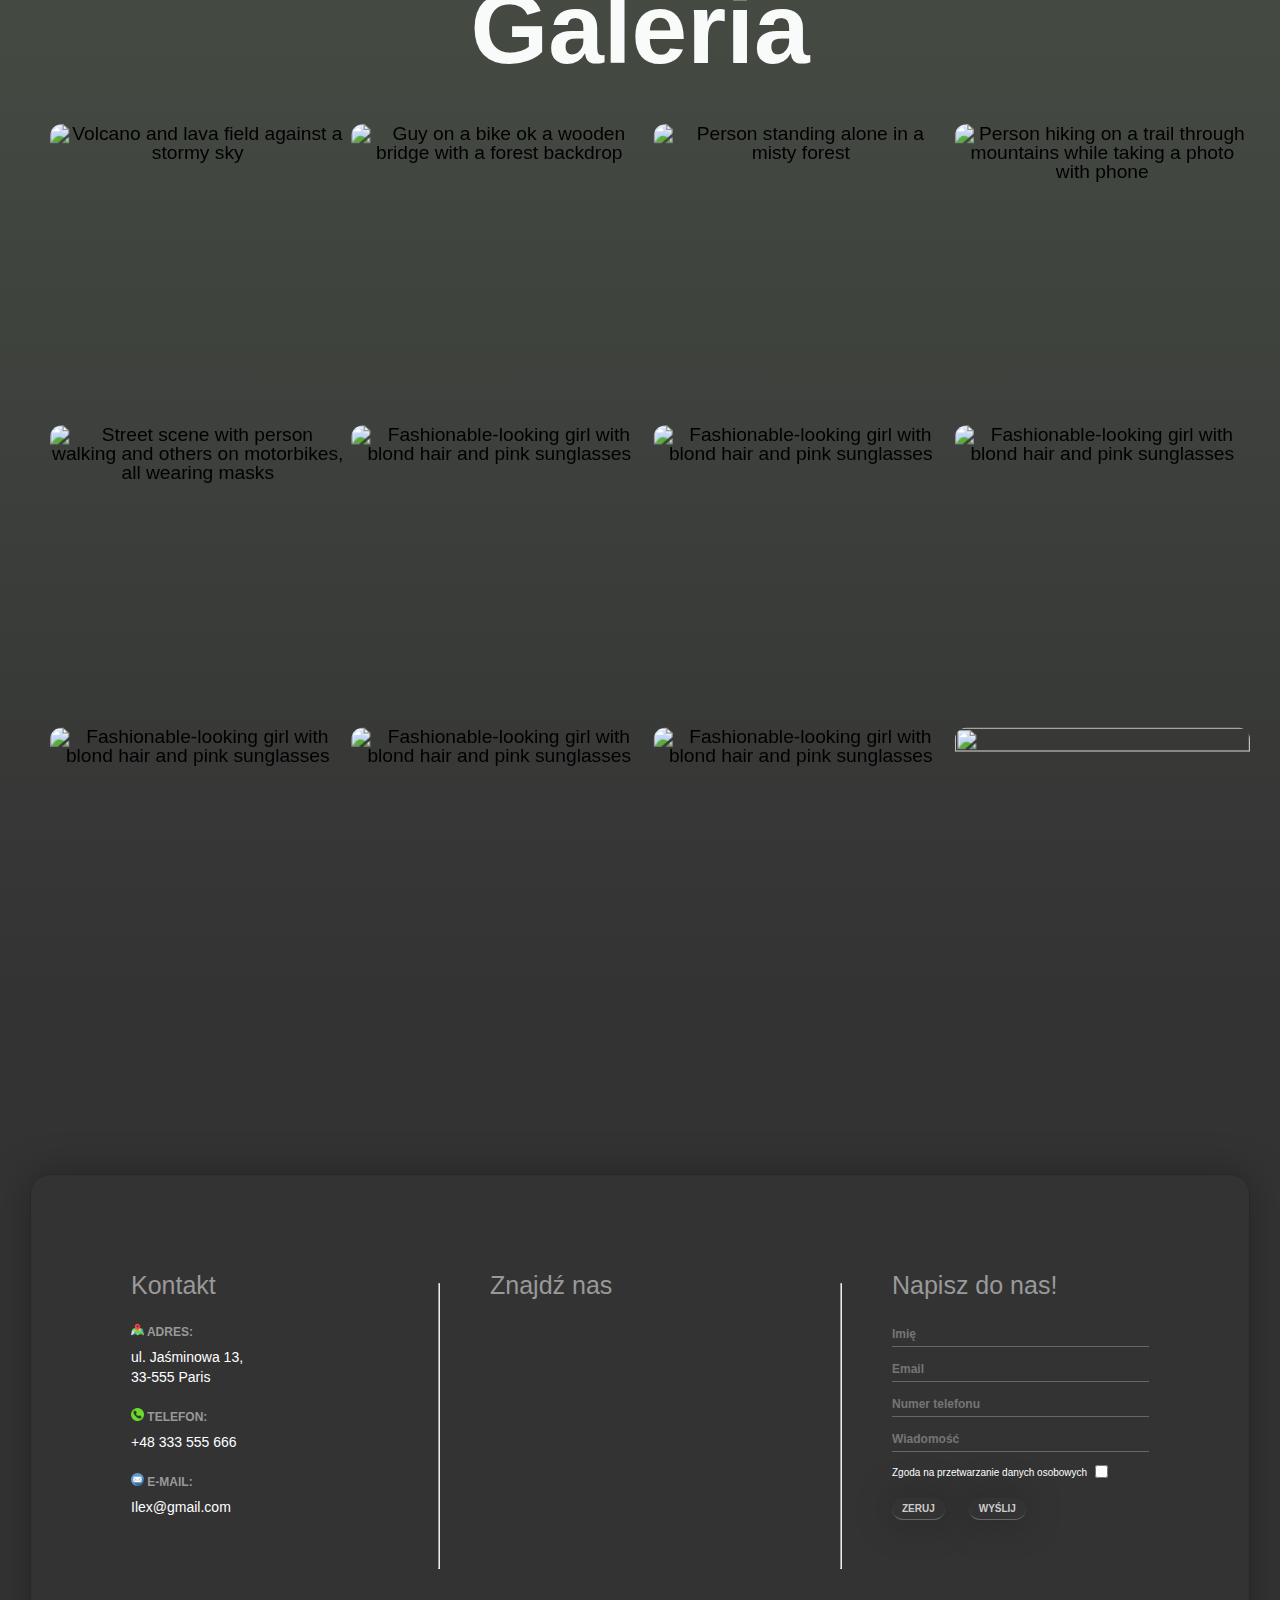
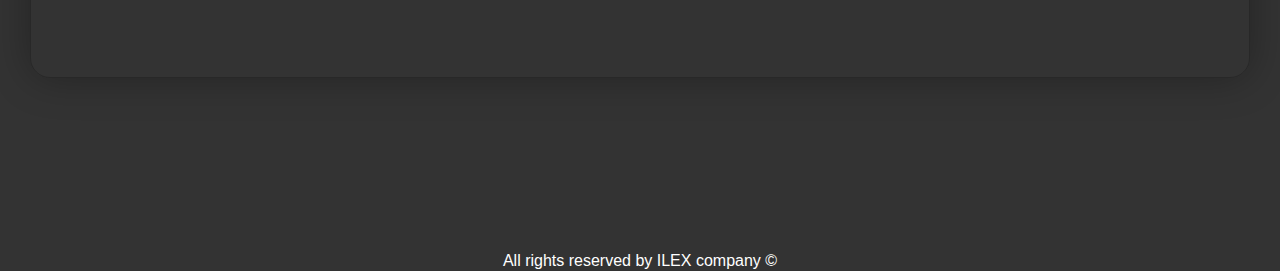
==== commit 40b15d7f: "asdg" ====
--- a/Web_development/Final Project/index.html
+++ b/Web_development/Final Project/index.html
@@ -82,6 +82,27 @@
 </head>
 
 <body>
+	<!--	Nawigacja mobile     -->
+
+	<div class="menu-wrap">
+        <input type="checkbox" class="toggler">
+        <div class="hamburger"><div></div></div>
+        <div class="menu">
+            <div>
+                <div>
+                    <ul>
+						<li><a href="#pierwsza">STRONA GŁÓWNA</a></li>
+						<li><a href="#druga">O NAS</a></li>
+						<li><a href="#szosta">DlACZEGO MY</a></li>
+						<li><a href="#trzecia">OFERTA</a></li>
+						<li><a href="#czwarta">GALERIA</a></li>
+						<li><a href="#stopka">KONTAKT</a></li>
+                    </ul>
+                </div>
+            </div>
+        </div>
+    </div>
+
 	<!--	Nawigacja DESKTOP     -->
 	<nav>
 		<ol>
@@ -95,6 +116,10 @@
             <li><a href="#stopka">KONTAKT</a></li>
 		</ol>
 	</nav>	
+	<section id="pierwszaMobile">
+		<img src="img/_dc9bd8bb-6f04-446e-96b5-0446245d6136.jfif">
+	</section>
+    
 	<section id="pierwsza">
 		<div class="zawartosc">
 			<img src="https://th.bing.com/th/id/R.9760aaa63f46e67d4d3ac7d066b15eef?rik=NSo3dCAHcQayTQ&riu=http%3a%2f%2fwww.e-tapetki.pl%2ftapetki%2fduze%2f264505_staw-ogrod-japonia.jpg&ehk=w2bD%2bb0SVjXtUnXzCg49voHNuDHmZFBHOXOzD319hxc%3d&risl=&pid=ImgRaw&r=0">
@@ -133,12 +158,12 @@
 			<ul>
 				<ul>
 					<h2>Wybierz nas, jeżeli oczekujesz:</h2>
-					<li><strong>Niezawodności:</strong> Jesteśmy solidnym partnerem od 2001 roku, dostarczając usługi najwyższej jakości.</li>
-					<li><strong>Staranności:</strong> Dbamy o każdy detal, zarówno w projektowaniu, jak i pielęgnacji ogrodów, zapewniając perfekcyjne efekty.</li>
-					<li><strong>Dokładności:</strong> Nasze projekty są precyzyjnie opracowywane, a prace realizacyjne wykonujemy z największą dokładnością.</li>
-					<li><strong>Innowacyjnego podejścia:</strong> Stawiamy na nowoczesne rozwiązania w architekturze krajobrazu, śledząc najnowsze trendy.</li>
-					<li><strong>Wsparcia na lata:</strong> Nie tylko projektujemy piękne ogrody, ale także zapewniamy fachową opiekę i regularne prace pielęgnacyjne.</li>
-					<li><strong>Indywidualnego podejścia:</strong> Dostosowujemy nasze usługi do unikalnych potrzeb każdego klienta.</li>
+					<li><strong>Niezawodności:</strong><br> Jesteśmy solidnym partnerem od 2001 roku, dostarczając usługi najwyższej jakości.</li>
+					<li><strong>Staranności:</strong><br>  Dbamy o każdy detal, zarówno w projektowaniu, jak i pielęgnacji ogrodów, zapewniając perfekcyjne efekty.</li>
+					<li><strong>Dokładności:</strong><br>  Nasze projekty są precyzyjnie opracowywane, a prace realizacyjne wykonujemy z największą dokładnością.</li>
+					<li><strong>Innowacyjnego podejścia:</strong><br>  Stawiamy na nowoczesne rozwiązania w architekturze krajobrazu, śledząc najnowsze trendy.</li>
+					<li><strong>Wsparcia na lata:</strong><br>  Nie tylko projektujemy piękne ogrody, ale także zapewniamy fachową opiekę i regularne prace pielęgnacyjne.</li>
+					<li><strong>Indywidualnego podejścia:</strong><br>  Dostosowujemy nasze usługi do unikalnych potrzeb każdego klienta.</li>
 				</ul>
 
 			</ul>
@@ -146,7 +171,7 @@
 		<div id="szostazdj">
 			
 		<div class="gallery">
-			<input type="checkbox" >
+			<input type="checkbox">
 			<img src="https://picsum.photos/id/1028/300/300" alt="a forest after an apocalypse">
 			<img src="https://picsum.photos/id/15/300/300" alt="a waterfall and many rocks">
 			<img src="https://picsum.photos/id/1040/300/300" alt="a house on a mountain">
@@ -259,7 +284,7 @@
 					</a>
 				</li>
 				<li>
-					<a>
+					<a onclick="openModal('https://images.unsplash.com/photo-1633621533308-8760aefb5521?crop=entropy&cs=tinysrgb&fit=max&fm=jpg&ixid=MnwxNDU4OXwwfDF8cmFuZG9tfHx8fHx8fHx8MTYzNDA1MjAyMQ&ixlib=rb-1.2.1&q=80&w=400')" style="cursor: pointer;">
 						<figure>
 							<img src='https://images.unsplash.com/photo-1633635146842-12d386e64058?crop=entropy&cs=tinysrgb&fit=max&fm=jpg&ixid=MnwxNDU4OXwwfDF8cmFuZG9tfHx8fHx8fHx8MTYzNDA1MjA5OA&ixlib=rb-1.2.1&q=80&w=400' alt='Person standing alone in a misty forest' class="project__image">
 							<figcaption>Forest escapes</figcaption>
@@ -267,7 +292,7 @@
 					</a>
 				</li>
 				<li>
-					<a href="">
+					<a onclick="openModal('https://images.unsplash.com/photo-1633621533308-8760aefb5521?crop=entropy&cs=tinysrgb&fit=max&fm=jpg&ixid=MnwxNDU4OXwwfDF8cmFuZG9tfHx8fHx8fHx8MTYzNDA1MjAyMQ&ixlib=rb-1.2.1&q=80&w=400')" style="cursor: pointer;">
 						<figure>
 							<img src='https://images.unsplash.com/photo-1568444438385-ece31a33ce78?crop=entropy&cs=tinysrgb&fit=max&fm=jpg&ixid=MnwxNDU4OXwwfDF8cmFuZG9tfHx8fHx8fHx8MTYzNDA1MjA5OA&ixlib=rb-1.2.1&q=80&w=400' alt='Person hiking on a trail through mountains while taking a photo with phone'>
 							<figcaption>Hiking trails</figcaption>
@@ -275,7 +300,7 @@
 					</a>
 				</li>
 				<li>
-					<a href="">
+					<a onclick="openModal('https://images.unsplash.com/photo-1633621533308-8760aefb5521?crop=entropy&cs=tinysrgb&fit=max&fm=jpg&ixid=MnwxNDU4OXwwfDF8cmFuZG9tfHx8fHx8fHx8MTYzNDA1MjAyMQ&ixlib=rb-1.2.1&q=80&w=400')" style="cursor: pointer;">
 						<figure>
 							<img src='https://images.unsplash.com/photo-1633515257379-5fda985bd57a?crop=entropy&cs=tinysrgb&fit=max&fm=jpg&ixid=MnwxNDU4OXwwfDF8cmFuZG9tfHx8fHx8fHx8MTYzNDA1MjA5OA&ixlib=rb-1.2.1&q=80&w=400' alt='Street scene with person walking and others on motorbikes, all wearing masks'>
 							<figcaption>Street scenes</figcaption>
@@ -283,7 +308,7 @@
 					</a>
 				</li>
 				<li>
-					<a href="">
+					<a onclick="openModal('https://images.unsplash.com/photo-1633621533308-8760aefb5521?crop=entropy&cs=tinysrgb&fit=max&fm=jpg&ixid=MnwxNDU4OXwwfDF8cmFuZG9tfHx8fHx8fHx8MTYzNDA1MjAyMQ&ixlib=rb-1.2.1&q=80&w=400')" style="cursor: pointer;">
 						<figure>
 							<img src='https://images.unsplash.com/photo-1633209931146-260ce0d16e22?crop=entropy&cs=tinysrgb&fit=max&fm=jpg&ixid=MnwxNDU4OXwwfDF8cmFuZG9tfHx8fHx8fHx8MTYzNDA1MjA5OA&ixlib=rb-1.2.1&q=80&w=400' alt='Fashionable-looking girl with blond hair and pink sunglasses'>
 							<figcaption>Trending</figcaption>
@@ -291,47 +316,47 @@
 					</a>
 				</li>
 				<li>
-					<a href="">
-						<figure>
-							<img src='https://images.unsplash.com/photo-1633209931146-260ce0d16e22?crop=entropy&cs=tinysrgb&fit=max&fm=jpg&ixid=MnwxNDU4OXwwfDF8cmFuZG9tfHx8fHx8fHx8MTYzNDA1MjA5OA&ixlib=rb-1.2.1&q=80&w=400' alt='Fashionable-looking girl with blond hair and pink sunglasses'>
-							<figcaption>Trending</figcaption>
-						</figure>
-					</a>
-				</li>
-				<li>
-					<a href="">
-						<figure>
-							<img src='https://images.unsplash.com/photo-1633209931146-260ce0d16e22?crop=entropy&cs=tinysrgb&fit=max&fm=jpg&ixid=MnwxNDU4OXwwfDF8cmFuZG9tfHx8fHx8fHx8MTYzNDA1MjA5OA&ixlib=rb-1.2.1&q=80&w=400' alt='Fashionable-looking girl with blond hair and pink sunglasses'>
-							<figcaption>Trending</figcaption>
-						</figure>
-					</a>
-				</li>
-				<li>
-					<a href="">
-						<figure>
-							<img src='https://images.unsplash.com/photo-1633209931146-260ce0d16e22?crop=entropy&cs=tinysrgb&fit=max&fm=jpg&ixid=MnwxNDU4OXwwfDF8cmFuZG9tfHx8fHx8fHx8MTYzNDA1MjA5OA&ixlib=rb-1.2.1&q=80&w=400' alt='Fashionable-looking girl with blond hair and pink sunglasses'>
-							<figcaption>Trending</figcaption>
-						</figure>
-					</a>
-				</li>
-				<li>
-					<a href="">
-						<figure>
-							<img src='https://images.unsplash.com/photo-1633209931146-260ce0d16e22?crop=entropy&cs=tinysrgb&fit=max&fm=jpg&ixid=MnwxNDU4OXwwfDF8cmFuZG9tfHx8fHx8fHx8MTYzNDA1MjA5OA&ixlib=rb-1.2.1&q=80&w=400' alt='Fashionable-looking girl with blond hair and pink sunglasses'>
-							<figcaption>Trending</figcaption>
-						</figure>
-					</a>
-				</li>
-				<li>
-					<a href="">
-						<figure>
-							<img src='https://images.unsplash.com/photo-1633209931146-260ce0d16e22?crop=entropy&cs=tinysrgb&fit=max&fm=jpg&ixid=MnwxNDU4OXwwfDF8cmFuZG9tfHx8fHx8fHx8MTYzNDA1MjA5OA&ixlib=rb-1.2.1&q=80&w=400' alt='Fashionable-looking girl with blond hair and pink sunglasses'>
-							<figcaption>Trending</figcaption>
-						</figure>
-					</a>
-				</li>
-				<li>
-					<a href="">
+					<a onclick="openModal('https://th.bing.com/th/id/OIG.3_0LgmES8T.AZvFXjKdi?w=270&h=270&c=6&r=0&o=5&dpr=1.4&pid=ImgGn')" style="cursor: pointer;">
+						<figure>
+							<img src='https://th.bing.com/th/id/OIG.3_0LgmES8T.AZvFXjKdi?w=270&h=270&c=6&r=0&o=5&dpr=1.4&pid=ImgGn' alt='Fashionable-looking girl with blond hair and pink sunglasses'>
+							<figcaption>Trending</figcaption>
+						</figure>
+					</a>
+				</li>
+				<li>
+					<a onclick="openModal('https://th.bing.com/th/id/OIG.2KlCoTUXljHsOgs7O4H9?w=270&h=270&c=6&r=0&o=5&dpr=1.4&pid=ImgGn')" style="cursor: pointer;">
+						<figure>
+							<img src='https://th.bing.com/th/id/OIG.2KlCoTUXljHsOgs7O4H9?w=270&h=270&c=6&r=0&o=5&dpr=1.4&pid=ImgGn' alt='Fashionable-looking girl with blond hair and pink sunglasses'>
+							<figcaption>Trending</figcaption>
+						</figure>
+					</a>
+				</li>
+				<li>
+					<a onclick="openModal('https://th.bing.com/th/id/OIG.0jzkF5VEoqWJ7saaNp0Q?w=270&h=270&c=6&r=0&o=5&dpr=1.4&pid=ImgGn')" style="cursor: pointer;">
+						<figure>
+							<img src='https://th.bing.com/th/id/OIG.0jzkF5VEoqWJ7saaNp0Q?w=270&h=270&c=6&r=0&o=5&dpr=1.4&pid=ImgGn' alt='Fashionable-looking girl with blond hair and pink sunglasses'>
+							<figcaption>Trending</figcaption>
+						</figure>
+					</a>
+				</li>
+				<li>
+					<a onclick="openModal('https://th.bing.com/th/id/OIG.kA2DxEWk4g6IYYICyNw1?w=270&h=270&c=6&r=0&o=5&dpr=1.4&pid=ImgGn')" style="cursor: pointer;">
+						<figure>
+							<img src='https://th.bing.com/th/id/OIG.kA2DxEWk4g6IYYICyNw1?w=270&h=270&c=6&r=0&o=5&dpr=1.4&pid=ImgGn' alt='Fashionable-looking girl with blond hair and pink sunglasses'>
+							<figcaption>Trending</figcaption>
+						</figure>
+					</a>
+				</li>
+				<li>
+					<a onclick="openModal('https://th.bing.com/th/id/OIG.3DyXQDlakuGQpagRVbpv?w=270&h=270&c=6&r=0&o=5&dpr=1.4&pid=ImgGn')" style="cursor: pointer;">
+						<figure>
+							<img src='https://th.bing.com/th/id/OIG.3DyXQDlakuGQpagRVbpv?w=270&h=270&c=6&r=0&o=5&dpr=1.4&pid=ImgGn' alt='Fashionable-looking girl with blond hair and pink sunglasses'>
+							<figcaption>Trending</figcaption>
+						</figure>
+					</a>
+				</li>
+				<li>
+					<a onclick="openModal('https://images.unsplash.com/photo-1633621533308-8760aefb5521?crop=entropy&cs=tinysrgb&fit=max&fm=jpg&ixid=MnwxNDU4OXwwfDF8cmFuZG9tfHx8fHx8fHx8MTYzNDA1MjAyMQ&ixlib=rb-1.2.1&q=80&w=400')" style="cursor: pointer;">
 						<figure>
 							<img src='https://th.bing.com/th/id/OIG.3_0LgmES8T.AZvFXjKdi?w=270&h=270&c=6&r=0&o=5&dpr=1.4&pid=ImgGn' >
 							<figcaption>Trending</figcaption>
@@ -366,6 +391,7 @@
         </div>
     </div>
 	<script>
+		
 		// Pobierz elementy z galerii
 		var galleryImages = document.querySelectorAll("#czwarta img");
 		var modal = document.getElementById("myModal");
@@ -473,6 +499,8 @@
 	
 </body>
 <script>
+	
+	
 	document.addEventListener("DOMContentLoaded", function() {
 	  var sekcjaPierwsza = document.getElementById("pierwsza");
 	  var zdjecia = document.querySelectorAll("#pierwsza img");
--- a/Web_development/Final Project/css/style.css
+++ b/Web_development/Final Project/css/style.css
@@ -1,5 +1,7 @@
 @charset "utf-8";
 @import url('https://fonts.googleapis.com/css2?family=Roboto:ital,wght@0,100;0,300;0,400;0,500;0,700;0,900;1,100;1,300;1,400;1,500;1,700;1,900&display=swap');
+@import url('https://fonts.googleapis.com/css2?family=Staatliches&display=swap');
+@import url('https://fonts.googleapis.com/css2?family=Oswald:wght@700&display=swap');
 
 /* GLOBALNE SELEKTORY */
 *{
@@ -15,6 +17,12 @@
 	font-size: 1.6rem;
 	overflow-x: hidden;
 }
+/* Ukrycie nawigacji mobile*/
+.menu-wrap
+{
+	display: none;
+}
+
 /* NAWIGACJA Desktop */
 nav{
 	background-color: #F9FBFA;
@@ -109,6 +117,7 @@
 	max-width: 1400px;
 
 }
+#pierwszaMobile{display: none;}
 #pierwsza{
      
     background:url("https://th.bing.com/th/id/R.9760aaa63f46e67d4d3ac7d066b15eef?rik=NSo3dCAHcQayTQ&riu=http%3a%2f%2fwww.e-tapetki.pl%2ftapetki%2fduze%2f264505_staw-ogrod-japonia.jpg&ehk=w2bD%2bb0SVjXtUnXzCg49voHNuDHmZFBHOXOzD319hxc%3d&risl=&pid=ImgRaw&r=0") no-repeat center fixed;
@@ -139,7 +148,7 @@
 	
     height: 22rem;
 	width:22rem;
-    border:  0.5rem solid #40513B ;
+    border:  0.5rem solid #333 ;
 	border-radius: 1rem;
 	
 }
@@ -219,7 +228,7 @@
 	padding:7vh 1rem 2rem 5rem;
 	border-radius:0.1rem;
 	width: 35vw;
-	margin-left:7rem;
+	margin-left: auto;
 	
   }
   #szosta #szosta-tresc h2{
@@ -256,9 +265,9 @@
 	display: inline-block;
 	justify-content: center;
 	height:100%;
+	margin-right: auto;
 	margin-left: auto;
-	margin-right: auto;
-	
+
 	padding-top:35vh;
 }
 
@@ -272,17 +281,23 @@
   
   .gallery input {
 	position: absolute;
+	background-size: contain; /* Dopasuj obraz do wymiarów */
+	background-repeat: no-repeat;
 	z-index: 1;
-	border-radius: 50%;
-	inset: calc(50% - var(--s) / 3);
+	border-radius: 0%;
 	cursor: pointer;
-	--g: linear-gradient(#fff 0 0) no-repeat;
-	background: var(--g) 50% / 60% 3px, var(--g) 50% / 3px 60%, #222;
 	transition: 1.5s;
 	-webkit-appearance: none;
 	-moz-appearance: none;
 	appearance: none;
-  }
+	content: url(../img/left-click\ \(1\).png); /* Usuń content używany do znaku plus */
+	width: 15rem; /* Dostosuj szerokość do wymiarów plusa */
+	height: 15rem; /* Dostosuj wysokość do wymiarów plusa */
+	transform:rotate(0deg);
+	z-index: 10;
+
+}
+
   
   .gallery > img {
 	width: var(--s);
@@ -292,6 +307,9 @@
 	object-fit: cover;
 	transform: scale(0.5);
 	transition: 1s calc((var(--i) - 1) * 0.1s);
+	z-index: -1;
+	border: 0.4rem solid #333;	
+
   }
   
   .gallery > img:hover {
@@ -309,11 +327,12 @@
   .gallery > img:nth-of-type(9) { --i: 9; }
   
   .gallery > input:checked ~ img {
+	z-index: 10;
 	transform: rotate(calc(var(--i) * 360deg / 8)) translate(calc(1.5 * var(--s))) rotate(calc(var(--i) * -360deg / 8));
-  }
+}
   
   .gallery > input:checked {
-	transform: rotate(135deg);
+	transform: rotate(390deg);
   }
   
 
@@ -449,7 +468,6 @@
 }
 #czwarta img {
 	width: 100%;
-	background-color: green;
 	padding:0;
 	display: block;
 	aspect-ratio: 1 / 1;
@@ -568,8 +586,8 @@
 #stopka .zawartosc{
 	border: 1px solid rgba(0,0,0,0.2);
 	display: flex;
-	gap: 5vw;
-	padding: 7vw;
+	gap: 5rem;
+	padding: 10rem;
 	width: 70vw;
 	box-shadow: 0 0 4rem rgba(0,0,0,.3);
 	border-radius: 2rem;
@@ -662,8 +680,13 @@
 
 
 @media all and (max-width:700px){
-	.burger{
-		display:block;
+	*{
+		width: 100%;
+
+	}
+	.zawartosc{
+		max-width: 700px;
+		
 	}
 	nav{
 		display: none;
@@ -673,16 +696,95 @@
 		scroll-margin-top:0;	
 	}
 	#pierwsza{
-		background-color: #333;
-	}
-	#pierwsza h1{
-		color: #ccc;
-	}
-	#pierwsza a{
-		color: #ccc;
-		border: 1px solid #ccc;
-		padding: 2rem 5rem;
-	}
+		display: none;
+	}
+	
+	#pierwszaMobile{
+		display: block;
+		width: 100%;
+		height:100vh;
+		margin:0;
+		padding:0;
+		border-bottom:  0.1rem solid #40513B ;
+		background-color: red;
+
+		}
+	#pierwszaMobile img
+	{	margin: 0;
+		padding: 0;
+		width: 100%;
+		height: 100vh;
+	}
+
+	#druga
+	{
+		width: 100vw;
+		display: inline-block;
+		padding:2rem 0 2rem 0;
+	}
+	#druga .zawartosc{
+		display: inline;
+		font-size:0.5rem;
+		width: 100vw;
+		margin: 0;
+		padding: 0;
+	}
+	#druga .zawartosc aside{
+		margin: 0;
+		padding: 0;
+		width: 100%;
+		display: block;
+		margin-bottom: 1rem;
+		padding-bottom:2rem;
+		text-align: center;
+		
+	}
+	#druga .zawartosc aside img{
+		border-radius:50%;
+		height:50rem;
+		width:50rem;
+		margin-top: 5rem;
+		margin-bottom:0.5rem;
+	}
+	#druga .zawartosc hr {
+		width: 50%;
+		margin-bottom: 2rem;
+		
+		
+	}
+	#druga .zawartosc article{
+	text-align: center;
+	
+	width: 100%;
+
+	}
+	#druga .zawartosc article h1{
+		margin-left: auto;
+		margin-right: auto;
+		width: 80%;
+	}
+	#druga .zawartosc article p{
+		margin-left: auto;
+		margin-right: auto;
+		width: 80%;
+		padding: 0;
+		color:#333
+	}
+	#druga .zawartosc article p:hover{
+		scale:1.2;
+		background-color: red;
+	}
+
+	#szosta{
+		display: none;
+	}
+	#trzecia{
+		display:none;
+	}
+	#czwarta{
+		display:none;
+	}
+
 	#czwarta .kolumna {
         flex: 1 1 100%;
         margin: 1rem 0;
@@ -696,7 +798,7 @@
 
 		
 	}
-	#stpoka img{
+	#stopka img{
 		display:block;
 	}
 	#stopka .zawartosc{
@@ -727,4 +829,137 @@
 	#stopka .links_footer{
 		
 	} 
+	form input{
+		display: block;
+	}
+:root{
+    --primary-color: rgba(35, 49, 66, 0.5);
+    --overlay-color: rgba(70,76,68,0.85);
+    --menu-speed: 0.75s;
+}
+.menu-wrap{
+	display: block;
+    position: fixed;
+    top: 0;
+    left:0;
+    z-index: 1;
+}
+.menu-wrap .toggler{
+    position: absolute;
+    top: 0;
+    left: 0;
+    z-index: 2;
+    cursor: pointer;
+    width: 50px;
+    height: 50px;
+    opacity: 0;
+}
+.menu-wrap .hamburger{
+    position: absolute;
+    top: 0;
+    left: 0;
+    z-index: 1;
+    width: 60px;
+    height: 60px;
+    padding: 1rem;
+    background: var(--primary-color); 
+    display: flex;
+    align-items: center;
+    justify-content: center;
+}
+/* Hamburger line */
+.menu-wrap .hamburger >div {
+    position: relative;
+    width: 100%;
+    height: 2px;
+    background-color: #fff;
+    display: flex;
+    align-items: center;
+    justify-content: center;
+    transition: all 0.4s ease;
+}
+/* Top and bottom lines */
+.menu-wrap .hamburger > div:before,
+.menu-wrap .hamburger > div:after{
+    content: '';
+    position: absolute;
+    z-index: 1;
+    top: -10px;
+    width: 100%;
+    height: 2px;
+    background: inherit;
+}
+/* Moves line down */
+.menu-wrap .hamburger > div:after{
+    top: 10px;
+}
+/* Toggler animate */
+.menu-wrap .toggler:checked + .hamburger > div{
+    transform: rotate(135deg);
+}
+/* Turn Lines into X */
+.menu-wrap .toggler:checked + .hamburger > div:before,
+.menu-wrap .toggler:checked + .hamburger > div:after{
+    top: 0;
+    transform: rotate(90deg);
+}
+/* Rotate on hover when checked */
+.menu-wrap .toggler:checked:hover + .hamburger > div{
+    transform: rotate(225deg);
+}
+/* Show menu */
+.menu-wrap .toggler:checked ~ .menu{
+    visibility: visible;
+}
+.menu-wrap .toggler:checked ~ .menu > div{
+    transform: scale(1);
+    transition-duration: var(--menu-speed);
+}
+.menu-wrap .toggler:checked ~ .menu > div > div{
+    opacity: 1;
+    transition: opacity 0.4s ease;
+}
+.menu-wrap .menu{
+    position: fixed;
+    
+    width:100vw;
+    height: 100vh;
+     visibility: visible; 
+    overflow: hidden;
+    display: flex;
+    align-items: center;
+    justify-content: center;
+}
+.menu-wrap .menu > div{
+    background-color: var(--overlay-color);
+    border-radius: 0;
+    width: 100%;
+    height: 100%;
+    display: flex;
+    flex: none;
+    align-items: center;
+    justify-content: center;
+     transform: scale(0); 
+    transition: all 0.4s ease;
+	z-index: 9999;
+	
+}
+.menu-wrap .menu > div >div{
+    text-align: center;
+    
+    opacity: 0; 
+    transition: opacity 0.4s ease;
+}
+.menu-wrap .menu > div > div > ul > li {
+    list-style: none;
+    color: #fff;
+    font-size: 1.5rem;
+    padding: 1rem;
+}
+
+.menu-wrap .menu >div > div > ul > li > a{
+    color: inherit;
+    text-decoration: none;
+    transition: color 0.4s ease;
+}
 } 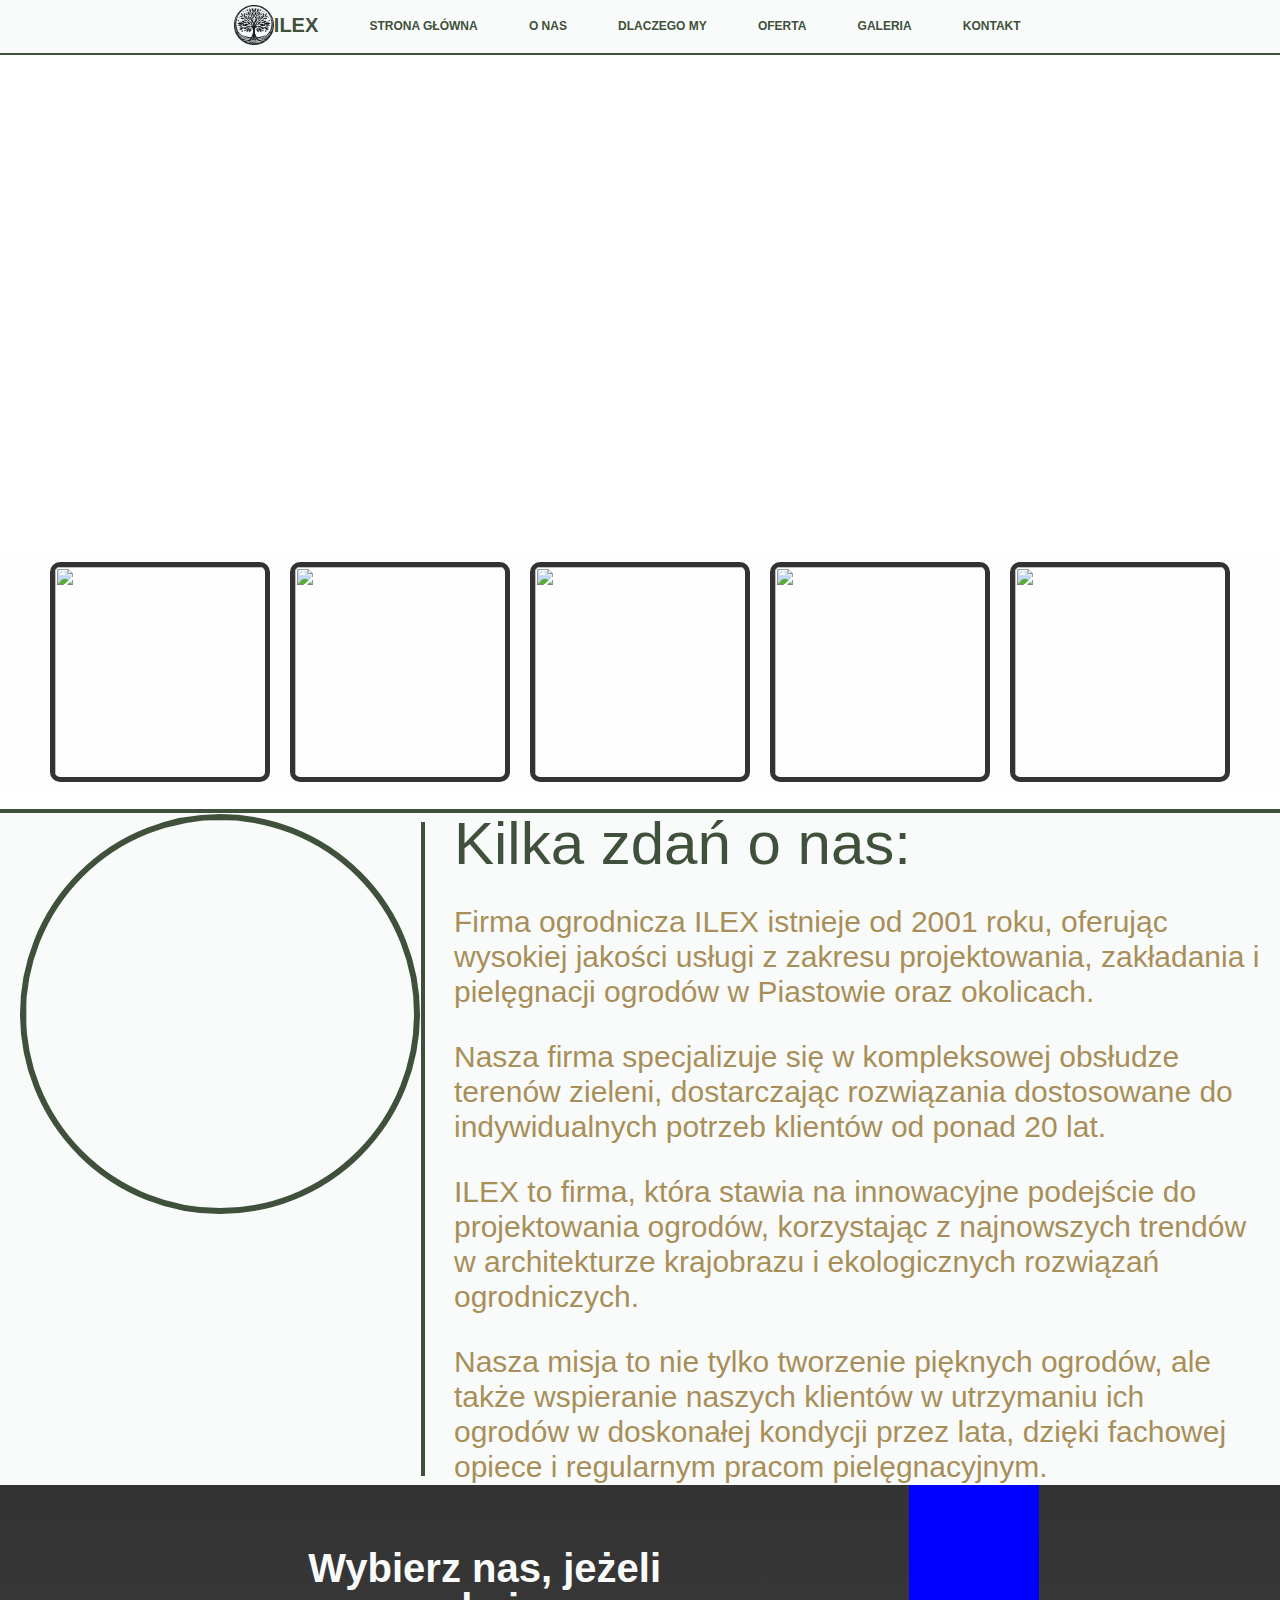
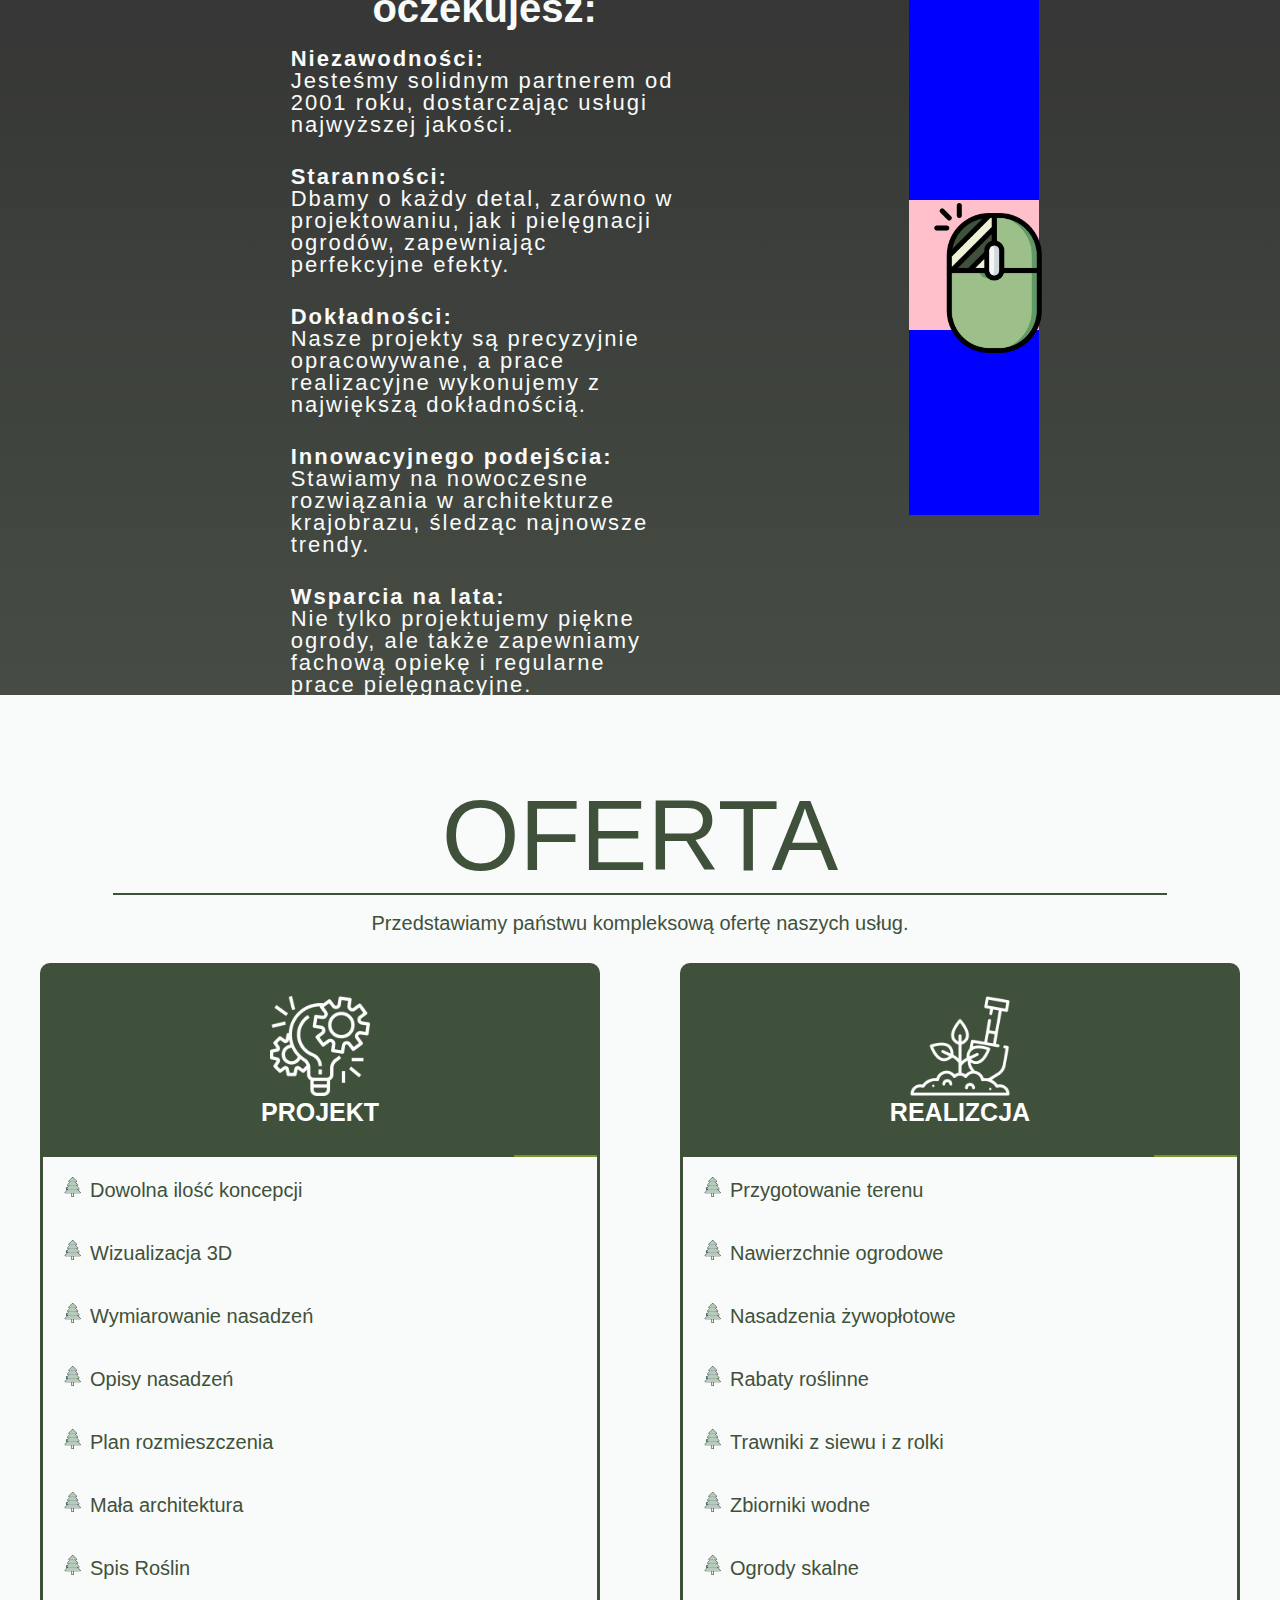
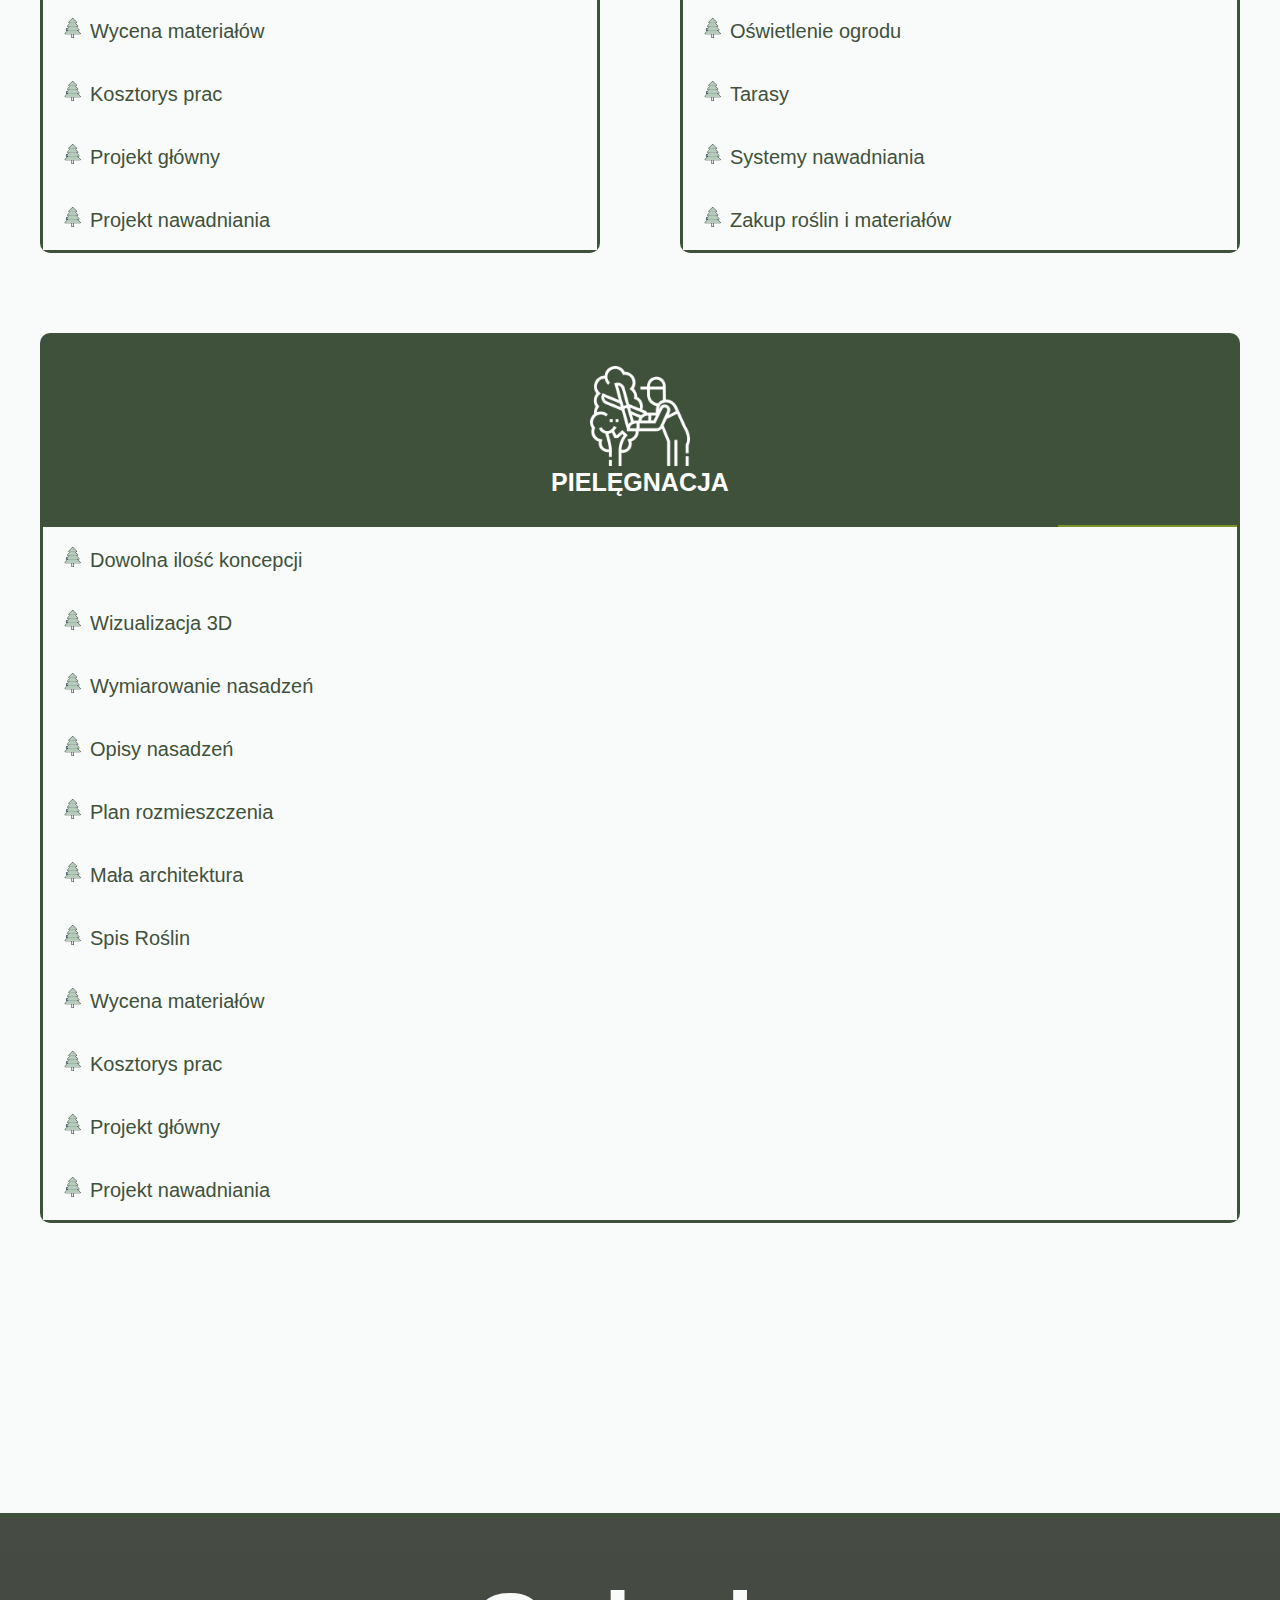
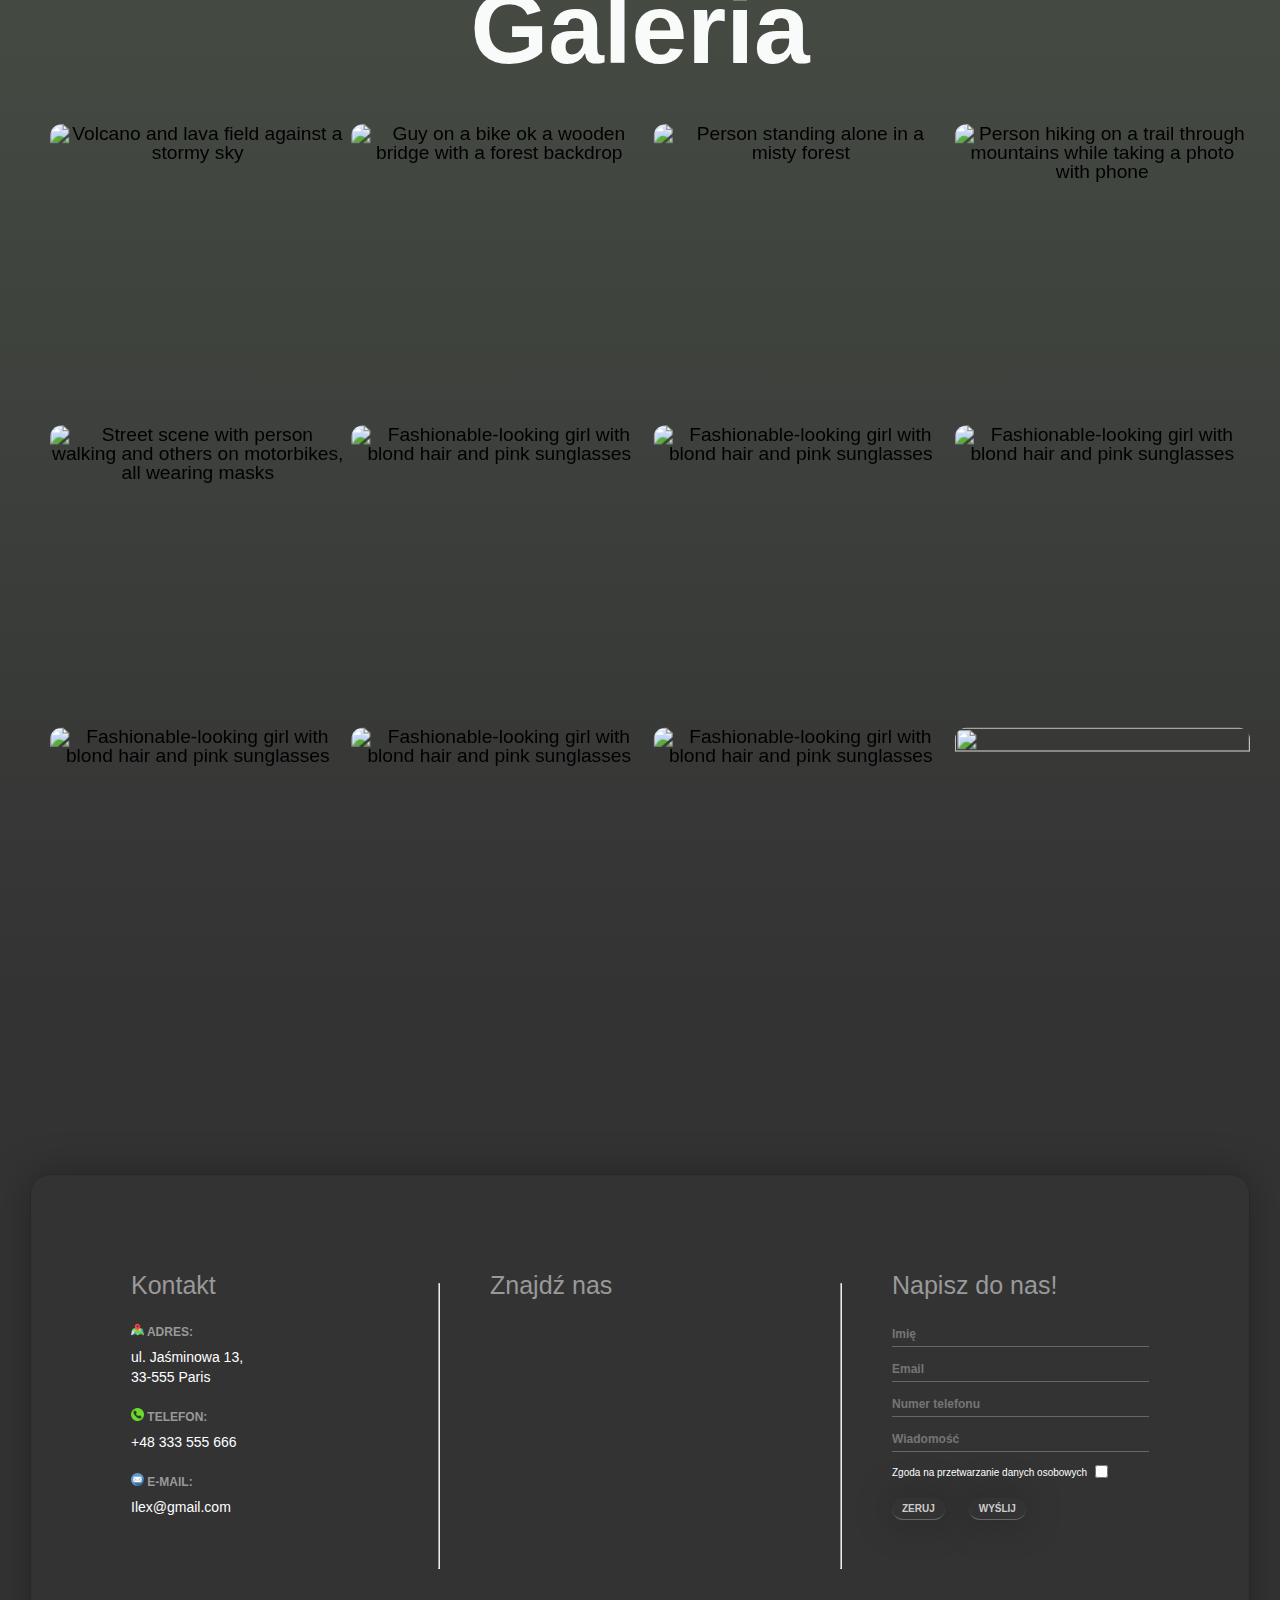
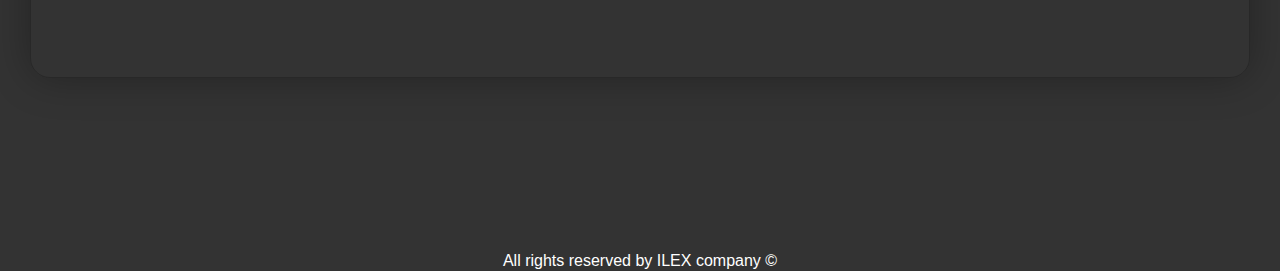
==== commit 3463a554: "sdaf" ====
--- a/Web_development/Final Project/index.html
+++ b/Web_development/Final Project/index.html
@@ -44,6 +44,8 @@
 
         .modal-close {
             position: absolute;
+			top:-5	0px;
+			left:-50px;
 			z-index: 9999;
             cursor: pointer;
             color: #fff;
--- a/Web_development/Final Project/css/style.css
+++ b/Web_development/Final Project/css/style.css
@@ -134,7 +134,8 @@
 #pierwsza .zawartosc {
 	background-color: rgba(249,251,250, 0.2);
 	display: flex;
-	justify-content: space-evenly;
+	justify-content: center;
+	gap:2rem;
     align-items: center;
 	margin-top: 60vh;
 	margin-bottom: 0.5rem;
@@ -269,6 +270,7 @@
 	margin-left: auto;
 
 	padding-top:35vh;
+	background-color: blue;
 }
 
 /*Tutaj zaczyna się ten nowy skrypt*/
@@ -277,6 +279,7 @@
 	display: grid;
 	gap: 5px;
 	position: relative;
+	background-color: pink;
   }
   
   .gallery input {
@@ -745,6 +748,7 @@
 		width:50rem;
 		margin-top: 5rem;
 		margin-bottom:0.5rem;
+		border-color:#333;
 	}
 	#druga .zawartosc hr {
 		width: 50%;
@@ -754,32 +758,203 @@
 	}
 	#druga .zawartosc article{
 	text-align: center;
-	
 	width: 100%;
 
 	}
 	#druga .zawartosc article h1{
 		margin-left: auto;
 		margin-right: auto;
+		padding-top:2rem;
+		padding-bottom:2rem;
+		font-size:6.5rem;
+		font-weight: 600;
+		color:#333;
 		width: 80%;
 	}
 	#druga .zawartosc article p{
 		margin-left: auto;
 		margin-right: auto;
-		width: 80%;
+		width: 90%;
 		padding: 0;
-		color:#333
-	}
-	#druga .zawartosc article p:hover{
+		font-size:3rem;
+		color:#F9FBFA;
+		border-radius:1rem;
+		background-image: linear-gradient(#464c44, #464c44);
+		padding:1rem;
+		border:0.7rem ridge #333;
+		
+
+	}
+	#druga .zawartosc article p:hover
+	{
 		scale:1.2;
+	}
+
+	#szosta{
+		display:inline-block;
+		width: 100vw;
+		height: 150vh;
+		
+	}
+	#szosta #config-display{
+		display:inline-block;
+		width:100%;
+		height: 100%;
+		min-height: 100%;
+		margin:0;
+		padding:0;
+		margin-left: auto;
+		margin-right: auto;
+
+	}
+	#szosta #config-display #szosta-tresc{
+		display:inline-block;
+		width: 100%;
+
+		margin:0;
+		padding:0;
+		
+	}
+	#szosta #config-display #szosta-tresc ul{
+		text-align: center;
+	}
+	#szosta #config-display #szosta-tresc ul h2{
+		padding:2rem;
+	}
+
+	#szosta #config-display #szosta-tresc ul li
+	{
+		
+		text-align: center;
+		border:0.5rem solid #a88f59;
+		
+		border-radius: 1rem;
+		padding:1rem;
+		margin:1.5rem auto;
+
+	}
+
+
+	#szosta #config-display #szostazdj{
+		width: 100%;
+		padding-top:20vh;
+		
+		
+		
+	}
+	#szosta #config-display #szostazdj .gallery
+	{
+		margin-left:40vw;
+		margin-right: 40vw;
+		width: 25vw;
+		
+	}
+	#szosta #config-display #szostazdj .gallery input{
+		
+
+	}
+	.gallery {
+		--s: 100px; /* kontroluje wielkość obrazków */
+		display: grid;
+		gap: 5px;
+		position: relative;
+	  }
+
+
+
+
+
+	  #trzecia{
+		display: inline-block;
+		background-color: #F9FBFA;
+		min-height:0;/* vh = viewport height = % wysokości okna przeglądarki */
+		width: 100vw;
+		margin-top: 0rem;
+		padding-top: 0rem;
+		margin: 0;
+		border-bottom: 0.5rem solid #40513B;
+		background-color: purple;
+		padding: 0;
+	
+	}
+	#trzecia .zawartosc{
+		display: inline-block;
+		padding-top: 10vh;
+		padding-bottom: 30vh;
+		width: 100%;
+		height: 200vh;
 		background-color: red;
-	}
-
-	#szosta{
-		display: none;
-	}
-	#trzecia{
-		display:none;
+		margin:0;
+		
+		
+	
+	}
+	#trzecia .zawartosc #zawartosctrzecia{
+		width: 100vw;
+	background-color: blue;
+
+	
+	}
+	#trzecia h1{
+		text-align: center;
+		color: #40513B;
+		font-size:10rem;
+	}
+	#trzecia p{
+		text-align: center;
+		font-size:2rem;
+		padding:1rem 1rem;
+		color:#40513B;
+		font-weight: 500;
+	}
+	#trzecia hr{
+		width: 85%;
+		border:0.1rem solid #40513B;
+		
+	}
+	#trzecia article{
+		display: inline-block;
+		border:3px solid #40513B;
+		border-radius: 1rem;
+		width: 100vw;
+		padding:0;
+		color:white;
+		margin:0rem;
+		background-color:#7A9329 ;
+		justify-content: center;
+		font-size:2rem;
+	
+	}
+	#trzecia article hr{
+		padding:0;
+		margin:0;
+	}
+	#trzecia article h2{
+		text-align: center;
+		font-weight: 600;
+		font-size: 2.5rem;
+		padding:3rem;
+		background-color: #40513B;
+		width: 100%;
+	}
+	#trzecia article img{
+		width:10rem;
+		height: 10rem;
+	}
+	#trzecia article ul{
+		background-color: #F9FBFA;
+
+		
+	}
+	#trzecia article li{
+		color:#40513B;
+		padding:2rem 2rem;
+		font-size:2rem;
+		list-style:georgian inside url('../img/tree-evergreen-svgrepo-com.svg');
+		
+	}
+	#trzecia article li:hover{
+		text-decoration: underline;
 	}
 	#czwarta{
 		display:none;
@@ -795,6 +970,7 @@
 		background-color: #233142;
 		color: white;
 		text-wrap: nowrap;
+		display:none;
 
 		
 	}
@@ -814,6 +990,10 @@
 	#stopka .zawartosc .kolumnyStopka{
 		text-align: center;
 		width: 100%;
+	}
+	
+	#footer{
+		display:none;
 	}
 	#formularzStopka{
 			
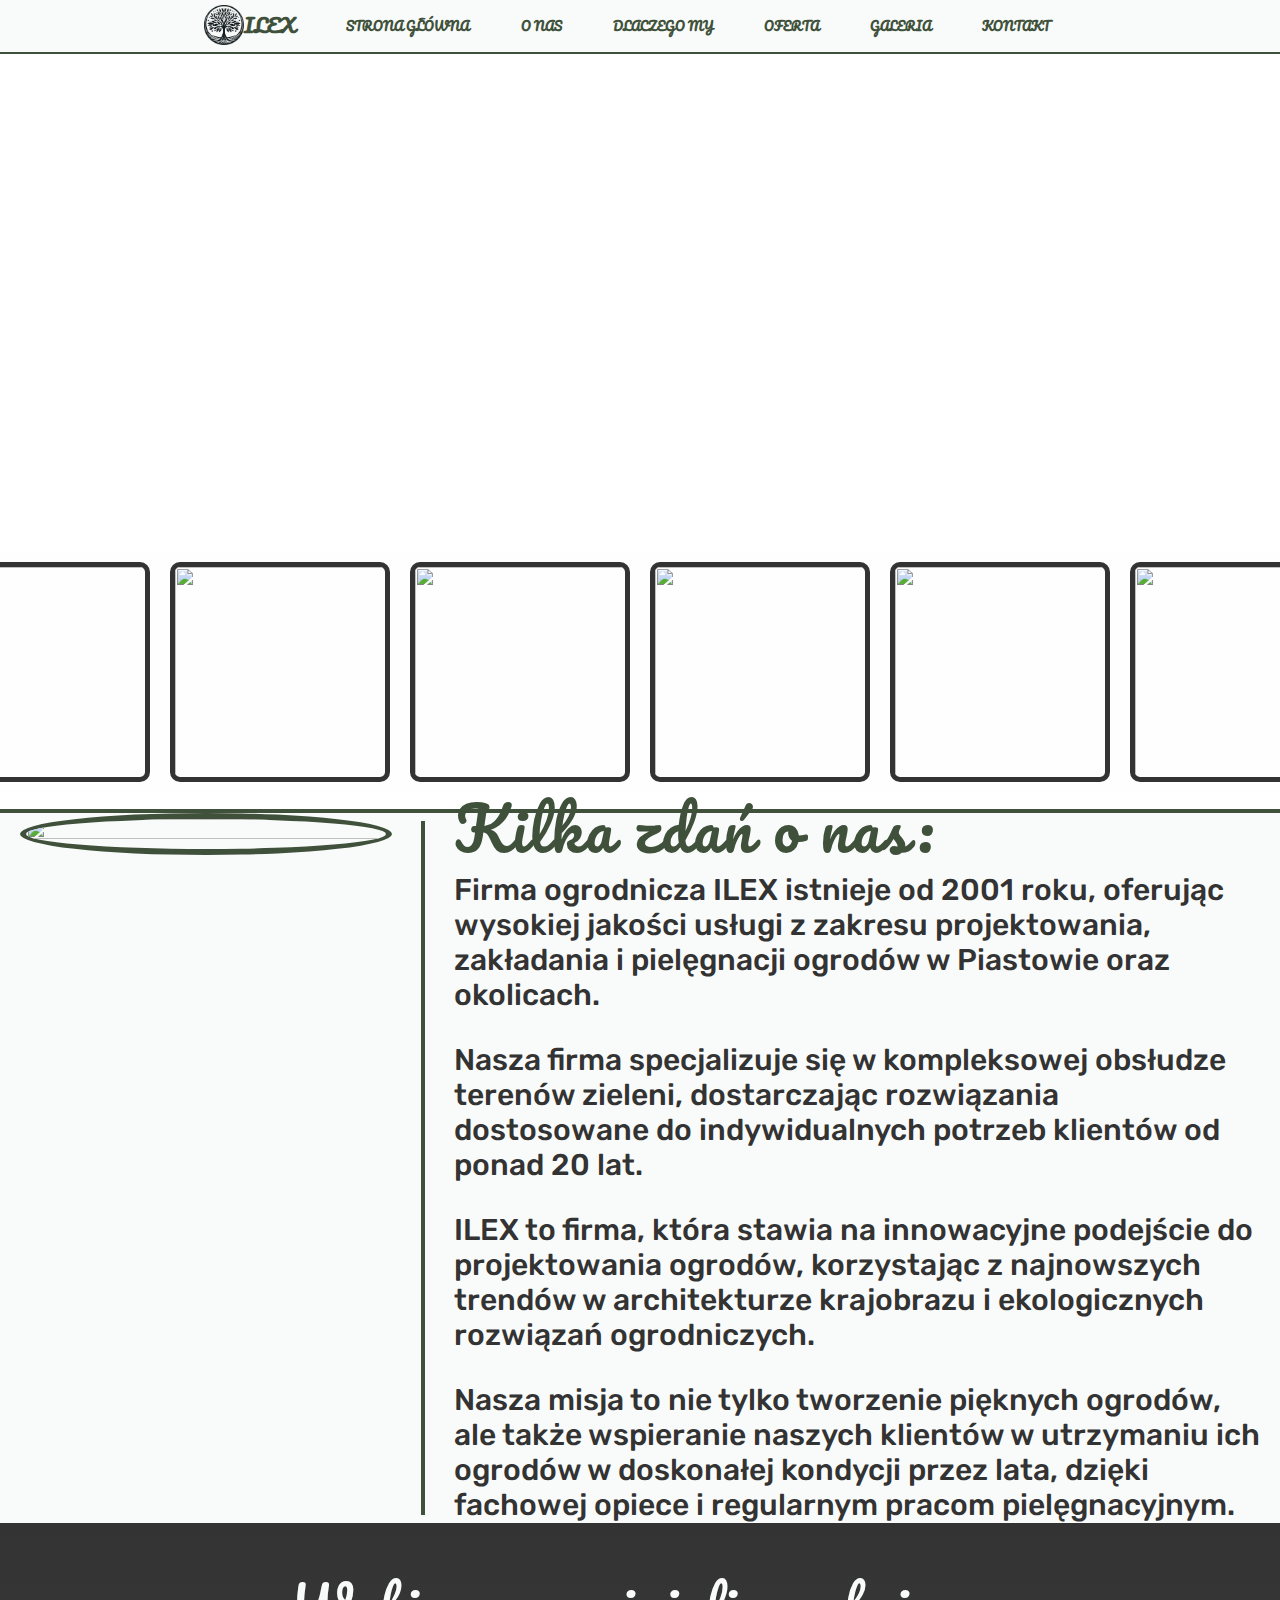
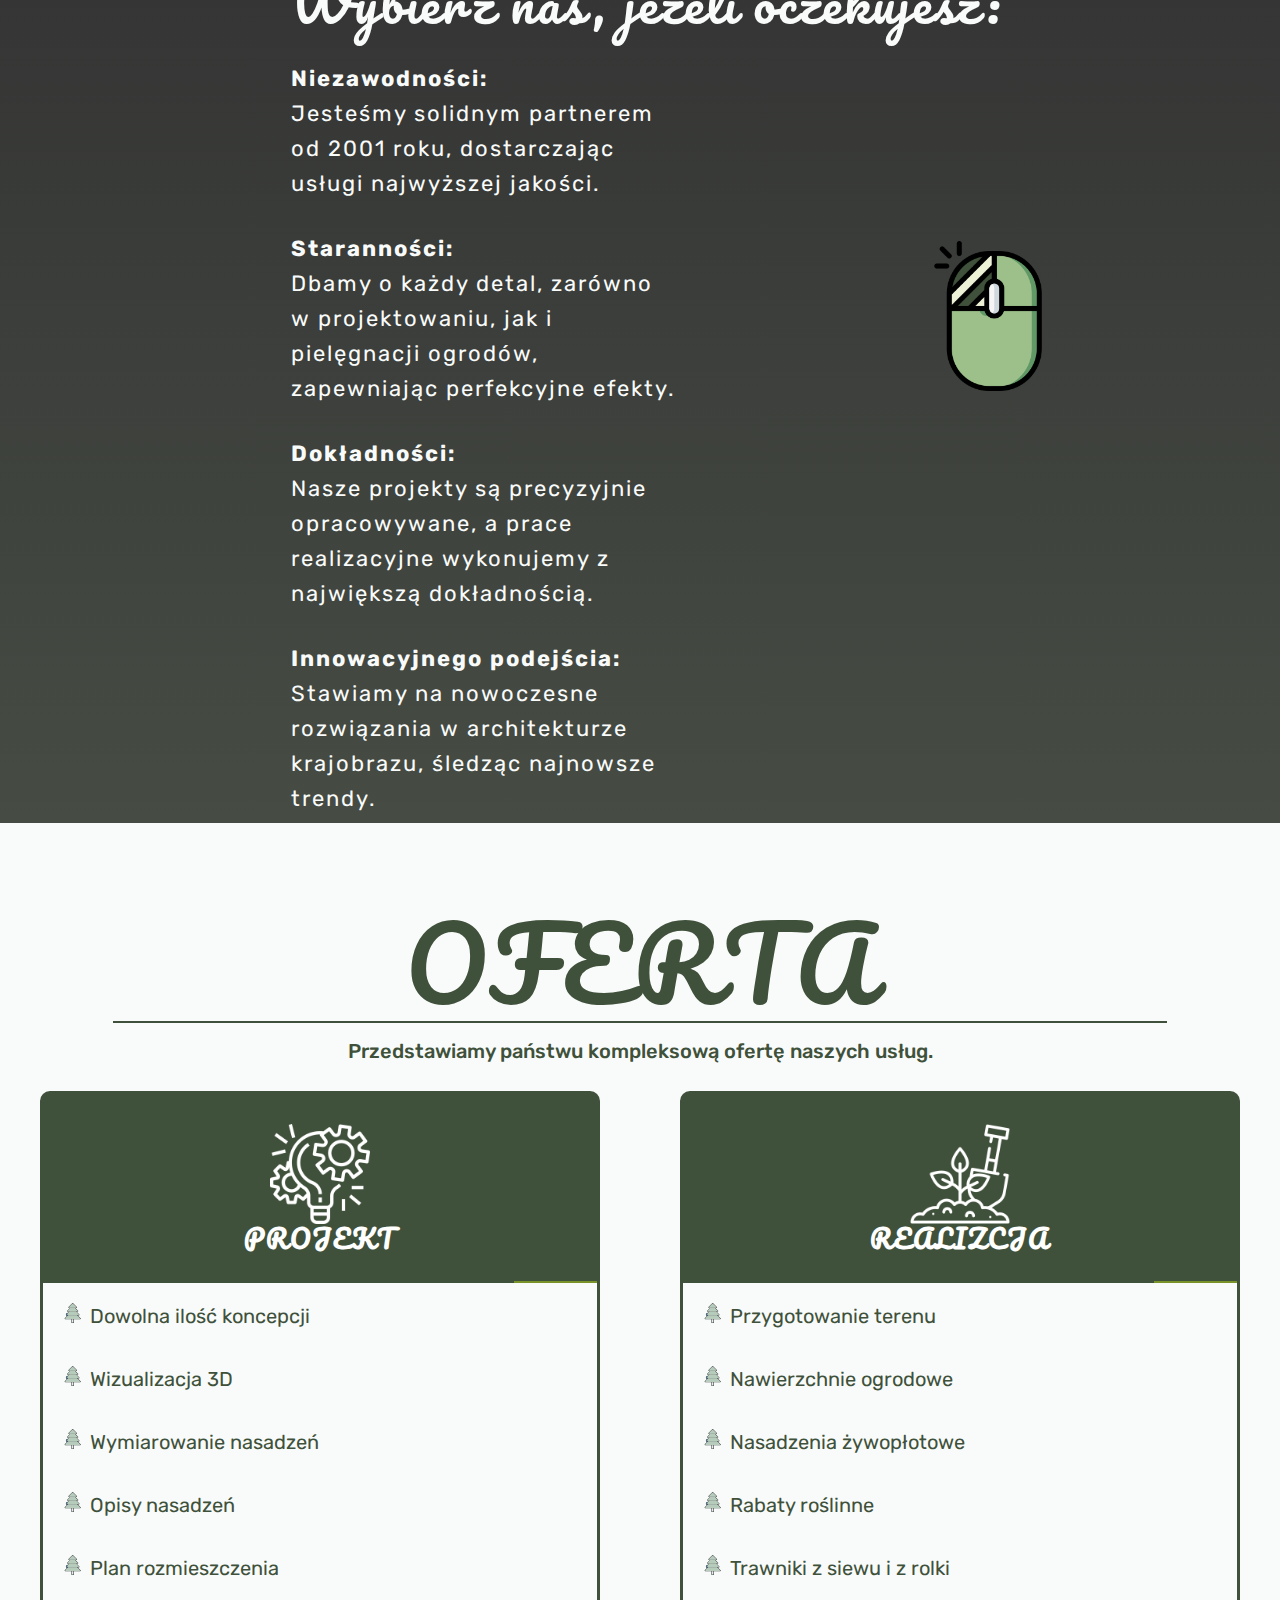
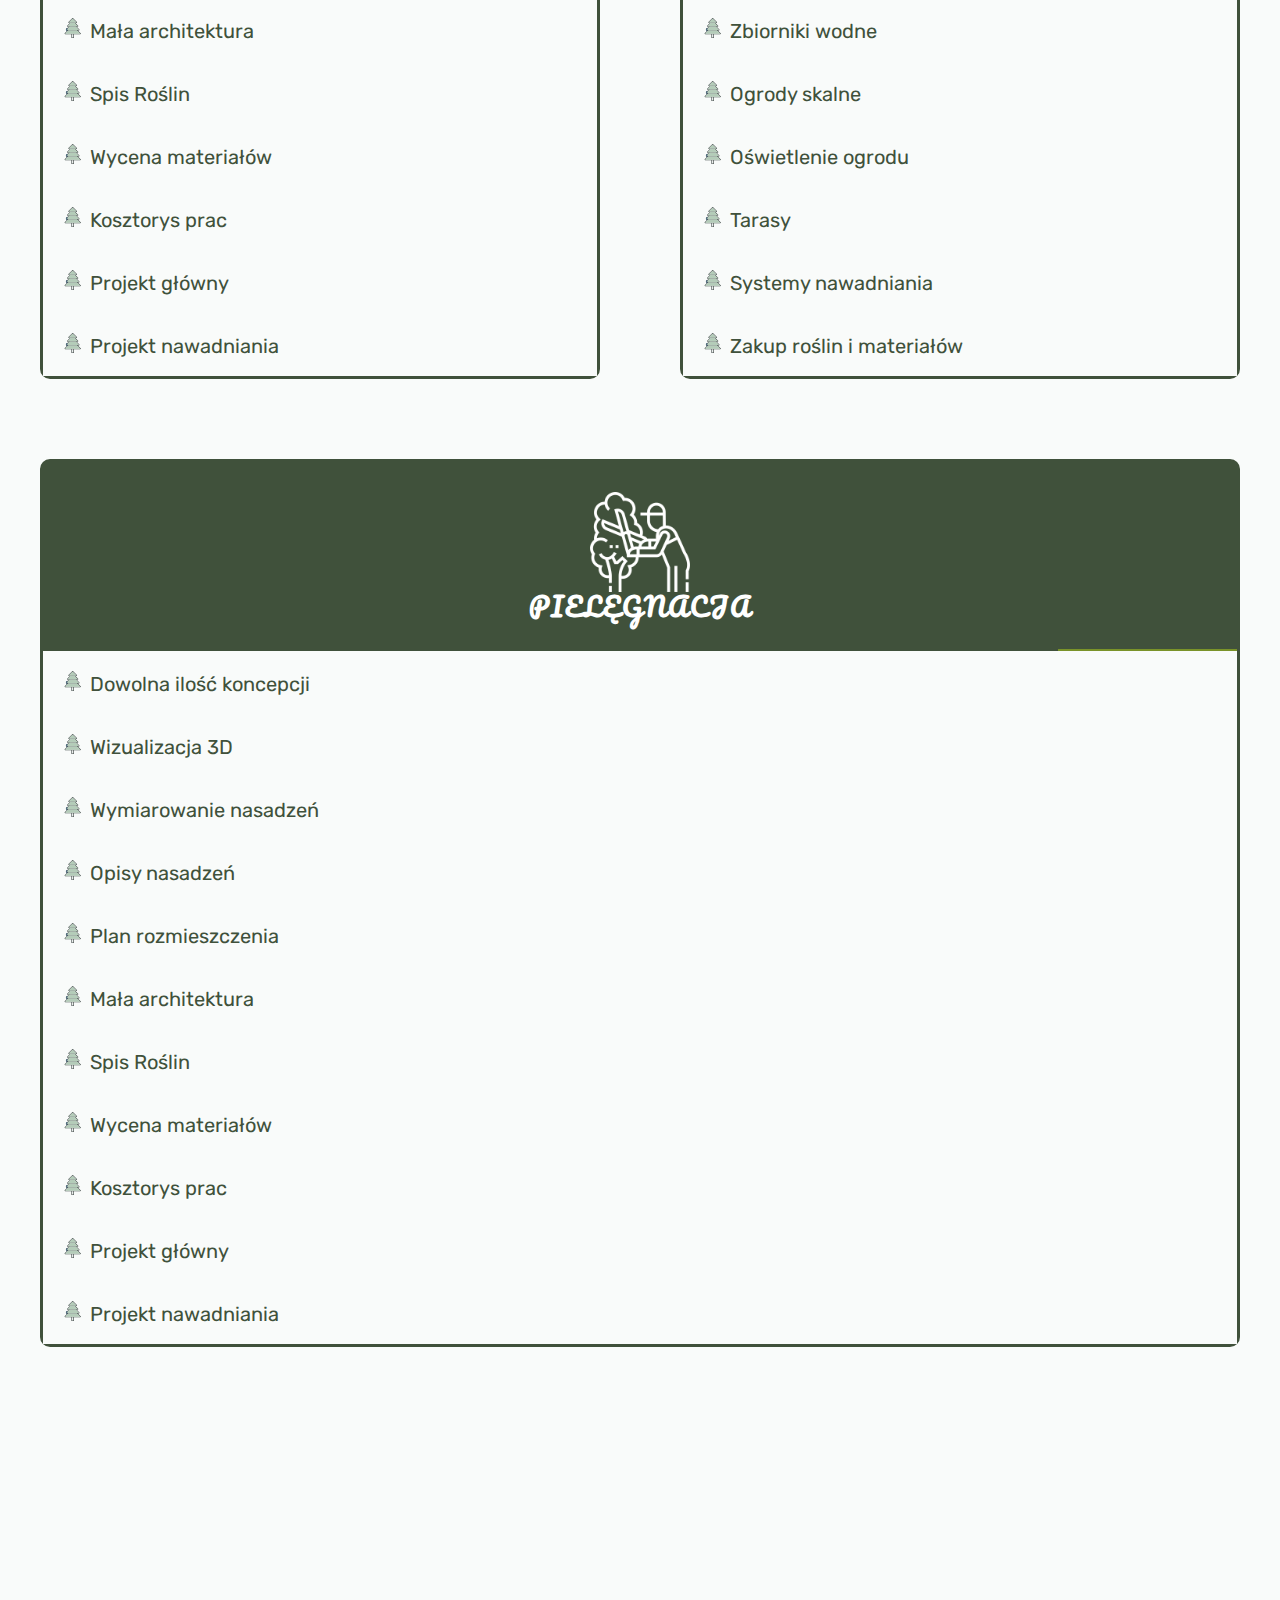
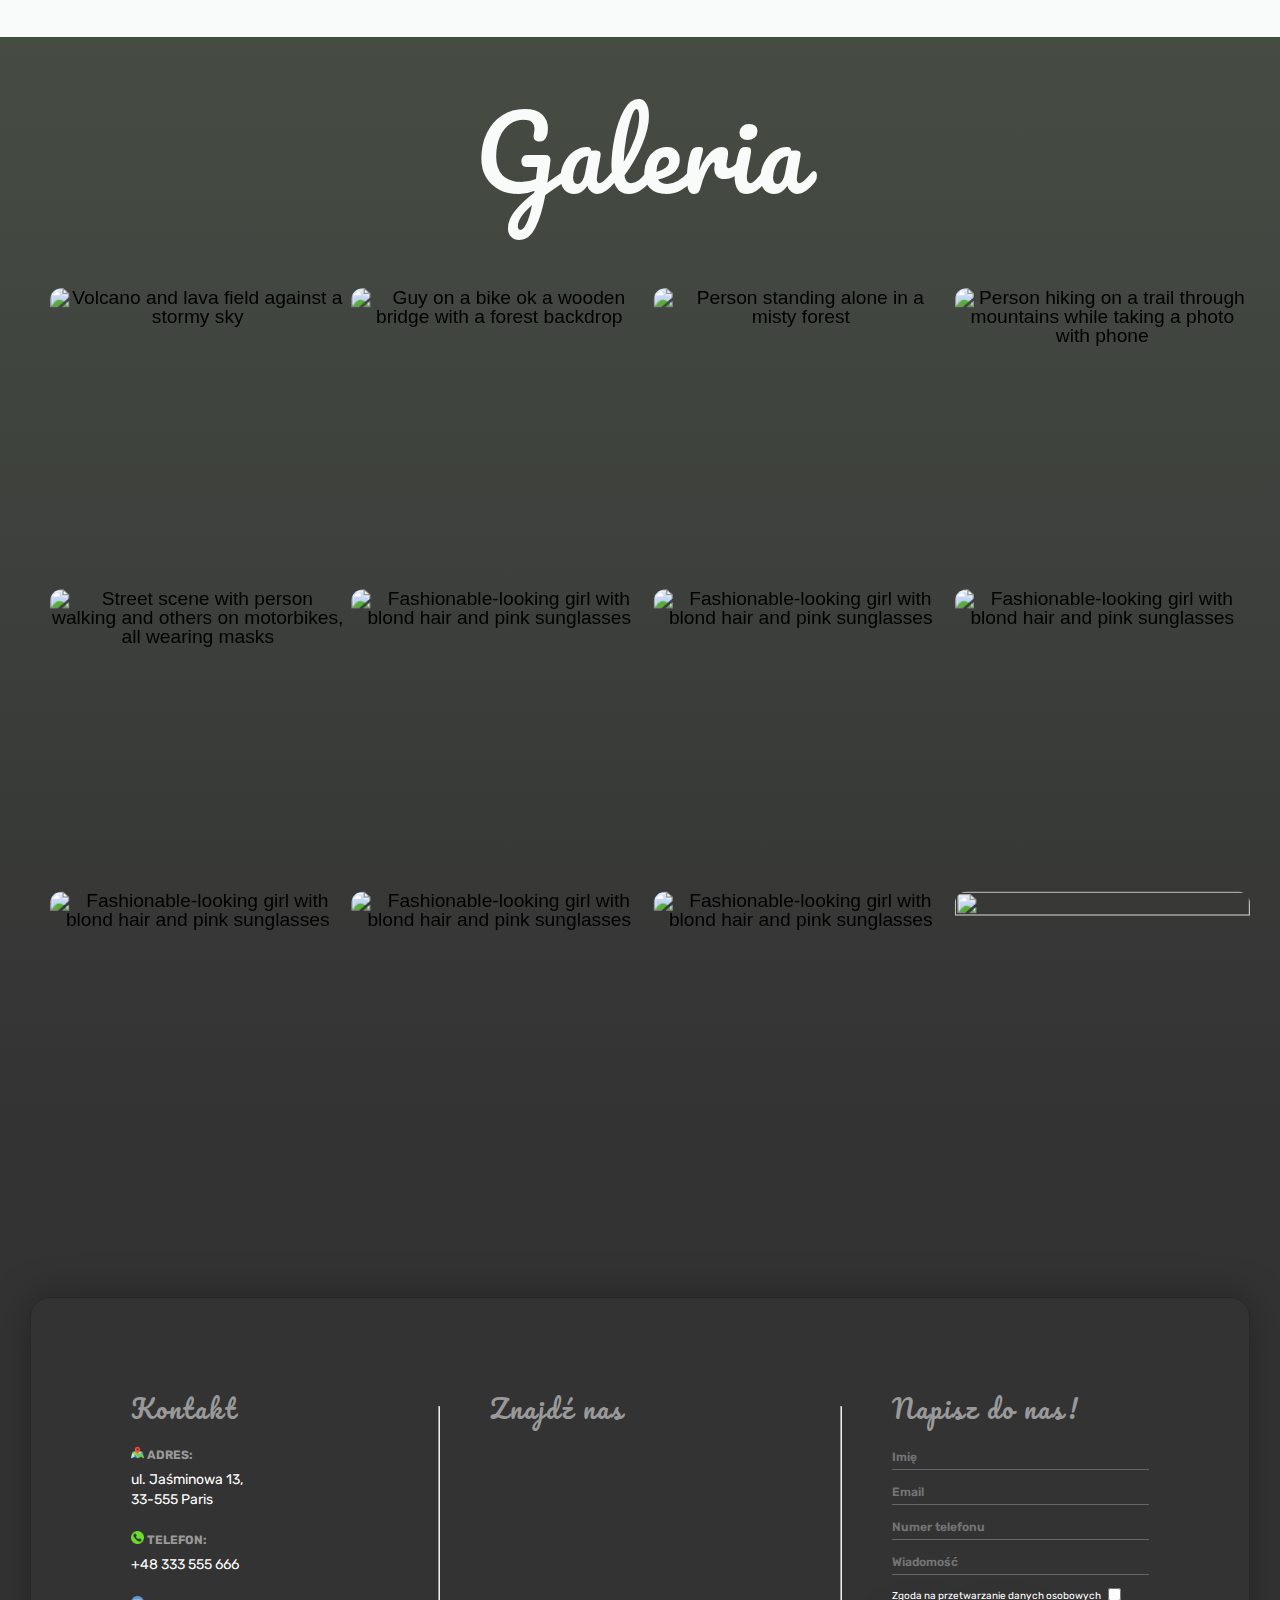
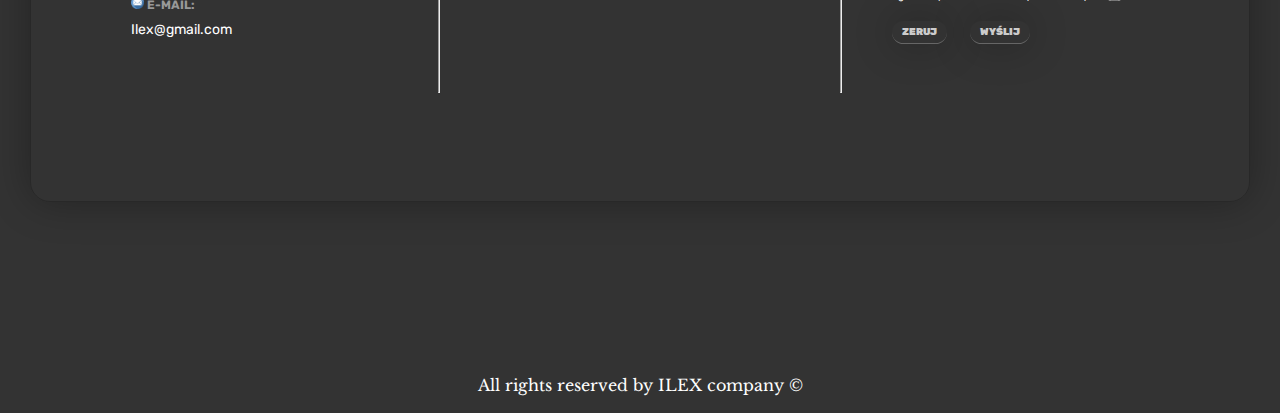
==== commit d01ad20a: "dfsvsag" ====
--- a/Web_development/Final Project/index.html
+++ b/Web_development/Final Project/index.html
@@ -23,36 +23,29 @@
         }
 
         .modal-content {
-			scale:1.3;
+			scale:1;
             margin: auto;
             display: block;
-            margin-top:20vh;
-
-            width: 80%;
-
-			min-height: 60vh;
-            max-height: 60vh;
+            margin-top:10vh;
+			margin-bottom:10vh;
             max-width: 700px;
             position: relative;
-			background-color: green;
         }
 
         .modal-content img {
             width: 100%;
-            height: 60vh;
         }
 
         .modal-close {
             position: absolute;
-			top:-5	0px;
-			left:-50px;
+			top:-50px;
+			right:-50px;
 			z-index: 9999;
             cursor: pointer;
             color: #fff;
             font-size: 3rem;
 			font-weight: 900;
 			text-align: center;
-			background-color: red;
 			width: 3rem;
 			height: 3rem;
 			
@@ -62,12 +55,12 @@
         .modal-navigation {
             position: absolute;
 			top:50%;
+			height:100%;
             width: 100%;
             display: flex;
             justify-content: space-between;
             transform: translateY(-50%);
             color: #fff;
-			height: 60vh;
         }
 
         .modal-navigation button {
@@ -86,24 +79,31 @@
 <body>
 	<!--	Nawigacja mobile     -->
 
-	<div class="menu-wrap">
-        <input type="checkbox" class="toggler">
-        <div class="hamburger"><div></div></div>
-        <div class="menu">
-            <div>
-                <div>
-                    <ul>
-						<li><a href="#pierwsza">STRONA GŁÓWNA</a></li>
-						<li><a href="#druga">O NAS</a></li>
-						<li><a href="#szosta">DlACZEGO MY</a></li>
-						<li><a href="#trzecia">OFERTA</a></li>
-						<li><a href="#czwarta">GALERIA</a></li>
-						<li><a href="#stopka">KONTAKT</a></li>
-                    </ul>
-                </div>
-            </div>
-        </div>
-    </div>
+	<!--pełnoekranowa nakładka-->
+	<div class="nakladka" id="MENU">
+		<a href="javascript:void(0)" class="zamknijX" onClick="zamknijMenu()">&times;</a>
+		<ol>
+			<li><a href="#pierwszaMobile" onClick="zamknijMenu()">START</a></li>
+			<li><a href="#druga" onClick="zamknijMenu()">O NAS</a></li>
+			<li><a href="#trzecia" onClick="zamknijMenu()">OFERTA</a></li>
+			<li><a href="#czwarta" onClick="zamknijMenu()">GALERIA</a></li>
+			<li><a href="#stopka" onClick="zamknijMenu()">KONTAKT</a></li>
+		</ol>
+
+	</div>
+	<!--przycisk hamburger menu-->
+	<span class="burger" onClick="otworzMenu()">&#9776;</span>
+	<!--Skrypt uruchamiający menu-->
+	<script>
+		function otworzMenu(){
+			document.getElementById("MENU").style.width = "100%";
+		}
+		function zamknijMenu(){
+			document.getElementById("MENU").style.width = "0%";
+		}
+		
+
+	</script>
 
 	<!--	Nawigacja DESKTOP     -->
 	<nav>
@@ -119,16 +119,18 @@
 		</ol>
 	</nav>	
 	<section id="pierwszaMobile">
-		<img src="img/_dc9bd8bb-6f04-446e-96b5-0446245d6136.jfif">
+		<!--<img src="">-->
 	</section>
     
 	<section id="pierwsza">
 		<div class="zawartosc">
-			<img src="https://th.bing.com/th/id/R.9760aaa63f46e67d4d3ac7d066b15eef?rik=NSo3dCAHcQayTQ&riu=http%3a%2f%2fwww.e-tapetki.pl%2ftapetki%2fduze%2f264505_staw-ogrod-japonia.jpg&ehk=w2bD%2bb0SVjXtUnXzCg49voHNuDHmZFBHOXOzD319hxc%3d&risl=&pid=ImgRaw&r=0">
+			<img src="https://media.houseandgarden.co.uk/photos/6189450af6eb732bf13e47e7/16:9/w_1280,c_limit/200-105x.jpg">
             <img src="https://www.mojpieknyogrod.pl/uploads/media/default/0001/11/ogrod-wiosna.jpeg">
-            <img src="https://www.hdwallpapers.in/download/beautiful_garden_green_grass_field_trees_plants_bushes_colorful_flowers_hd_garden-2560x1440.jpg">
+            <img src="https://warsawtour.pl/wp-content/uploads/2020/08/Ogr%C3%B3d-Botaniczny-Uniwersytetu-Warszawskiego-fot.-Filip-Kwiatkowski-11.jpg">
             <img src="https://th.bing.com/th/id/R.437e8d0beb485a029785bf4ba5daa890?rik=APrgVogvT6V6xA&riu=http%3a%2f%2fwww.pixelstalk.net%2fwp-content%2fuploads%2f2016%2f11%2fFull-hd-garden-hd-wallpaper-3D.jpg&ehk=MGdA%2bJ9an2LxMTlLf%2fckoUKRGM8B5pInkRkVdmoH3ac%3d&risl=&pid=ImgRaw&r=0">
             <img src="https://th.bing.com/th/id/R.11866ca0623e127d2839972f568f7bcc?rik=ITNxhIPFbHeKbw&pid=ImgRaw&r=0">
+			<img src="https://www.turismoroma.it/sites/default/files/Roseto%20comunale_0.jpg">
+
 		</div>
 	</section>
     
@@ -159,7 +161,7 @@
 		<div id="szosta-tresc">
 			<ul>
 				<ul>
-					<h2>Wybierz nas, jeżeli oczekujesz:</h2>
+					<h1>Wybierz nas, jeżeli oczekujesz:</h1>
 					<li><strong>Niezawodności:</strong><br> Jesteśmy solidnym partnerem od 2001 roku, dostarczając usługi najwyższej jakości.</li>
 					<li><strong>Staranności:</strong><br>  Dbamy o każdy detal, zarówno w projektowaniu, jak i pielęgnacji ogrodów, zapewniając perfekcyjne efekty.</li>
 					<li><strong>Dokładności:</strong><br>  Nasze projekty są precyzyjnie opracowywane, a prace realizacyjne wykonujemy z największą dokładnością.</li>
@@ -379,7 +381,7 @@
 		</div>
 		
     </section>
-	
+	<div id="turnoffmobileModal">
     <div id="myModal" class="modal">
 		
         <div class="modal-content">
@@ -392,6 +394,7 @@
             <img id="modal-image" src="" alt="Powiększone zdjęcie">
         </div>
     </div>
+</div>
 	<script>
 		
 		// Pobierz elementy z galerii
--- a/Web_development/Final Project/css/style.css
+++ b/Web_development/Final Project/css/style.css
@@ -2,26 +2,167 @@
 @import url('https://fonts.googleapis.com/css2?family=Roboto:ital,wght@0,100;0,300;0,400;0,500;0,700;0,900;1,100;1,300;1,400;1,500;1,700;1,900&display=swap');
 @import url('https://fonts.googleapis.com/css2?family=Staatliches&display=swap');
 @import url('https://fonts.googleapis.com/css2?family=Oswald:wght@700&display=swap');
-
+@import url('https://fonts.googleapis.com/css2?family=Oswald:wght@300&family=Playfair+Display&display=swap');
+@import url('https://fonts.googleapis.com/css2?family=Playfair+Display&display=swap');
+@import url('https://fonts.googleapis.com/css2?family=Rubik:wght@300&display=swap');
+@import url('https://fonts.googleapis.com/css2?family=Crimson+Text&display=swap');
+@import url('https://fonts.googleapis.com/css2?family=Crimson+Text&family=Grape+Nuts&display=swap');
+@import url('https://fonts.googleapis.com/css2?family=Libre+Baskerville:ital@1&display=swap');
+@import url('https://fonts.googleapis.com/css2?family=Pacifico&display=swap');
 /* GLOBALNE SELEKTORY */
 *{
 	transition:400ms;
 	box-sizing: border-box;
+	
 }   
+h1,h2,h3,h4,h5,h6{
+	font-family: 'Pacifico', cursive;
+	letter-spacing: 2px;
+}
 html{
 	scroll-behavior: smooth;
 	font-size: 10px;
 }
 body{
-	font-family: 'Poppins', sans-serif;
+	font-family: 'Rubik', sans-serif;
 	font-size: 1.6rem;
 	overflow-x: hidden;
 }
-/* Ukrycie nawigacji mobile*/
-.menu-wrap
-{
-	display: none;
-}
+p{
+	font-family: 'Rubik', sans-serif;
+
+}
+/*Nawigacja Mobile*/
+.burger{
+	position:fixed;
+	display:none;
+	top:2rem;
+	right:2rem;
+	background-color: #333;
+	border:0.3rem ridge whitesmoke;
+	font-size:4rem;
+	padding:1rem 1.25rem;
+	cursor: pointer;
+	color:white;
+
+	
+}
+@property --angle {
+	syntax: '<angle>';
+	initial-value: 90deg;
+	inherits: true;
+  }
+  
+  @property --gradX {
+	syntax: '<percentage>';
+	initial-value: 50%;
+	inherits: true;
+  }
+  
+  @property --gradY {
+	syntax: '<percentage>';
+	initial-value: 0%;
+	inherits: true;
+  }
+  :root {
+	--d: 4000ms;
+	--angle: 90deg;
+	--gradX: 100%;
+	--gradY: 50%;
+	--c1: rgb(82, 207, 138);
+	--c2: rgba(255, 253, 253, 0.104);
+}.burger,.zamknijX {
+	border: 0.35rem solid;
+	border-image: conic-gradient(from var(--angle), var(--c2), var(--c1) 0.1turn, var(--c1) 0.15turn, var(--c2) 0.25turn) 30;
+	animation: borderRotate var(--d) linear infinite forwards;
+}
+
+.burger:nth-child(2) {
+	border-image: radial-gradient(ellipse at var(--gradX) var(--gradY), var(--c1), var(--c1) 10%, var(--c2) 40%) 30;
+	animation: borderRadial var(--d) linear infinite forwards;
+}
+
+@keyframes borderRotate {
+	100% {
+		--angle: 420deg;
+	}
+}
+
+@keyframes borderRadial {
+	0% {
+		--gradX: 100%;
+		--gradY: 50%;
+	}
+	20% {
+		--gradX: 100%;
+		--gradY: 100%;
+	}
+	40% {
+		--gradX: 50%;
+		--gradY: 100%;
+	}
+	60% {
+		--gradX: 0%;
+		--gradY: 50%;
+	}
+	80% {
+		--gradX: 50%;
+		--gradY: 0%;
+	}
+	100% {
+		--gradX: 100%;
+		--gradY: 50%;
+	}
+}
+
+.nakladka{
+	position:fixed;
+	background-color:rgba(77, 76, 76, 0.786);
+	height:100%;
+	width:0%;
+	right:0;
+	display: flex;
+	align-items: center;
+	justify-content: center;
+	z-index: 1;
+	overflow:hidden;
+	color:white;
+}
+.zamknijX{
+	position:absolute;
+	top:2rem;
+	right:2rem;
+	font-size:4rem;	
+	text-decoration: none;
+	color:white;
+	padding:1rem 1.25rem;
+	cursor: pointer;
+	border-radius: 1rem;
+	width: 8rem;
+	text-align: center;
+	background-color: #333;
+	border-radius: 5%;
+
+}
+.nakladka ol{
+	display:flex;
+	flex-direction: column;
+	gap:4vh;
+	text-align: center;
+}
+.nakladka ol a{
+	text-decoration: none;
+	color:#eee;
+	font-weight: 700;
+	font-size: 7vw;
+	display:block;
+	padding:3vh 25vw;
+}
+.nakladka ol a:hover{
+	background-color: #eee;
+	color:#333;
+}
+
 
 /* NAWIGACJA Desktop */
 nav{
@@ -37,6 +178,8 @@
 	position: fixed;
 	width: 100%;/*dodajemy, bo fixed usunęło domyślną szer.*/
     border-bottom:  0.2rem solid #40513B ;
+	font-family: 'Pacifico', cursive;
+
 }
 nav ol{
 	display: flex;
@@ -163,6 +306,8 @@
     background-color: #F9FBFA;
     min-height: 75vh;/* vh = viewport height = % wysokości okna przeglądarki */
 	border-top:0.3rem solid #40513B;
+	line-height: 3rem;
+	font-weight: 500;
 }
 #druga .zawartosc{
     display:flex;
@@ -174,9 +319,10 @@
 }
 #druga .zawartosc img{
     margin-top:0px;
+	margin-right:1rem;
      padding-top:0px;
-    height: 40rem;
-    width: 40rem;
+    height:100%;
+    width: 100%;
     border-radius: 50%;
     border:  0.6rem solid #40513B ;
 
@@ -187,7 +333,10 @@
     height: 40%;
     width: 65%;
     font-size: 3rem;
-    color:#a88f59;
+    color:#333;
+}
+#druga .zawartosc p:hover{
+   scale:1.02;
 }
 #druga .zawartosc article h1{
     font-size: 6rem;
@@ -206,11 +355,12 @@
 
 #szosta{
 	margin: 0;
-	min-height: 90vh;
+	min-height: 100vh;
 	background-image: linear-gradient(#333, #464c44);
 	justify-content: center;
 	text-align: center;
 	display: block;
+	line-height: 3.5rem;
 
   }
   #szosta #config-display{
@@ -232,10 +382,12 @@
 	margin-left: auto;
 	
   }
-  #szosta #szosta-tresc h2{
+  #szosta #szosta-tresc h1{
 	text-align:center;
-	font-size: 4rem;
-	font-weight: 800;
+	font-size: 5rem;
+	font-weight: 500;
+	text-wrap: nowrap;
+	margin-bottom:2rem;
   }
   #szosta-tresc ul{
 
@@ -270,7 +422,6 @@
 	margin-left: auto;
 
 	padding-top:35vh;
-	background-color: blue;
 }
 
 /*Tutaj zaczyna się ten nowy skrypt*/
@@ -279,7 +430,6 @@
 	display: grid;
 	gap: 5px;
 	position: relative;
-	background-color: pink;
   }
   
   .gallery input {
@@ -463,8 +613,8 @@
 	display:inline-block;
 	font-size:10rem;
 	color:#F9FBFA;
-	font-weight: 700;
-	margin:5rem 5rem 8rem 5rem;
+	font-weight: 500;
+	margin:5rem 5rem 12rem 5rem;
 
 	
            
@@ -574,10 +724,12 @@
 #footer
 {
 background-color: #333;
-height: 2vh;
+padding-bottom: 2rem;
 width: 100%;
 color: white;
 text-align: center;
+font-family: 'Libre Baskerville', serif;
+
 }
 
 /* Formularz */
@@ -683,6 +835,13 @@
 
 
 @media all and (max-width:700px){
+	.burger{
+		display:block;
+		margin-left: auto;
+		width: 8rem;
+		text-align: center;
+	}
+	
 	*{
 		width: 100%;
 
@@ -696,7 +855,7 @@
 	}
 	section{
 		min-height: 100vh;
-		scroll-margin-top:0;	
+		scroll-margin-top: 0;	
 	}
 	#pierwsza{
 		display: none;
@@ -709,9 +868,9 @@
 		margin:0;
 		padding:0;
 		border-bottom:  0.1rem solid #40513B ;
-		background-color: red;
-
-		}
+		background:url("../img/_dc9bd8bb-6f04-446e-96b5-0446245d6136.jfif") center no-repeat;
+		background-size:cover;
+	}
 	#pierwszaMobile img
 	{	margin: 0;
 		padding: 0;
@@ -723,7 +882,8 @@
 	{
 		width: 100vw;
 		display: inline-block;
-		padding:2rem 0 2rem 0;
+		padding:2rem 0 1rem 0;
+		line-height: 7rem;
 	}
 	#druga .zawartosc{
 		display: inline;
@@ -744,8 +904,8 @@
 	}
 	#druga .zawartosc aside img{
 		border-radius:50%;
-		height:50rem;
-		width:50rem;
+		height:90%;
+		width:90%;
 		margin-top: 5rem;
 		margin-bottom:0.5rem;
 		border-color:#333;
@@ -766,8 +926,8 @@
 		margin-right: auto;
 		padding-top:2rem;
 		padding-bottom:2rem;
-		font-size:6.5rem;
-		font-weight: 600;
+		font-size:7rem;
+		font-weight: 500;
 		color:#333;
 		width: 80%;
 	}
@@ -790,81 +950,14 @@
 		scale:1.2;
 	}
 
-	#szosta{
-		display:inline-block;
+	#szosta
+	{
+		display:none;
 		width: 100vw;
 		height: 150vh;
 		
 	}
-	#szosta #config-display{
-		display:inline-block;
-		width:100%;
-		height: 100%;
-		min-height: 100%;
-		margin:0;
-		padding:0;
-		margin-left: auto;
-		margin-right: auto;
-
-	}
-	#szosta #config-display #szosta-tresc{
-		display:inline-block;
-		width: 100%;
-
-		margin:0;
-		padding:0;
-		
-	}
-	#szosta #config-display #szosta-tresc ul{
-		text-align: center;
-	}
-	#szosta #config-display #szosta-tresc ul h2{
-		padding:2rem;
-	}
-
-	#szosta #config-display #szosta-tresc ul li
-	{
-		
-		text-align: center;
-		border:0.5rem solid #a88f59;
-		
-		border-radius: 1rem;
-		padding:1rem;
-		margin:1.5rem auto;
-
-	}
-
-
-	#szosta #config-display #szostazdj{
-		width: 100%;
-		padding-top:20vh;
-		
-		
-		
-	}
-	#szosta #config-display #szostazdj .gallery
-	{
-		margin-left:40vw;
-		margin-right: 40vw;
-		width: 25vw;
-		
-	}
-	#szosta #config-display #szostazdj .gallery input{
-		
-
-	}
-	.gallery {
-		--s: 100px; /* kontroluje wielkość obrazków */
-		display: grid;
-		gap: 5px;
-		position: relative;
-	  }
-
-
-
-
-
-	  #trzecia{
+	#trzecia{
 		display: inline-block;
 		background-color: #F9FBFA;
 		min-height:0;/* vh = viewport height = % wysokości okna przeglądarki */
@@ -873,63 +966,78 @@
 		padding-top: 0rem;
 		margin: 0;
 		border-bottom: 0.5rem solid #40513B;
-		background-color: purple;
 		padding: 0;
+
 	
 	}
 	#trzecia .zawartosc{
+		width: 100%;
 		display: inline-block;
-		padding-top: 10vh;
-		padding-bottom: 30vh;
-		width: 100%;
-		height: 200vh;
-		background-color: red;
-		margin:0;
-		
-		
-	
+		min-width: 0px;
+		margin:7vh 0;
+		padding:0;
+		
+		
+
 	}
 	#trzecia .zawartosc #zawartosctrzecia{
-		width: 100vw;
-	background-color: blue;
-
-	
-	}
-	#trzecia h1{
+		display: inline-block;
+		text-align: center;
+		width: 100%;
+
+	
+	}
+	#trzecia .zawartosc h1{
+		
 		text-align: center;
 		color: #40513B;
-		font-size:10rem;
-	}
-	#trzecia p{
+		font-size:7rem;
+		font-weight: 500;
+		width: 80%;
+		
+		margin-left: auto;
+		margin-right: auto;
+
+
+	}
+	#trzecia .zawartosc p{
+
 		text-align: center;
-		font-size:2rem;
-		padding:1rem 1rem;
+		font-size:3rem;
+		padding:1rem 1rem 2rem 1rem;
 		color:#40513B;
-		font-weight: 500;
-	}
-	#trzecia hr{
+
+		
+	}
+	#trzecia .zawartosc hr{
+
 		width: 85%;
 		border:0.1rem solid #40513B;
 		
 	}
-	#trzecia article{
+	#trzecia  .zawartosc article{
+
 		display: inline-block;
 		border:3px solid #40513B;
 		border-radius: 1rem;
-		width: 100vw;
+		width: 80vw;
 		padding:0;
 		color:white;
 		margin:0rem;
 		background-color:#7A9329 ;
 		justify-content: center;
 		font-size:2rem;
-	
-	}
-	#trzecia article hr{
+		margin-bottom: 3vh;
+		
+	
+	}
+	#trzecia .zawartosc article hr{
+
 		padding:0;
 		margin:0;
 	}
-	#trzecia article h2{
+	#trzecia .zawartosc article h2{
+
 		text-align: center;
 		font-weight: 600;
 		font-size: 2.5rem;
@@ -937,55 +1045,134 @@
 		background-color: #40513B;
 		width: 100%;
 	}
-	#trzecia article img{
+	#trzecia .zawartosc article img{
+
 		width:10rem;
 		height: 10rem;
 	}
-	#trzecia article ul{
+	#trzecia .zawartosc article ul{
 		background-color: #F9FBFA;
-
-		
-	}
-	#trzecia article li{
+	
+	}
+	#trzecia .zawartosc article li{
 		color:#40513B;
 		padding:2rem 2rem;
-		font-size:2rem;
+		font-size:3rem;
 		list-style:georgian inside url('../img/tree-evergreen-svgrepo-com.svg');
 		
 	}
-	#trzecia article li:hover{
+	#trzecia .zawartosc article li:hover{
 		text-decoration: underline;
+
 	}
 	#czwarta{
+		height: auto;
+		width: 100vw;
+		min-height: auto;
+		display:inline-block;
+		margin: 0;
+		padding:0;
+	}
+	#czwarta .zawartosc
+	{	display: block;
+		min-width: 0;
+		width: 100%;
+		height: auto;
+	}
+	#czwarta  h1{
+		width: 100%;
+		display:inline-block;
+		font-size:7rem;
+		font-weight: 500;
+		color:#F9FBFA;
+		
+		padding:1rem 0;
+		margin: 2rem 0;
+
+		   
+	}
+	
+	#czwarta .zawartosc ul {
+	list-style: none;
+
+	padding:0;
+	margin:0;
+	display:inline-block;
+	grid-template-columns: none;
+	height: 100%;
+	min-width: 0;
+	scale:1;
+
+	
+	
+	
+	}
+	#czwarta .zawartosc ul li{
+
+		width: 100%;
+		height: auto;
+		padding:1.5vh 4vw;
+		scale:1;
+		z-index: 1;
+
+		
+		
+	}
+	#czwarta .zawartosc ul li img{
+		border:2px solid #333;
+		width: 100%;
+		height: 100%;
+		z-index: 1;
+	}
+	#czwarta .zawartosc a{
+		width: 100%; height:100%;
+	}
+
+
+	
+	#turnoffmobileModal{
 		display:none;
 	}
-
-	#czwarta .kolumna {
-        flex: 1 1 100%;
-        margin: 1rem 0;
-		
-    }
+	
+	
+	
 
 	#stopka{
-		background-color: #233142;
-		color: white;
+		display: inline-block;
 		text-wrap: nowrap;
-		display:none;
-
-		
-	}
-	#stopka img{
-		display:block;
-	}
-	#stopka .zawartosc{
+		width: 100%;
+		background-color: #333;
+
+		
+	}
+	
+	#stopka .zawartosc{		
+		display: inline-block;
 		font-size:3rem;
 		width: 100%;
-		display:block;
 		border: none;
 		text-align: center;
 		justify-content: center;
-	
-	}
+		margin:0;
+		padding:1.5rem;
+		min-width: 0;
+
+	
+	}
+	#stopka article ul li img{
+		height: 2rem;
+		width: 2rem;
+	}
+	#stopka article{
+		
+		flex: 1;
+		line-height: 2rem;
+		font-size: 1.4rem;
+	}
+	#stopka .zawartosc hr{
+		width: 100%;
+	}
+
 	
 	#stopka .zawartosc .kolumnyStopka{
 		text-align: center;
@@ -993,7 +1180,7 @@
 	}
 	
 	#footer{
-		display:none;
+		
 	}
 	#formularzStopka{
 			
@@ -1009,137 +1196,25 @@
 	#stopka .links_footer{
 		
 	} 
-	form input{
+	#stopka article form input{
+		width: 100%;
 		display: block;
-	}
-:root{
-    --primary-color: rgba(35, 49, 66, 0.5);
-    --overlay-color: rgba(70,76,68,0.85);
-    --menu-speed: 0.75s;
-}
-.menu-wrap{
-	display: block;
-    position: fixed;
-    top: 0;
-    left:0;
-    z-index: 1;
-}
-.menu-wrap .toggler{
-    position: absolute;
-    top: 0;
-    left: 0;
-    z-index: 2;
-    cursor: pointer;
-    width: 50px;
-    height: 50px;
-    opacity: 0;
-}
-.menu-wrap .hamburger{
-    position: absolute;
-    top: 0;
-    left: 0;
-    z-index: 1;
-    width: 60px;
-    height: 60px;
-    padding: 1rem;
-    background: var(--primary-color); 
-    display: flex;
-    align-items: center;
-    justify-content: center;
-}
-/* Hamburger line */
-.menu-wrap .hamburger >div {
-    position: relative;
-    width: 100%;
-    height: 2px;
-    background-color: #fff;
-    display: flex;
-    align-items: center;
-    justify-content: center;
-    transition: all 0.4s ease;
-}
-/* Top and bottom lines */
-.menu-wrap .hamburger > div:before,
-.menu-wrap .hamburger > div:after{
-    content: '';
-    position: absolute;
-    z-index: 1;
-    top: -10px;
-    width: 100%;
-    height: 2px;
-    background: inherit;
-}
-/* Moves line down */
-.menu-wrap .hamburger > div:after{
-    top: 10px;
-}
-/* Toggler animate */
-.menu-wrap .toggler:checked + .hamburger > div{
-    transform: rotate(135deg);
-}
-/* Turn Lines into X */
-.menu-wrap .toggler:checked + .hamburger > div:before,
-.menu-wrap .toggler:checked + .hamburger > div:after{
-    top: 0;
-    transform: rotate(90deg);
-}
-/* Rotate on hover when checked */
-.menu-wrap .toggler:checked:hover + .hamburger > div{
-    transform: rotate(225deg);
-}
-/* Show menu */
-.menu-wrap .toggler:checked ~ .menu{
-    visibility: visible;
-}
-.menu-wrap .toggler:checked ~ .menu > div{
-    transform: scale(1);
-    transition-duration: var(--menu-speed);
-}
-.menu-wrap .toggler:checked ~ .menu > div > div{
-    opacity: 1;
-    transition: opacity 0.4s ease;
-}
-.menu-wrap .menu{
-    position: fixed;
-    
-    width:100vw;
-    height: 100vh;
-     visibility: visible; 
-    overflow: hidden;
-    display: flex;
-    align-items: center;
-    justify-content: center;
-}
-.menu-wrap .menu > div{
-    background-color: var(--overlay-color);
-    border-radius: 0;
-    width: 100%;
-    height: 100%;
-    display: flex;
-    flex: none;
-    align-items: center;
-    justify-content: center;
-     transform: scale(0); 
-    transition: all 0.4s ease;
-	z-index: 9999;
-	
-}
-.menu-wrap .menu > div >div{
-    text-align: center;
-    
-    opacity: 0; 
-    transition: opacity 0.4s ease;
-}
-.menu-wrap .menu > div > div > ul > li {
-    list-style: none;
-    color: #fff;
-    font-size: 1.5rem;
-    padding: 1rem;
-}
-
-.menu-wrap .menu >div > div > ul > li > a{
-    color: inherit;
-    text-decoration: none;
-    transition: color 0.4s ease;
-}
+		
+	}
+	#stopka article form input[type=checkbox]{
+		margin-left: auto;
+		margin-right: auto;
+		width: 2rem;
+		height: 2rem;
+	}
+	#stopka article form input[type=reset],
+#stopka article form input[type=submit]{
+	
+	width: 40%;
+	height: 5rem;
+	margin:0;
+	margin:0 1rem;
+
+}
+
 } 